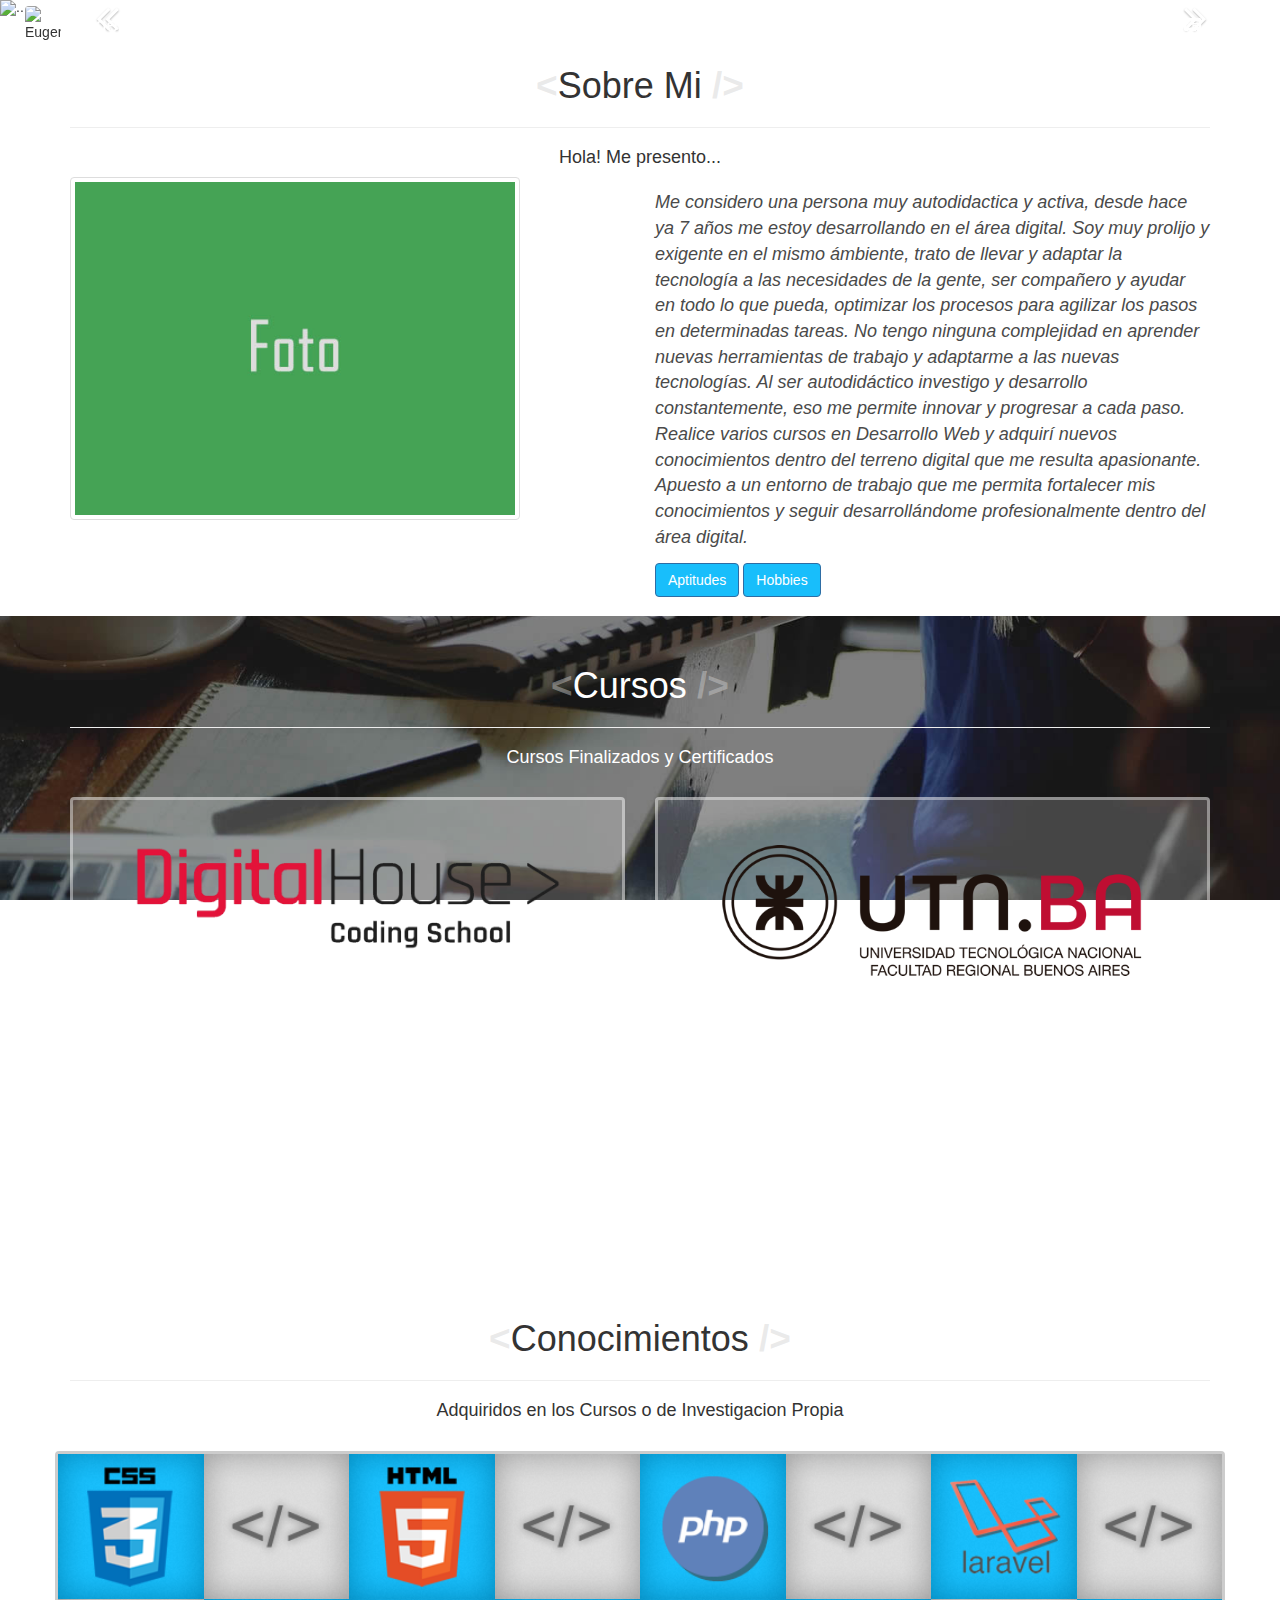
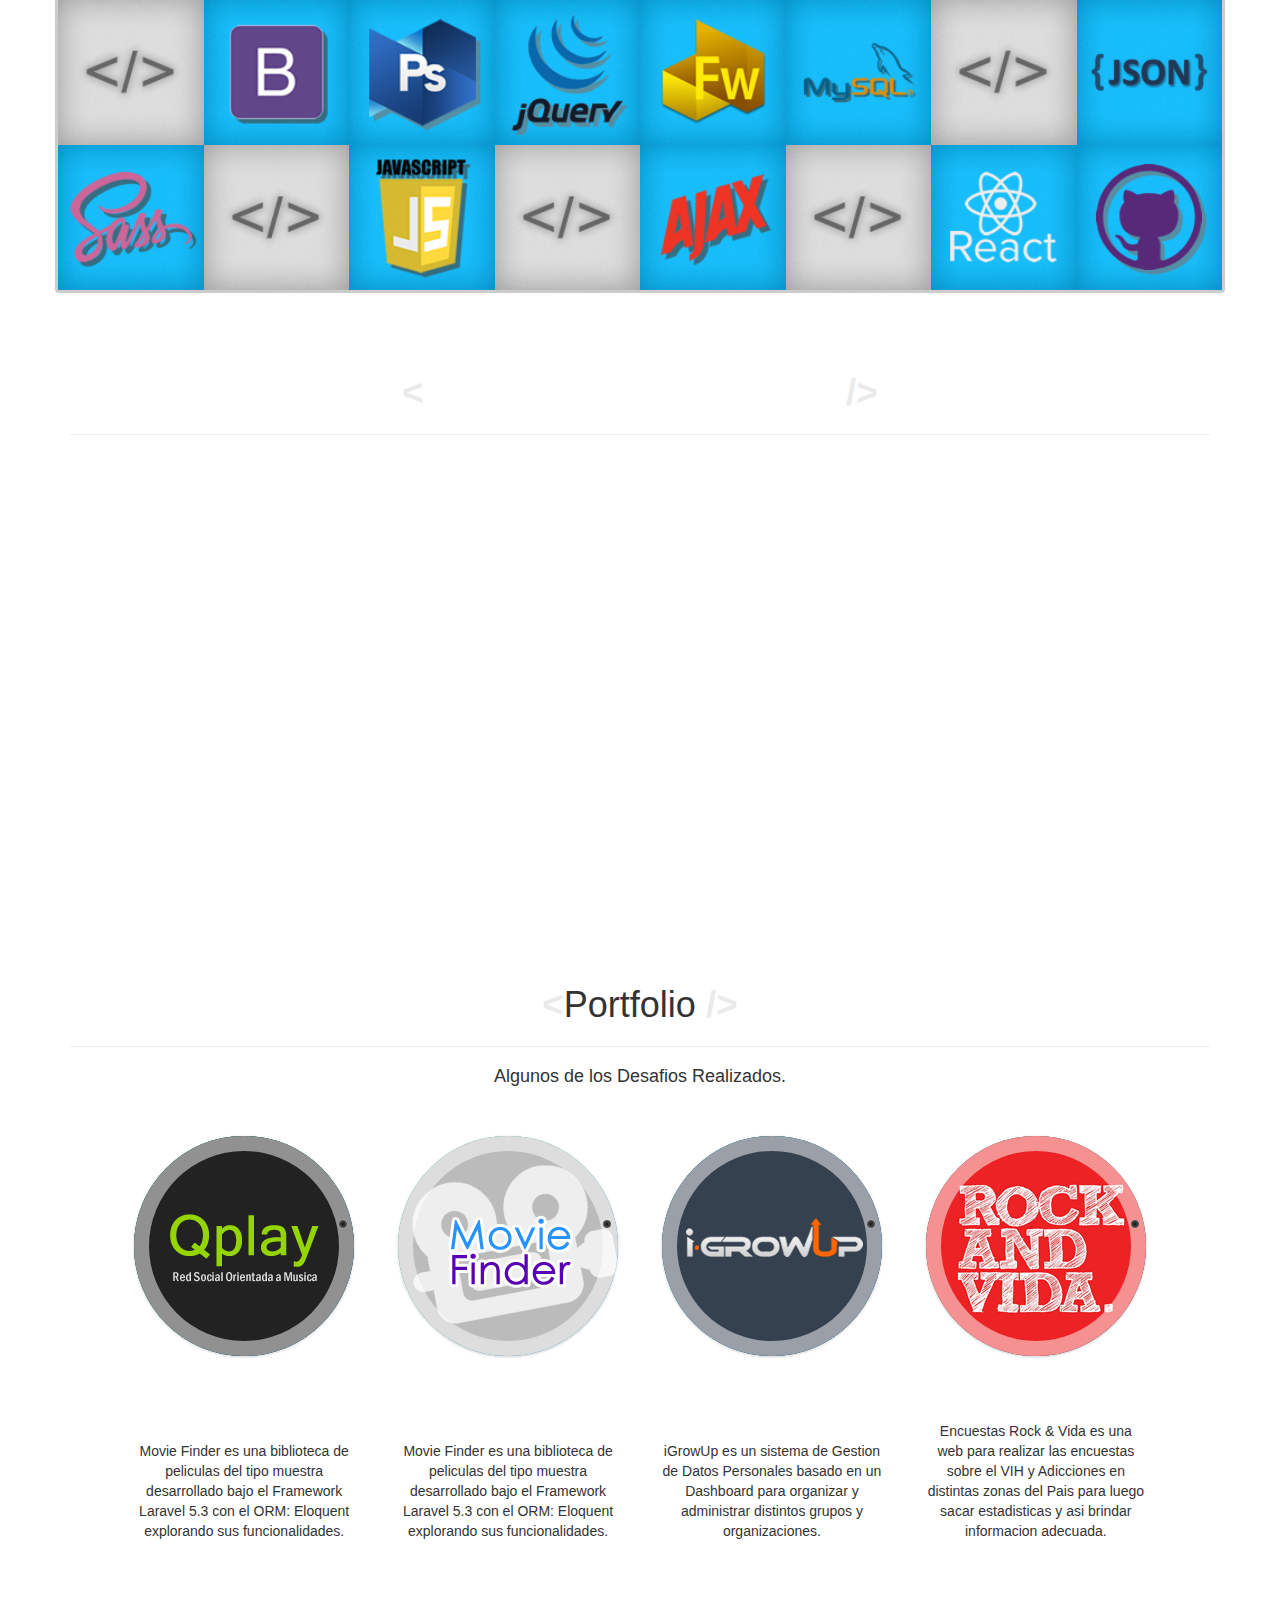
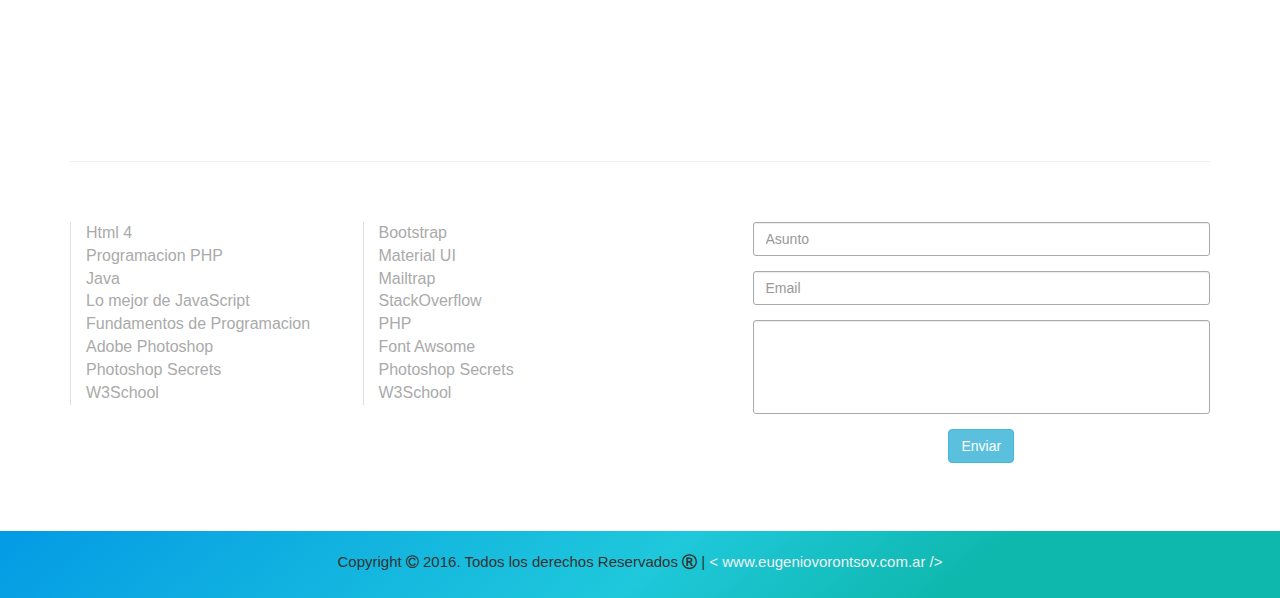
==== index.html @ afb96d90 "Maqueteado Web Parte3" ====
<!doctype html>
<html lang="en">
<head>
    <meta charset="UTF-8">
    <meta name="viewport"
          content="width=device-width, user-scalable=no, initial-scale=1.0, maximum-scale=1.0, minimum-scale=1.0">
    <meta http-equiv="X-UA-Compatible" content="ie=edge">
    <link rel="stylesheet" href="css/bootstrap.css">
    <link rel="stylesheet" href="css/font-awesome.min.css">
    <link rel="stylesheet" href="css/fonts.css">
    <link rel="stylesheet" href="css/home.css">
    <link rel="stylesheet" href="css/generic.css">
    <title>BlueMind</title>
</head>
<body>

<!--Comienzo de Navbar-->
<nav class="navbar navbar-default navbar-fixed-top">
    <div class="container-fluid">
        <!-- Brand and toggle get grouped for better mobile display -->
        <div class="navbar-header">
            <button type="button" class="navbar-toggle collapsed" data-toggle="collapse" data-target="#bs-example-navbar-collapse-1" aria-expanded="false">
                <span class="sr-only">Toggle navigation</span>
                <span class="icon-bar"></span>
                <span class="icon-bar"></span>
                <span class="icon-bar"></span>
            </button>
            <img src="img/avatar.png" class="img-rounded navavatar" alt="Eugenio Vorontsov" width="40" height="40">
            <a class="navbar-brand" href="index.html"> Eugenio Vorontsov</a>
            <!--<span class="recon"> < Web Full Stack Developer /> </span>-->
        </div>

        <!-- Collect the nav links, forms, and other content for toggling -->
        <div class="collapse navbar-collapse" id="bs-example-navbar-collapse-1">
            <ul class="nav navbar-nav navbar-right">
                <li><a href="#"><i class="fa fa-user-circle-o"></i> Sobre Mi</a></li>
                <li class="dropdown">
                    <a href="#" class="dropdown-toggle" data-toggle="dropdown" role="button" aria-haspopup="true" aria-expanded="false">
                        <i class="fa fa-flask"></i> Desarrollo <span class="caret"></span></a>
                    <ul class="dropdown-menu">
                        <li><a href="#">Estudios</a></li>
                        <li><a href="#">Conocimientos</a></li>
                        <li><a href="#">Investigacion y Desarrollo</a></li>
                        <li><a href="#">Aptitudes</a></li>
                        <li role="separator" class="divider"></li>
                        <li><a href="#">Noticias</a></li>
                    </ul>
                </li>
                <li><a href="#"><i class="fa fa-th-large"></i> Portfolio</a></li>
                <li><a href="#"><i class="fa fa-vcard"></i> Contacto</a></li>
            </ul>
        </div><!-- /.navbar-collapse -->
    </div><!-- /.container-fluid -->
</nav>
<!--Fin del Navbar-->

<!-- Comienzo del Carousell -->
<div id="carousel-example-generic" class="carousel slide" data-ride="carousel">
    <!-- Indicators -->
    <ol class="carousel-indicators">
        <li data-target="#carousel-example-generic" data-slide-to="0" class="active"></li>
        <li data-target="#carousel-example-generic" data-slide-to="1"></li>
        <li data-target="#carousel-example-generic" data-slide-to="2"></li>
    </ol>

    <!-- Wrapper for slides -->
    <div class="carousel-inner" role="listbox">
        <div class="item active">
            <img src="img/carousel/img1.jpg" alt="...">
            <div class="carousel-caption">
                <h1 class="carousel-h1">Vivimos en un Mundo Digital</h1>
                <hr class="carousel-hr">
                <h3 class="carousel-h3">
                    Hoy la tecnologia esta al alcance de nuestras manos
                    y nos facilita algunas de las tareas
                    que realizamos durante el dia, mejorando nuestro desempeño
                    en diversas actividades.
                </h3>
            </div>
        </div>
        <div class="item">
            <img src="img/carousel/img23.jpg" alt="...">
            <div class="carousel-caption">
                <h1 class="carousel-h1">Investigacion y Desarrollo Constante</h1>
                <hr class="carousel-hr">
                <h3 class="carousel-h3">
                   Estar a la vanguardia en ultimas tecnologias nos lleva a estar un
                   paso adelante en el desarrollo de diversas aplicaciones brindando
                   mejores soluciones en las tareas mas complejas.
                </h3>
            </div>
        </div>
        <div class="item">
            <img src="img/carousel/img3.jpg" alt="...">
            <div class="carousel-caption">
                <h1 class="carousel-h1">Enfrentado Desafios a Cada Paso</h1>
                <hr class="carousel-hr">
                <h3 class="carousel-h3">
                    El crecimiento personal crece con cada desafio, aprendiendo nuevas
                    herramientas y tecnologias que mejoran la performance de las aplicaciones.
                </h3>
            </div>
        </div>
    </div>

    <!-- Controls -->
    <a class="left carousel-control" href="#carousel-example-generic" role="button" data-slide="prev">
        <span class="fa fa-angle-double-left fa-2x" aria-hidden="true"></span>
        <span class="sr-only">Previous</span>
    </a>
    <a class="right carousel-control" href="#carousel-example-generic" role="button" data-slide="next">
        <span class="fa fa-angle-double-right fa-2x" aria-hidden="true"></span>
        <span class="sr-only">Next</span>
    </a>
</div>
<!--Fin del Carousell-->

<!--Sobre mi-->
<div class="container homepage">
    <div class="row">
        <div class="col-md-12">
            <h1 class="text-center"><span class="tag">&lt;</span>Sobre Mi<span class="tag"> /&gt;</span></h1>
            <hr>
            <h4 class="text-center">Hola! Me presento...</h4>
        </div>
    </div><!--/row1-->
    <div class="row">
        <div class="col-md-6 col-sm-12">
            <img src="img/fotoTest.jpg" class="img-thumbnail" alt="" width="450" height="400">
        </div>
        <div class="col-md-6 col-sm-12">
            <p class="present">
                <em>Me considero una persona muy autodidactica y activa, desde hace ya 7 años me estoy
                desarrollando en el área digital. Soy muy prolijo y exigente en el mismo ámbiente, trato
                de llevar y adaptar la tecnología a las necesidades de la gente, ser compañero y ayudar
                en todo lo que pueda, optimizar los procesos para agilizar los pasos en determinadas
                tareas. No tengo ninguna complejidad en aprender nuevas herramientas de trabajo y adaptarme
                a las nuevas tecnologías. Al ser autodidáctico investigo y desarrollo constantemente, eso
                me permite innovar y progresar a cada paso.
                Realice varios cursos en Desarrollo Web y adquirí nuevos conocimientos dentro del terreno
                digital que me resulta apasionante. Apuesto a un entorno de trabajo que me permita fortalecer
                mis conocimientos y seguir desarrollándome profesionalmente dentro del área digital.</em>
            </p>
            <a href="" class="btn btn-primary bluelight">Aptitudes</a>
            <a href="" class="btn btn-primary bluelight">Hobbies</a>
        </div>
    </div><!--/row2-->
</div><!--/container-->
<!--Fin de Sobre Mi-->

<!--parallax 1 Estudios -->
<section class="bg-1">
    <div class="container">
        <div class="row">
            <div class="col-md-12">
                <h1 class="text-center"><span class="tag">&lt;</span>Cursos<span class="tag"> /&gt;</span></h1>
                <hr>
                <h4 class="text-center">Cursos Finalizados y Certificados</h4>
            </div>
        </div><!--/row1-->
        <div class="row">
            <div class="col-md-6">
                <div class="study">
                    <img class="img-responsive" src="img/logo/logo_digitalhouse.fw.png" alt="" width="" height="180">
                </div>
                <div class="study">
                    <img class="img-responsive" src="img/logo/logo_uba.fw.png" alt="" width="" height="180">
                </div>
            </div>
            <div class="col-md-6">
                <div class="study">
                    <img class="img-responsive" src="img/logo/logo_utn.fw.png" alt="" width="" height="180">
                </div>
                <div class="study">
                    <img class="img-responsive" src="img/logo/logo_ipc.fw.png" alt="" width="" height="180">
                </div>
            </div>
        </div>
    </div>
</section>
<!--/parallax 1-->

<!--Conocimientos-->
<div class="container homepage">
    <div class="row">
        <div class="col-md-12">
            <h1 class="text-center"><span class="tag">&lt;</span>Conocimientos<span class="tag"> /&gt;</span></h1>
            <hr>
            <h4 class="text-center">Adquiridos en los Cursos o de Investigacion Propia</h4>
        </div>
    </div><!--/row1-->
    <div class="row know-box">
         <ul class="galeria">
             <!--fila 1-->
              <li><a href=""><img src="img/logoc/css3.fw.png" /></a></li>
              <li><a href=""><img src="img/grid_empty.fw.png" /></a></li>
              <li><a href=""><img src="img/logoc/html5.fw.png" /></a></li>
              <li><a href=""><img src="img/grid_empty.fw.png" /></a></li>
              <li><a href=""><img src="img/logoc/php.fw.png" /></a></li>
              <li><a href=""><img src="img/grid_empty.fw.png" /></a></li>
              <li><a href=""><img src="img/logoc/laravel.fw.png" /></a></li>
              <li><a href=""><img src="img/grid_empty.fw.png" /></a></li>
             <!--fila 2-->
              <li><a href=""><img src="img/grid_empty.fw.png" /></a></li>
              <li><a href=""><img src="img/logoc/bootstrap.fw.png" /></a></li>
              <li><a href=""><img src="img/logoc/photoshop.fw.png" /></a></li>
              <li><a href=""><img src="img/logoc/jquery.fw.png" /></a></li>
              <li><a href=""><img src="img/logoc/fireworks.fw.png" /></a></li>
              <li><a href=""><img src="img/logoc/mysql.fw.png" /></a></li>
              <li><a href=""><img src="img/grid_empty.fw.png" /></a></li>
              <li><a href=""><img src="img/logoc/json.fw.png" /></a></li>
             <!--fila 3-->
              <li><a href=""><img src="img/logoc/sass.fw.png" /></a></li>
              <li><a href=""><img src="img/grid_empty.fw.png" /></a></li>
              <li><a href=""><img src="img/logoc/js.fw.png" /></a></li>
              <li><a href=""><img src="img/grid_empty.fw.png" /></a></li>
              <li><a href=""><img src="img/logoc/ajax.fw.png" /></a></li>
              <li><a href=""><img src="img/grid_empty.fw.png" /></a></li>
              <li><a href=""><img src="img/logoc/react.fw.png" /></a></li>
              <li><a href=""><img src="img/logoc/github.fw.png" /></a></li>
         </ul>
    </div><!--/row2-->
</div><!--/container-->
<!--Fin de Conocimientos-->

<!--parallax 2 Desarrollo -->
<section class="bg-2">
    <div class="container">
        <div class="row">
            <div class="col-md-12">
                <h1 class="text-center"><span class="tag">&lt;</span>Investigacion y Desarrollo<span class="tag"> /&gt;</span></h1>
                <hr>
                <h4 class="text-center">Tecnologias que estoy investigando actualmente para aplicaciones varias.</h4>
            </div>
        </div><!--/row1-->
        <div class="row">
            <div class="col-md-6">
                <div class="invest">

                </div>
            </div>
            <div class="col-md-6">
                <div class="invest">

                </div>
            </div>
        </div><!--/row2-->
    </div>
</section>
<!--/parallax 2-->

<!--Portfolio-->
<div class="container homepage">
    <div class="row">
        <div class="col-md-12">
            <h1 class="text-center"><span class="tag">&lt;</span>Portfolio<span class="tag"> /&gt;</span></h1>
            <hr>
            <h4 class="text-center">Algunos de los Desafios Realizados.</h4>
        </div>
    </div><!--/row1-->
    <div class="row">
        <div class="col-md-12">
            <ul class="ch-grid">
                <li>
                    <div class="ch-item ch-img-1">
                        <div class="ch-info">
                            <h3>Qplay</h3>
                            <p>Eugenio Vorintsov<a href="https://github.com/maceuge/qplayLaravel" target="_blank">Ver Proyecto en GitHub</a></p>
                        </div>
                        <div class="ch-thumb ch-img-1"></div>
                    </div>
                </li>
                <li>
                    <div class="ch-item ch-img-2">
                        <div class="ch-info">
                            <h3>Movie Finder</h3>
                            <p>Eugenio Vorintsov <a href="https://github.com/maceuge/movieFinder" target="_blank">Ver Proyecto en GitHub</a></p>
                        </div>
                        <div class="ch-thumb ch-img-2"></div>
                    </div>
                </li>
                <li>
                    <div class="ch-item ch-img-3">
                        <div class="ch-info">
                            <h3>iGrowup</h3>
                            <p>Ivan Vitali y Eugenio Vorontrov <a href="http://www.igrowup.com.ar" target="_blank">Ver Pagina WEB</a></p>
                        </div>
                        <div class="ch-thumb ch-img-3"></div>
                    </div>
                </li>
                <li>
                    <div class="ch-item ch-img-4">
                        <div class="ch-info">
                            <h3>Encuestas R&V</h3>
                            <p>Russian Brothers <a href="" target="_blank">Bajo Desarrollo</a></p>
                        </div>
                        <div class="ch-thumb ch-img-4"></div>
                    </div>
                </li>
            </ul>

            <ul class="ch-grid">
                <li>
                    <div class="portfolio-coment">
                        <p class="text-center">
                            Movie Finder es una biblioteca de peliculas del tipo muestra desarrollado bajo el
                            Framework Laravel 5.3 con el ORM: Eloquent explorando sus funcionalidades.
                        </p>
                    </div>
                </li>
                <li>
                    <div class="portfolio-coment">
                        <p class="text-center">
                            Movie Finder es una biblioteca de peliculas del tipo muestra desarrollado bajo el
                            Framework Laravel 5.3 con el ORM: Eloquent explorando sus funcionalidades.
                        </p>
                    </div>
                </li>
                <li>
                    <div class="portfolio-coment">
                        <p class="text-center">
                            iGrowUp es un sistema de Gestion de Datos Personales basado en un Dashboard
                            para organizar y administrar distintos grupos y organizaciones.
                        </p>
                    </div>
                </li>
                <li>
                    <div class="portfolio-coment">
                        <p class="text-center">
                            Encuestas Rock & Vida es una web para realizar las encuestas sobre el VIH
                            y Adicciones en distintas zonas del Pais para luego sacar estadisticas y asi
                            brindar informacion adecuada.
                        </p>
                    </div>
                </li>
            </ul>
        </div>
    </div><!--/row2-->
</div><!--/container-->
<!--Fin de Portfolio-->

<!--parallax 3 Footer -->
<section class="bg-3 footer-section">
    <div class="container">
        <div class="row">
            <div class="col-md-12">
                <h4 class="text-center">Si te gusto el sitio aqui podes encontrar algunos links interesantes o podes contactarte conmigo.</h4>
                <hr>
            </div>
        </div><!--/row1-->
        <div class="row">
            <div class="col-md-3">
                <h4><i class="fa fa-book"></i> Libros Recomendados</h4>
                <div class="list-footer">
                    <ul>
                        <li><a href="" class="foot-link">Html 4</a></li>
                        <li><a href="" class="foot-link">Programacion PHP</a></li>
                        <li><a href="" class="foot-link">Java</a></li>
                        <li><a href="" class="foot-link">Lo mejor de JavaScript</a></li>
                        <li><a href="" class="foot-link">Fundamentos de Programacion</a></li>
                        <li><a href="" class="foot-link">Adobe Photoshop</a></li>
                        <li><a href="" class="foot-link">Photoshop Secrets</a></li>
                        <li><a href="" class="foot-link">W3School</a></li>
                    </ul>
                </div>
            </div>
            <div class="col-md-3">
                <h4><i class="fa fa-link"></i> Links Interesantes</h4>
                <div class="list-footer">
                    <ul>
                        <li><a href="" class="foot-link">Bootstrap</a></li>
                        <li><a href="" class="foot-link">Material UI</a></li>
                        <li><a href="" class="foot-link">Mailtrap</a></li>
                        <li><a href="" class="foot-link">StackOverflow</a></li>
                        <li><a href="" class="foot-link">PHP</a></li>
                        <li><a href="" class="foot-link">Font Awsome</a></li>
                        <li><a href="" class="foot-link">Photoshop Secrets</a></li>
                        <li><a href="" class="foot-link">W3School</a></li>
                    </ul>
                </div>
            </div>
            <div class="col-md-5 col-md-offset-1">
                <h4><i class="fa fa-envelope-o"></i> Contacto</h4>
                <form class="form">
                    <div class="form-group">
                        <input type="text" class="form-control" id="inputEmail1" placeholder="Asunto">
                    </div>
                    <div class="form-group">
                        <input type="email" class="form-control" id="inputEmail3" placeholder="Email">
                    </div>
                    <div class="form-group">
                        <textarea class="form-control" rows="4" value="Comentario..."></textarea>
                    </div>
                        <button type="submit" class="btn btn-info center-block">Enviar</button>
                </form>
            </div>
        </div><!--/row2-->
        <div class="row">
            <div class="col-md-6">
                <div class="favicons">
                    <i class="fa fa-apple fa-lg"></i>
                    <i class="fa fa-android fa-lg"></i>
                    <i class="fa fa-stack-overflow fa-lg"></i>
                    <i class="fa fa-github-alt fa-lg"></i>
                    <i class="fa fa-font-awesome fa-lg"></i>
                    <i class="fa fa-html5 fa-lg"></i>
                    <i class="fa fa-css3 fa-lg"></i>
                    <i class="fa fa-maxcdn fa-lg"></i>
                </div>
            </div>
        </div><!--/row2-->
    </div>
</section>
<!--/parallax 3-->

<div class="footerbar-color text-center" id="footer">
    <div class="container">
        <p class="footer-bar">Copyright <i class="fa fa-copyright"></i> 2016. Todos los derechos Reservados
            <i class="fa fa-registered"></i> |
            <a href="index.html"> < www.eugeniovorontsov.com.ar /> </a>
        </p>
    </div>
</div>



<!--Basic JavaScript Plugin-->
<script type="text/javascript" src="js/jquery-3.1.1.js"></script>
<script type="text/javascript" src="js/bootstrap.js"></script>
<script type="text/javascript" src="js/parallax.js"></script>
<script type="text/javascript" src="js/navanim.js"></script>

<!--Fin de JavaScript Plugins-->

</body>
</html>
---- css/home.css ----
/*Navbar*/
.navbar {
    margin-bottom: 0px;
    border-radius: 0px;
    border: 0px;
    padding: 0px;
    background: transparent;
    transition: all 1s ease-in-out;
}

.navavatar {
    float: left;
    margin: 4px 8px;
    border: 2px solid #ffffff;
}

.navbar-default .navbar-brand {
    font-size: 20px;
    color: #ffffff;
}

.navbar-default .navbar-brand:hover {
    color: #efefef;
}

.navbar-default .navbar-nav > li > a {
    font-size: 15px;
    color: #ffffff;
}

.navbar-default .navbar-nav > li > a:hover {
    color: #efefef;
}

.navbar-default .navbar-header .recon {
    top: 25px;
    font-size: 13px;
    color: #ffffff;
}

.dropdown-menu > li > a:hover {
    color: #ffffff;
    background-color: #039be5;
}

/*Fin Navbar*/




/*Carousel*/
.carousel-control .icon-prev, .carousel-control .icon-next, .carousel-control .fa-angle-double-left, .carousel-control .fa-angle-double-right {
    position: absolute;
    top: 50%;
    z-index: 5;
    display: inline-block;
    margin-top: -10px;
}

.carousel-control.right,  .carousel-control.left{
    background-image: linear-gradient(to right, rgba(0, 0, 0, 0) 100%, rgba(0, 0, 0, 0) 100%);
}

.carousel-h1 {
    font-size: 55px;
    text-shadow: 0px 0px 15px #000000;
}

.carousel-h3 {
    padding-bottom: 23%;
}

.carousel-hr {
    max-width: 550px;
}

/*Fin de Carousel*/





/*Parallax Seccion*/
section {
    min-height:600px;
    padding-top:30px;
    padding-bottom:10px;
    overflow:auto;
    margin-top: 0px;
    background-image: linear-gradient(to right, rgba(0, 0, 0, 1) 100%, rgba(0, 0, 0, 0) 0%);
}

.bg-1 {
    background: url('../img/parallax/estudiosdark.jpg') no-repeat center center fixed;
    color:#fff;
    background-size:cover;
    margin-top: 0px;
}

.bg-2 {
    background: url('../img/parallax/desarrollo.jpg') no-repeat top center fixed;
    color:#fff;
    background-size:cover;
}

.bg-3 {
    background: url('../img/parallax/footerbluedark.jpg') no-repeat bottom center fixed;
    color:#fff;
    background-size:cover;
}

.footer-section {
    min-height: 450px;
}

/*Fin de Parallax Seccion*/







/*Seccion SOBRE MI*/

.present {
    margin-top: 13px;
    margin-bottom: 13px;
    font-size: 18px;
    color: #4a4a4a;
}

.tag {
    font-size: 37px;
    font-weight: 600;
    color: rgba(208, 208, 208, 0.44);
}

/*Fin de Seccion SOBRE MI*/






/*Seccion ESTUDIOS y DESARROLLO*/

.study {
    min-height: 200px;
    margin-top: 20px;
    margin-bottom: 30px;
    border: 3px solid rgba(255, 255, 255, 0.4);
    border-radius: 4px;
    background-color: rgba(255, 255, 255, 0.2);
    padding: 45px 60px 20px 60px;
    transition: all 0.3s ease-in-out;
}

.study:hover {
    background-color: rgba(255, 255, 255, 0.9);
    border: 3px solid #039be5;
}

.invest {
    min-height: 390px;
    margin-top: 20px;
    margin-bottom: 30px;
    border: 3px solid rgba(255, 255, 255, 0.4);
    border-radius: 4px;
    background-color: rgba(255, 255, 255, 0.2);
    transition: all 0.3s ease-in-out;
}

.invest:hover {
    background-color: rgba(255, 255, 255, 0.9);
    border: 3px solid #039be5;
}

.know-box {
    /*min-height: 420px;*/
    margin-top: 20px;
    margin-bottom: 30px;
    border: 3px solid #cccccc;
    border-radius: 4px;
    background-color: transparent;
    transition: all 0.3s ease-in-out;
    /*padding: 15px;*/
}

.know-box:hover {
    border: 3px solid #039be5;
}

.testimg {
    border: 1px solid darkred;
    min-width: 138px;
    min-height: 130px;
    float: left;
}


/* Fin Seccion ESTUDIOS*/







/*Contenedores*/

.homepage {
    padding-top: 30px;
    min-height: 600px;
}

/*Fin de contenedores*/







/*Footer*/
#footer {
    min-height: 60px;
    background-color:#585858;
    padding-top:20px;
    padding-bottom:15px;
}

#footer a {
    color:#efefef;
}

.list-footer {
    border-left: 1px solid #dfdfdf ;
}

a {
    color: #aaaaaa;
}

a:hover {
    color: #ffffff;
    text-shadow: 0px 0px 3px #ffffff;
}

.footerbar-color {
    width: 100%;
    /*background: linear-gradient(141deg, #0fb8ad 0%, #1fc8db 51%, #2cb5e8 75%);*/
    background: linear-gradient(141deg, #039be5 0%, #1fc8db 51%, #0fb8ad 75%);
    opacity: 1;
}

.foot-link {
    font-size: 16px;
    text-align: right;
    margin-top: 3px;
    transition: all 0.2s ease-in-out;
}

.favicons i {
    padding-left: 21px;
}

.footer-bar {
    font-size: 15px;
}

/*Fin del Footer*/







/*Contacto*/

.form-control {
    border: 1px solid #aaaaaa;
    border-radius: 3px;
    background-color: rgba(255, 255, 255, 0.20);
    color: #ffffff;
    transition: all 0.4s ease-in-out;
}

.form-control:focus {
    background-color: rgba(255, 255, 255, 1);
    color: #5c5c5c;
}

/*Fin de contacto*/







/*Galeria de Conocimientos*/

ul.galeria, ul.galeria > li {
    list-style: none;
    margin: 0;
    padding: 0;
}

ul.galeria > li {
    /*outline: 1px #efefef solid;*/
    float: left;
}

ul.galeria > li img {
    transition: all 0.4s ease-in-out;
    width: 100%;
}

ul.galeria > li img:hover {
    opacity: 0.95;
    border-radius: 8px;
    box-shadow: 0px 0px 7px #3f383e;
    -webkit-transform:scale(1.25);
    -moz-transform:scale(1.25);
    -ms-transform:scale(1.25);
    -o-transform:scale(1.25);
    transform:scale(1.25);
}

@media(min-width:1200px){
    ul.galeria > li {
        width: 12.5%;
    }
}

@media(max-width:1200px){
    ul.galeria > li {
        width: 12.5%;
    }
}

@media(max-width:991px){
    ul.galeria > li {
        /*width: 14.28571428571429%;*/
        width: 16.66666666666667%;
    }
}
@media(max-width:760px){
    ul.galeria > li {
        width: 25%;
    }
}

/*Fin de la Galeria*/


/*Portfolio*/

.ch-grid {
    margin: 20px 0 0 0;
    padding: 0;
    list-style: none;
    display: block;
    text-align: center;
    width: 100%;
}

.ch-grid:after,
.ch-item:before {
    content: '';
    display: table;
}

.ch-grid:after {
    clear: both;
}

.ch-grid li {
    width: 220px;
    height: 220px;
    display: inline-block;
    margin: 20px;
}

/*Efecto tri*/

.ch-item {
    width: 100%;
    height: 100%;
    border-radius: 50%;
    position: relative;
    cursor: default;
    box-shadow: 0 1px 3px rgba(0,0,0,0.2);
}

.ch-thumb {
    width: 100%;
    height: 100%;
    border-radius: 50%;
    overflow: hidden;
    position: absolute;
    box-shadow: inset 0 0 0 15px rgba(255,255,255, 0.5);
    transform-origin: 95% 40%;
    transition: all 0.3s ease-in-out;
}

.ch-thumb:after {
    content: '';
    width: 8px;
    height: 8px;
    position: absolute;
    border-radius: 50%;
    top: 40%;
    left: 95%;
    margin: -4px 0 0 -4px;
    background: radial-gradient(ellipse at center, rgba(14,14,14,1) 0%,rgba(125,126,125,1) 100%);
    box-shadow: 0 0 1px rgba(255,255,255,0.9);
}

.ch-img-1 {
    background-image: url(../img/portfolio/qplay.fw.png);
    z-index: 12;
}

.ch-img-2 {
    background-image: url(../img/portfolio/movief.fw.png);
    z-index: 11;
}

.ch-img-3 {
    background-image: url(../img/portfolio/iGrowup.fw.png);
    z-index: 10;
}

.ch-img-4 {
    background-image: url(../img/portfolio/ryv.fw.png);
    z-index: 9;
}

.ch-info {
    position: absolute;
    width: inherit;
    height: inherit;
    border-radius: 50%;
    overflow: hidden;
    /*background: #039be5; !*url(../images/noise.png);*!*/
    background: linear-gradient(141deg, #0fb8ad 0%, #1fc8db 51%, #039be5 75%);
    box-shadow: inset 0 0 0 5px rgba(0,0,0,0.05);
}

.ch-info h3 {
    color: #fff;
    text-transform: uppercase;
    position: relative;
    letter-spacing: 2px;
    font-size: 18px;
    margin: 0 60px;
    padding: 42px 0 0 0;
    height: 85px;
    /*font-family: 'Open Sans', Arial, sans-serif;*/
    text-shadow:
            0 0 1px #fff,
            0 1px 2px rgba(0,0,0,0.3);
}

.ch-info p {
    color: #fff;
    padding: 10px 5px;
    font-style: italic;
    margin: 0 30px;
    font-size: 12px;
    border-top: 1px solid rgba(255,255,255,0.5);
}

.ch-info p a {
    display: block;
    color: #333;
    width: 80px;
    height: 80px;
    background: rgba(255,255,255,0.3);
    border-radius: 50%;
    color: #fff;
    font-style: normal;
    font-weight: 700;
    text-transform: uppercase;
    font-size: 9px;
    letter-spacing: 1px;
    padding-top: 24px;
    margin: 7px auto 0;
    font-family: 'Open Sans', Arial, sans-serif;
    opacity: 0;
    transition:
            transform 0.3s ease-in-out 0.2s,
            opacity 0.3s ease-in-out 0.2s,
            background 0.2s linear 0s;
    transform: translateX(60px) rotate(90deg);
}

.ch-info p a:hover {
    background: rgba(255,255,255,0.5);
}

.ch-item:hover .ch-thumb {
    box-shadow: inset 0 0 0 15px rgba(255,255,255, 0.5), 0 1px 3px rgba(0,0,0,0.2);
    transform: rotate(-110deg);
}
.ch-item:hover .ch-info p a{
    opacity: 1;
    transform: translateX(0px) rotate(0deg);
}
/*Fin de Efecto tri*/

.portfolio-coment {
    margin-top: 0px;
    margin-bottom: 0px;
    padding-bottom: 0px;
}

.ch-grid-coment {
    margin: 0px 0 0 0;
    padding: 0;
    list-style: none;
    display: block;
    text-align: center;
    width: 100%;
}

/*Fin de Portfolio*/
---- css/generic.css ----
.bluemiddle {
    background-color: #039be5;
}

.bluelight {
    background-color: #18befb;
}

.bluelight-grad {
    background: linear-gradient(141deg, #0fb8ad 0%, #1fc8db 51%, #039be5 75%);
}



ul {
    list-style-type: none;
    padding-left: 15px;
}

a:link {
    text-decoration: none;
}

textarea {
    resize: none;
}
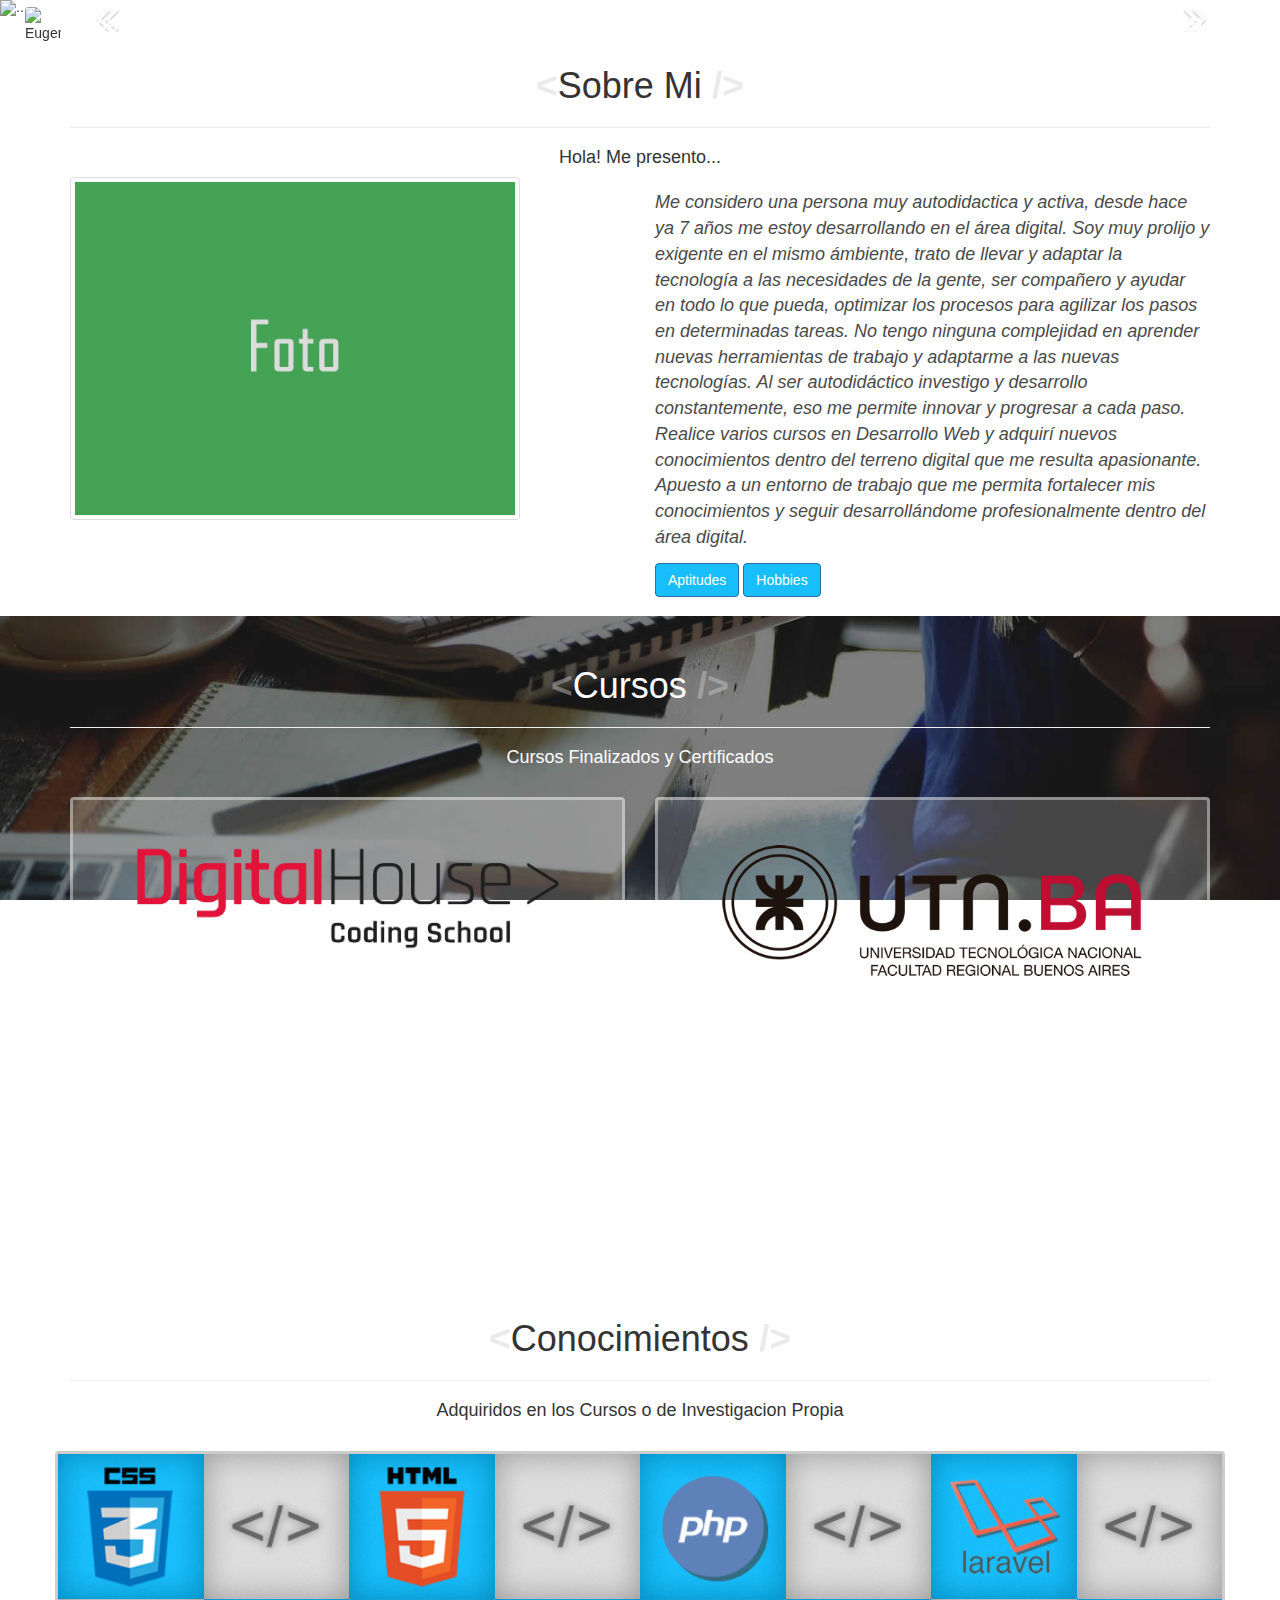
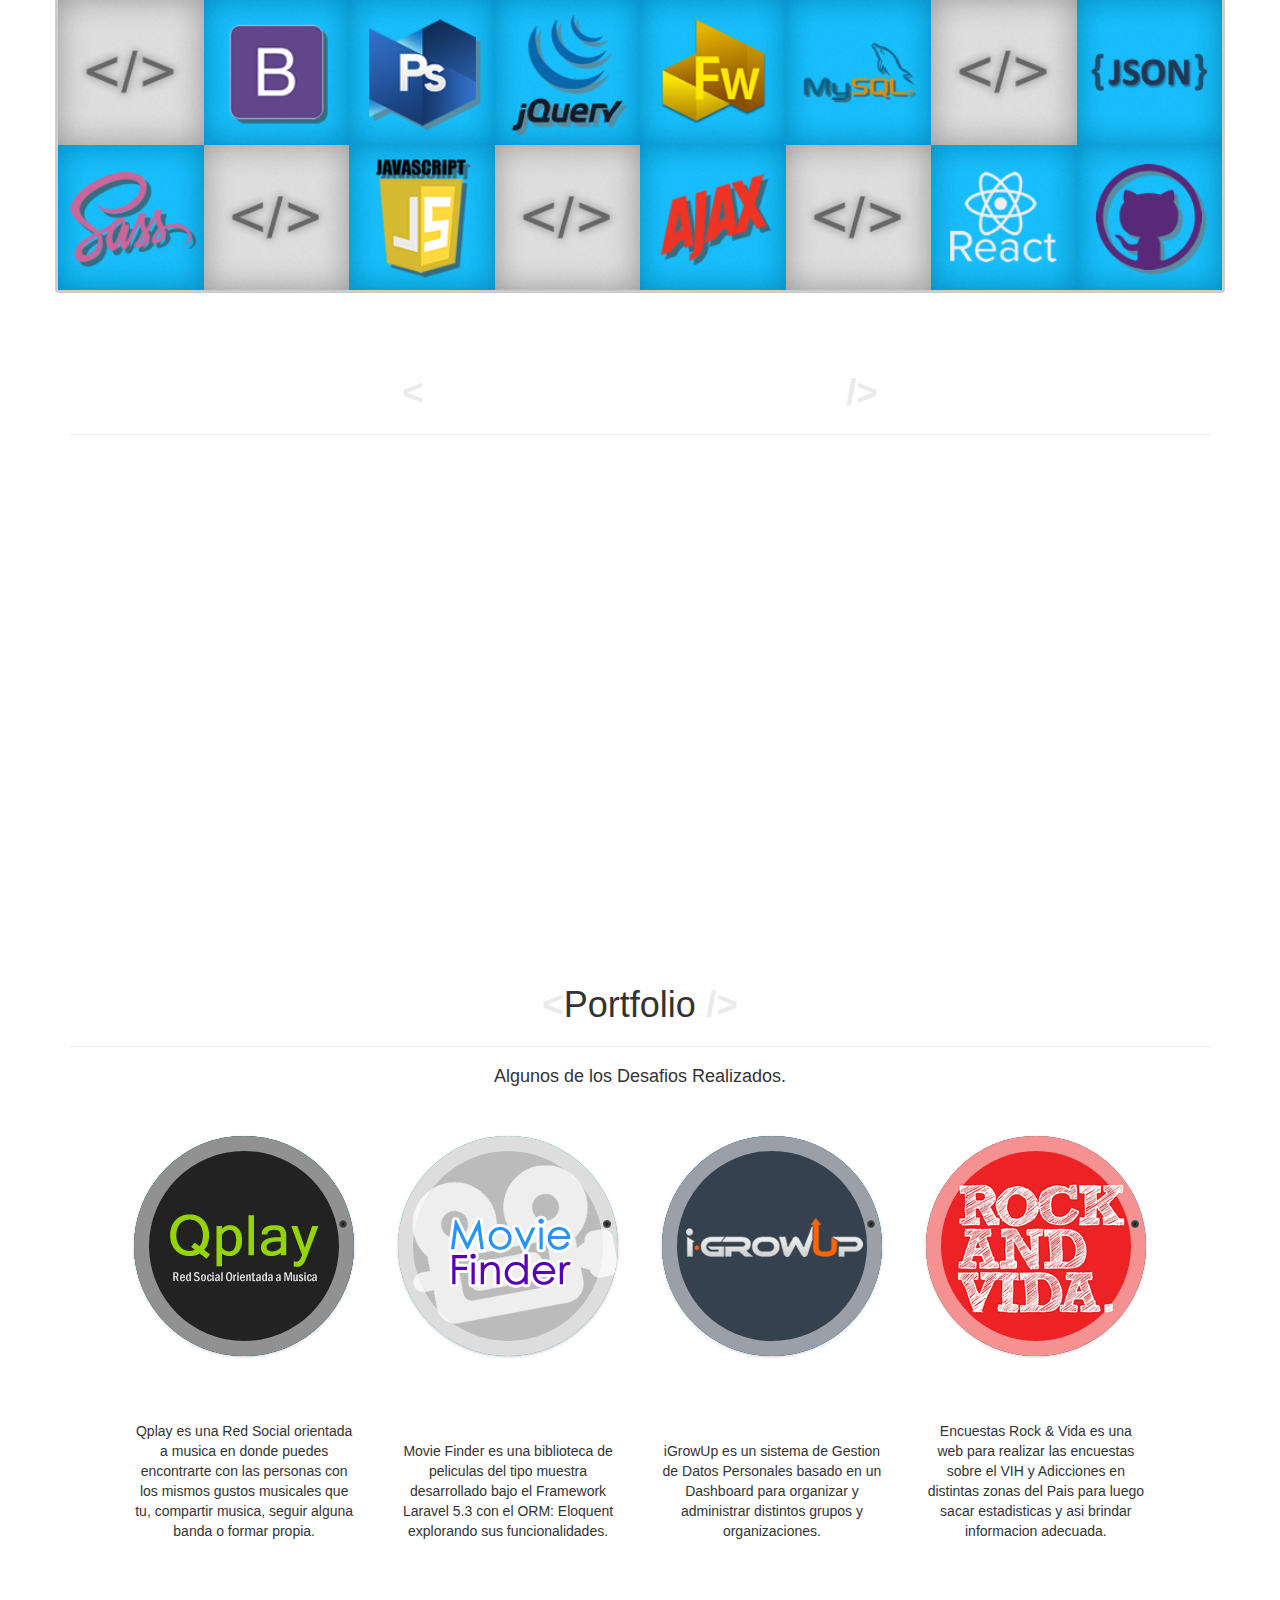
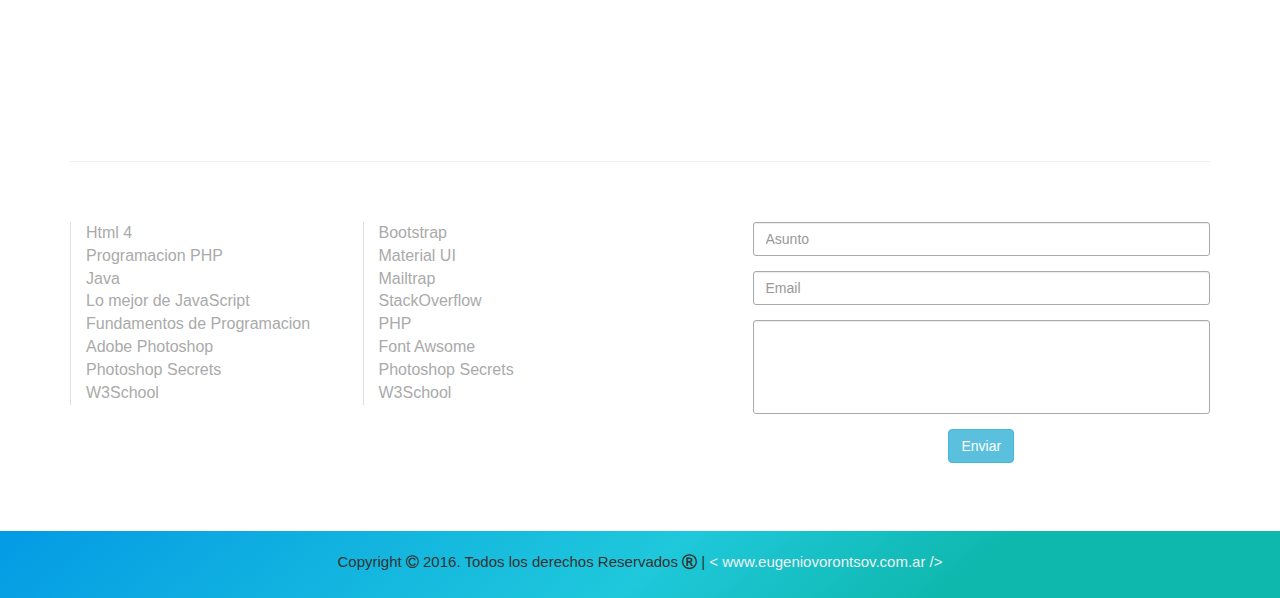
==== commit d613515a: "Ajustes Maqueteado Parte3" ====
--- a/index.html
+++ b/index.html
@@ -14,7 +14,9 @@
 </head>
 <body>
 
+
 <!--Comienzo de Navbar-->
+<div class="nav-background"></div> <!--Color de fondo de Navbar q aparece al scrolling-->
 <nav class="navbar navbar-default navbar-fixed-top">
     <div class="container-fluid">
         <!-- Brand and toggle get grouped for better mobile display -->
@@ -265,7 +267,7 @@
                     <div class="ch-item ch-img-1">
                         <div class="ch-info">
                             <h3>Qplay</h3>
-                            <p>Eugenio Vorintsov<a href="https://github.com/maceuge/qplayLaravel" target="_blank">Ver Proyecto en GitHub</a></p>
+                            <p>Eugenio Vorontsov<a href="https://github.com/maceuge/qplayLaravel" target="_blank">Ver Proyecto en GitHub</a></p>
                         </div>
                         <div class="ch-thumb ch-img-1"></div>
                     </div>
@@ -274,7 +276,7 @@
                     <div class="ch-item ch-img-2">
                         <div class="ch-info">
                             <h3>Movie Finder</h3>
-                            <p>Eugenio Vorintsov <a href="https://github.com/maceuge/movieFinder" target="_blank">Ver Proyecto en GitHub</a></p>
+                            <p>Eugenio Vorontsov <a href="https://github.com/maceuge/movieFinder" target="_blank">Ver Proyecto en GitHub</a></p>
                         </div>
                         <div class="ch-thumb ch-img-2"></div>
                     </div>
@@ -283,7 +285,7 @@
                     <div class="ch-item ch-img-3">
                         <div class="ch-info">
                             <h3>iGrowup</h3>
-                            <p>Ivan Vitali y Eugenio Vorontrov <a href="http://www.igrowup.com.ar" target="_blank">Ver Pagina WEB</a></p>
+                            <p>Ivan Vitali y Eugenio Vorontsov <a href="http://www.igrowup.com.ar" target="_blank">Ver Pagina WEB</a></p>
                         </div>
                         <div class="ch-thumb ch-img-3"></div>
                     </div>
@@ -292,7 +294,7 @@
                     <div class="ch-item ch-img-4">
                         <div class="ch-info">
                             <h3>Encuestas R&V</h3>
-                            <p>Russian Brothers <a href="" target="_blank">Bajo Desarrollo</a></p>
+                            <p>Ivan Vitali y Eugenio Vorontsov <a href="" target="_blank">Bajo Desarrollo</a></p>
                         </div>
                         <div class="ch-thumb ch-img-4"></div>
                     </div>
@@ -303,8 +305,9 @@
                 <li>
                     <div class="portfolio-coment">
                         <p class="text-center">
-                            Movie Finder es una biblioteca de peliculas del tipo muestra desarrollado bajo el
-                            Framework Laravel 5.3 con el ORM: Eloquent explorando sus funcionalidades.
+                            Qplay es una Red Social orientada a musica en donde puedes encontrarte con las
+                            personas con los mismos gustos musicales que tu, compartir musica, seguir alguna
+                            banda o formar propia.
                         </p>
                     </div>
                 </li>
--- a/css/home.css
+++ b/css/home.css
@@ -1,17 +1,29 @@
 
 /*Navbar*/
+
+.nav-background {
+    width: 100%;
+    height: 50px;
+    margin: 0px;
+    position: fixed;
+    z-index: 999;
+    border: 0px;
+    background: linear-gradient(141deg, #0fb8ad 0%, #1fc8db 51%, #039be5 75%);
+    display: none;
+}
+
 .navbar {
     margin-bottom: 0px;
     border-radius: 0px;
     border: 0px;
     padding: 0px;
     background: transparent;
-    transition: all 1s ease-in-out;
+    transition: all 0.2s ease-in-out;
 }
 
 .navavatar {
     float: left;
-    margin: 4px 8px;
+    margin: 5px 8px;
     border: 2px solid #ffffff;
 }
 
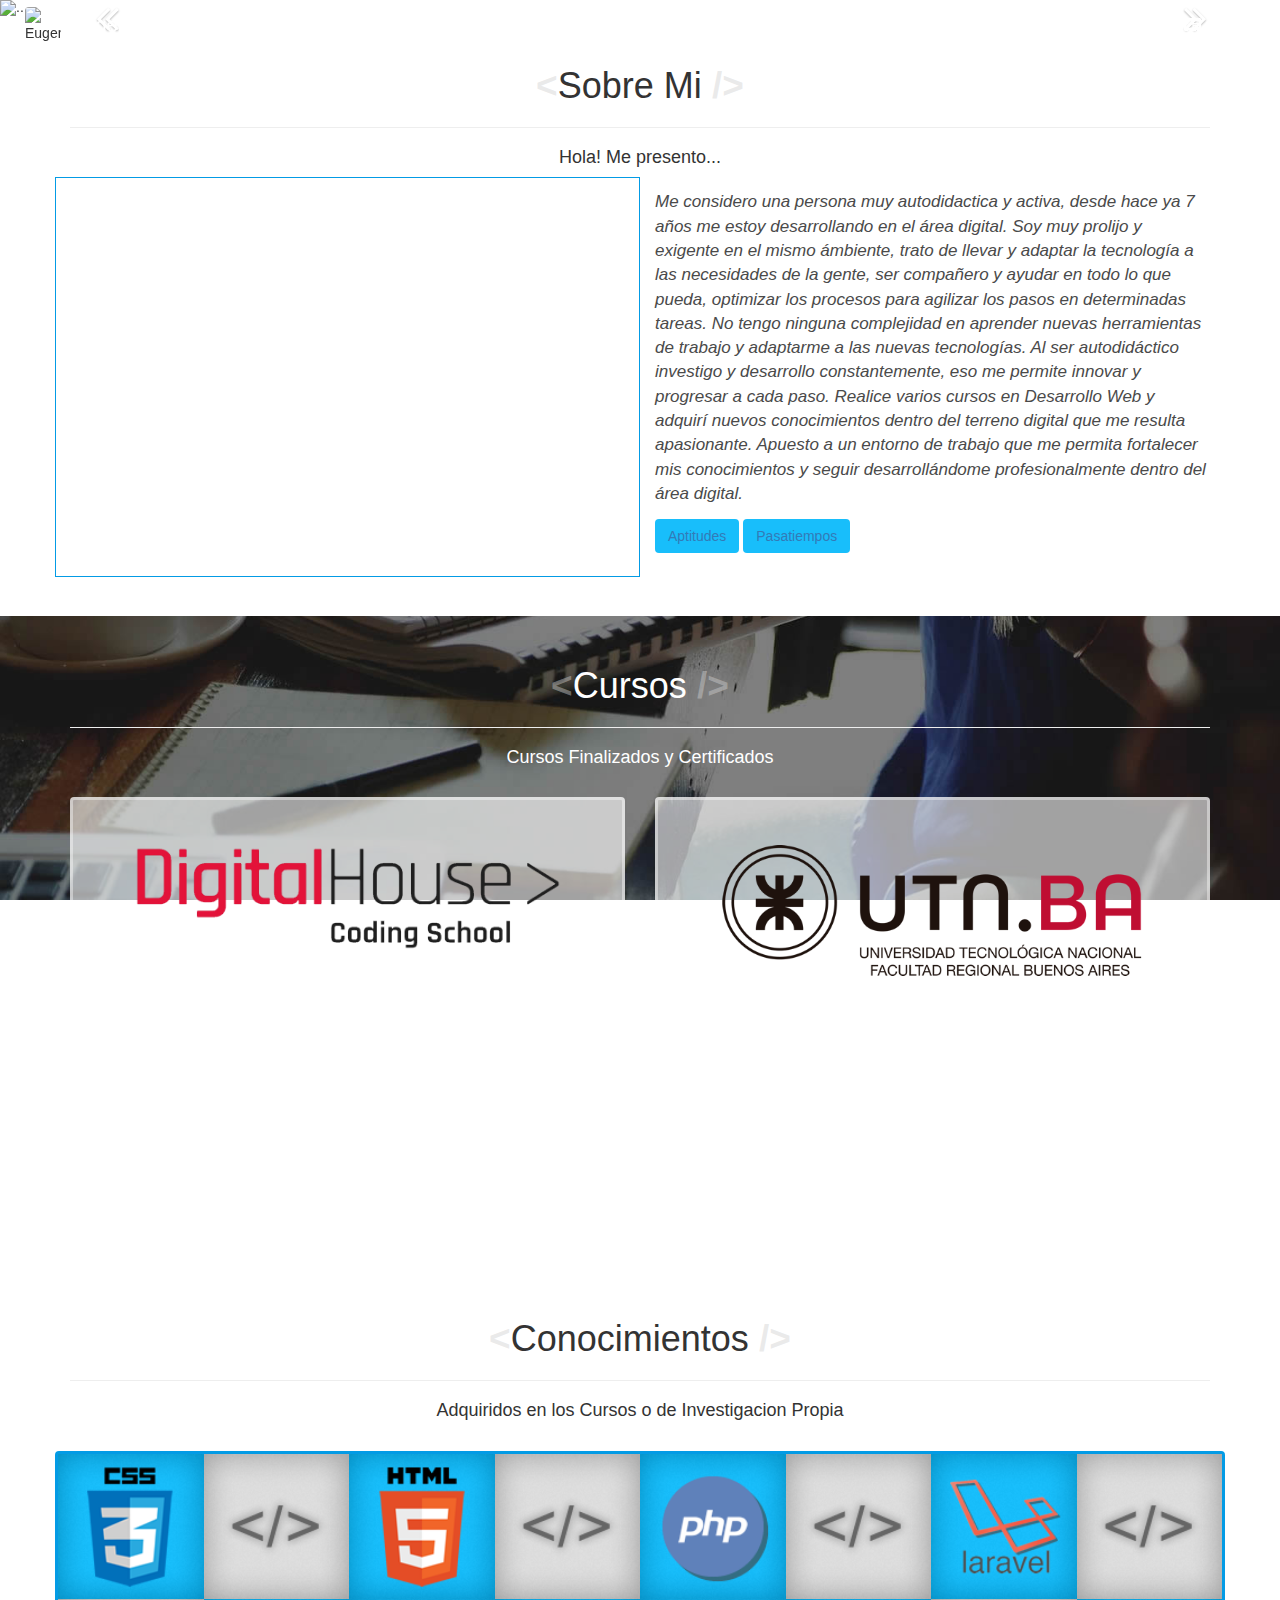
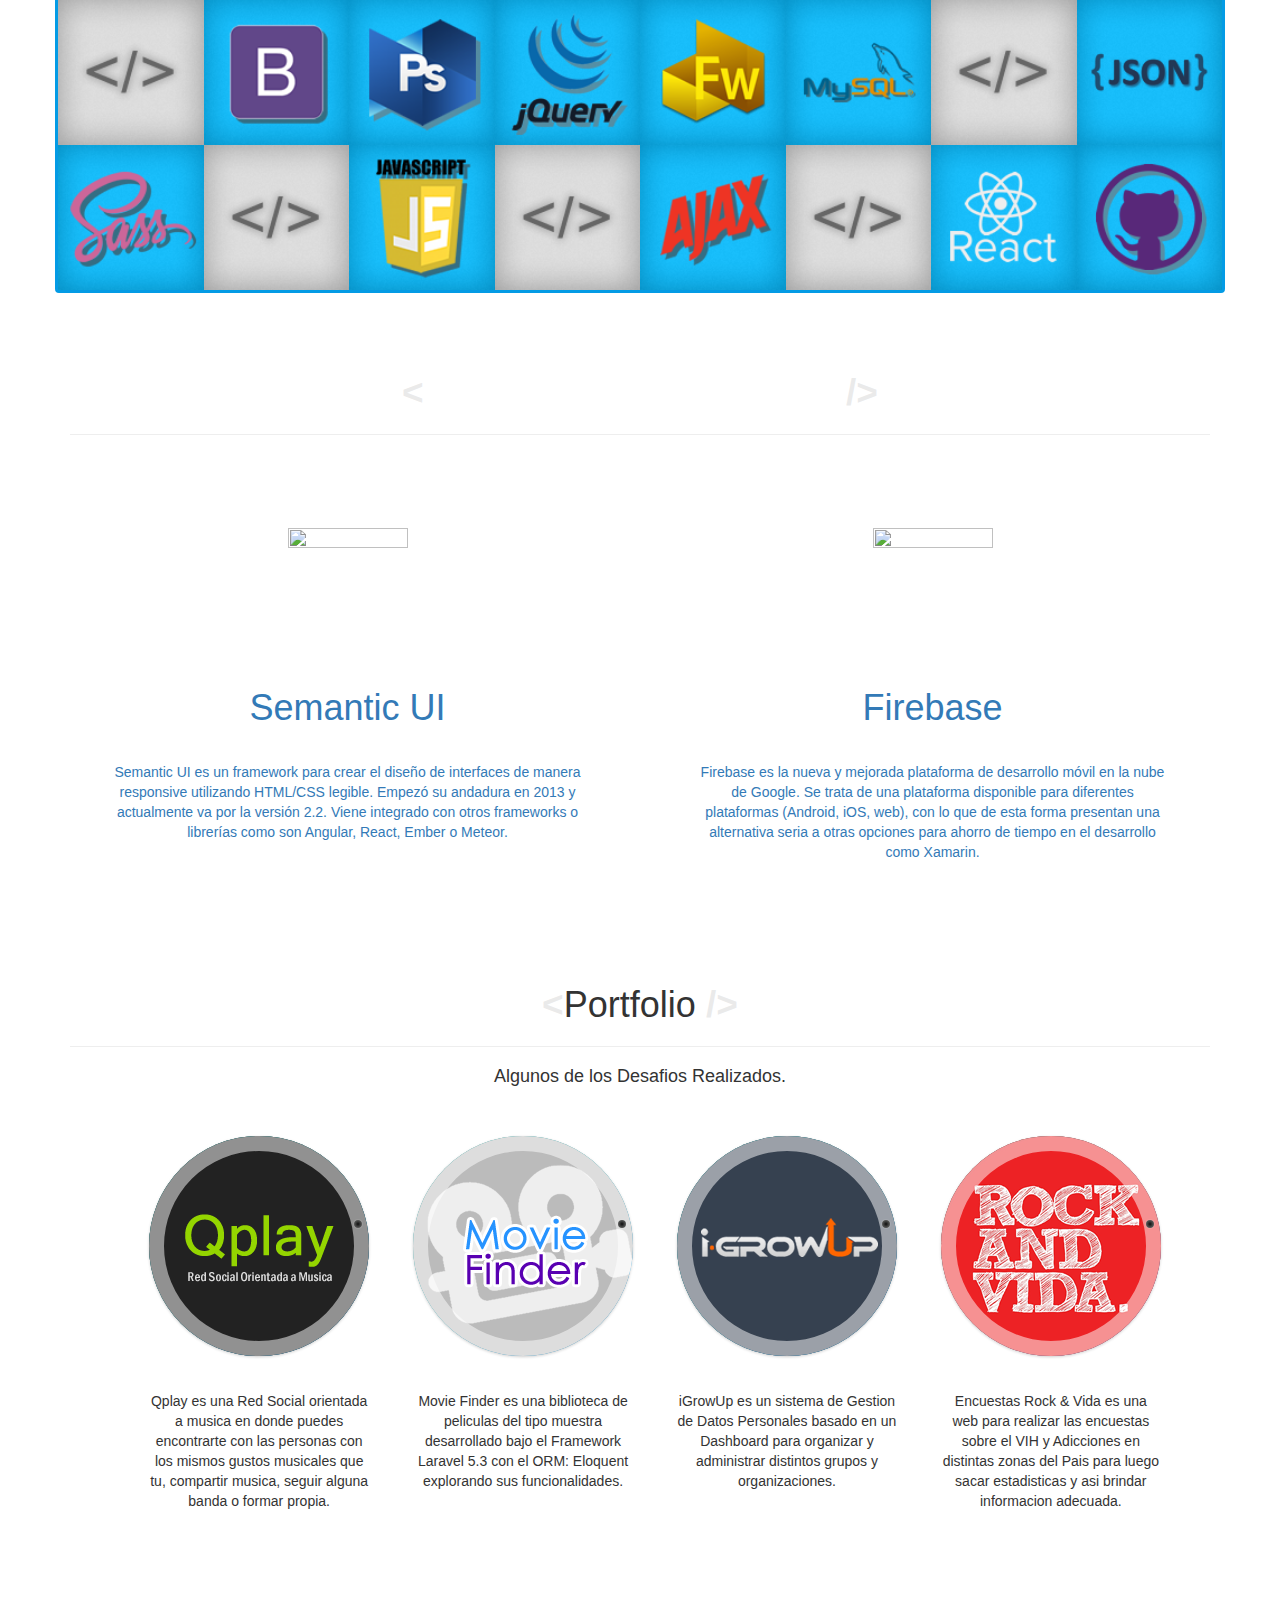
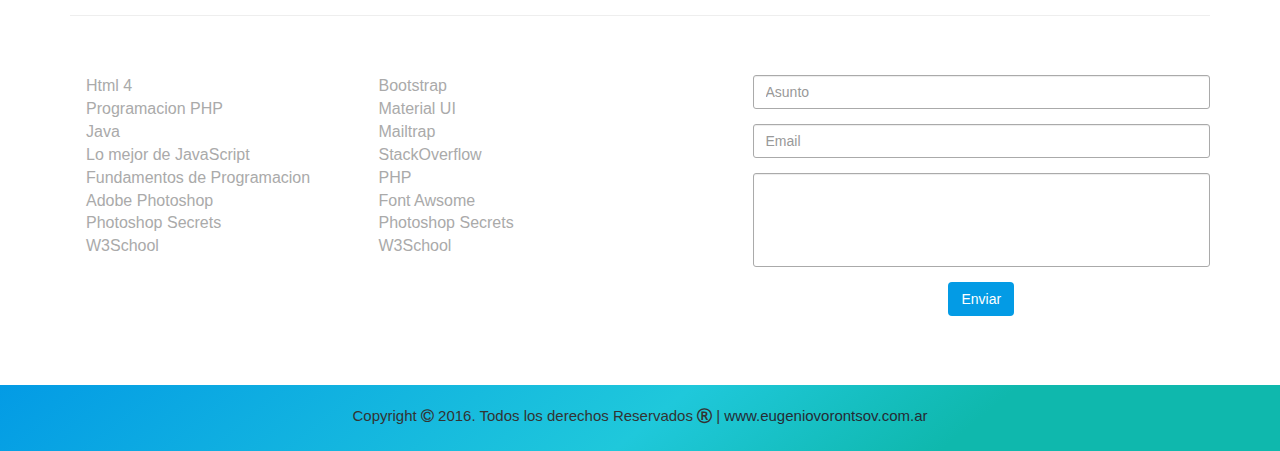
==== commit 956e457a: "Agregado funcionalidad al Nav link y se ajusto el paraffo en portfolio" ====
--- a/index.html
+++ b/index.html
@@ -35,21 +35,23 @@
         <!-- Collect the nav links, forms, and other content for toggling -->
         <div class="collapse navbar-collapse" id="bs-example-navbar-collapse-1">
             <ul class="nav navbar-nav navbar-right">
-                <li><a href="#"><i class="fa fa-user-circle-o"></i> Sobre Mi</a></li>
+                <li><a href="#" id="sobremi"><i class="fa fa-user-circle-o"></i> Sobre Mi</a></li>
                 <li class="dropdown">
                     <a href="#" class="dropdown-toggle" data-toggle="dropdown" role="button" aria-haspopup="true" aria-expanded="false">
                         <i class="fa fa-flask"></i> Desarrollo <span class="caret"></span></a>
                     <ul class="dropdown-menu">
-                        <li><a href="#">Estudios</a></li>
-                        <li><a href="#">Conocimientos</a></li>
-                        <li><a href="#">Investigacion y Desarrollo</a></li>
+                        <li><a href="#" id="cursos">Cursos</a></li>
+                        <li><a href="#" id="conocim">Conocimientos</a></li>
+                        <li><a href="#" id="desarrollo">Investigacion y Desarrollo</a></li>
+                        <li><a href="#" id="libros">Libros Recomendados</a></li>
+                        <li><a href="#" id="links">Links Interesantes</a></li>
+                        <li role="separator" class="divider"></li>
                         <li><a href="#">Aptitudes</a></li>
-                        <li role="separator" class="divider"></li>
-                        <li><a href="#">Noticias</a></li>
+                        <li><a href="#">Pasatiempos</a></li>
                     </ul>
                 </li>
-                <li><a href="#"><i class="fa fa-th-large"></i> Portfolio</a></li>
-                <li><a href="#"><i class="fa fa-vcard"></i> Contacto</a></li>
+                <li><a href="#" id="portfolio"><i class="fa fa-th-large"></i> Portfolio</a></li>
+                <li><a href="#" id="contacto"><i class="fa fa-vcard"></i> Contacto</a></li>
             </ul>
         </div><!-- /.navbar-collapse -->
     </div><!-- /.container-fluid -->
@@ -127,8 +129,8 @@
         </div>
     </div><!--/row1-->
     <div class="row">
-        <div class="col-md-6 col-sm-12">
-            <img src="img/fotoTest.jpg" class="img-thumbnail" alt="" width="450" height="400">
+        <div class="col-md-6 col-sm-12 foto-row">
+            <!--<img src="img/fotoTest.jpg" class="img-thumbnail" alt="" width="450" height="400">-->
         </div>
         <div class="col-md-6 col-sm-12">
             <p class="present">
@@ -143,8 +145,8 @@
                 digital que me resulta apasionante. Apuesto a un entorno de trabajo que me permita fortalecer
                 mis conocimientos y seguir desarrollándome profesionalmente dentro del área digital.</em>
             </p>
-            <a href="" class="btn btn-primary bluelight">Aptitudes</a>
-            <a href="" class="btn btn-primary bluelight">Hobbies</a>
+            <a href="" class="btn bluelight">Aptitudes</a>
+            <a href="" class="btn bluelight">Pasatiempos</a>
         </div>
     </div><!--/row2-->
 </div><!--/container-->
@@ -163,18 +165,26 @@
         <div class="row">
             <div class="col-md-6">
                 <div class="study">
-                    <img class="img-responsive" src="img/logo/logo_digitalhouse.fw.png" alt="" width="" height="180">
+                    <a class="conocim-link" href="" data-toggle="modal" data-target="#dhModal">
+                        <img class="img-responsive" src="img/logo/logo_digitalhouse.fw.png" alt="" height="180">
+                    </a>
                 </div>
                 <div class="study">
-                    <img class="img-responsive" src="img/logo/logo_uba.fw.png" alt="" width="" height="180">
+                    <a class="conocim-link" href="" data-toggle="modal" data-target="#ubaModal">
+                        <img class="img-responsive" src="img/logo/logo_uba.fw.png" alt="" height="180">
+                    </a>
                 </div>
             </div>
             <div class="col-md-6">
                 <div class="study">
-                    <img class="img-responsive" src="img/logo/logo_utn.fw.png" alt="" width="" height="180">
+                    <a class="conocim-link" href="" data-toggle="modal" data-target="#utnModal">
+                        <img class="img-responsive" src="img/logo/logo_utn.fw.png" alt="" height="180">
+                    </a>
                 </div>
                 <div class="study">
-                    <img class="img-responsive" src="img/logo/logo_ipc.fw.png" alt="" width="" height="180">
+                    <a class="conocim-link" href="" data-toggle="modal" data-target="#cpiModal">
+                        <img class="img-responsive" src="img/logo/logo_ipc.fw.png" alt="" height="180">
+                    </a>
                 </div>
             </div>
         </div>
@@ -195,7 +205,7 @@
          <ul class="galeria">
              <!--fila 1-->
               <li><a href=""><img src="img/logoc/css3.fw.png" /></a></li>
-              <li><a href=""><img src="img/grid_empty.fw.png" /></a></li>
+              <li><img src="img/grid_empty.fw.png" /></li>
               <li><a href=""><img src="img/logoc/html5.fw.png" /></a></li>
               <li><a href=""><img src="img/grid_empty.fw.png" /></a></li>
               <li><a href=""><img src="img/logoc/php.fw.png" /></a></li>
@@ -237,14 +247,44 @@
         </div><!--/row1-->
         <div class="row">
             <div class="col-md-6">
-                <div class="invest">
-
-                </div>
+                <a href="http://semantic-ui.com/" target="_blank">
+                <div class="invest invest-semantic">
+                    <div class="invest-logo">
+                        <img class="img-responsive center-block" src="img/desarrollo/semantic.png" alt="" width="120" height="120">
+                    </div>
+                    <div class="invest-title">
+                        <h1 class="text-center">Semantic UI</h1>
+                    </div>
+                    <div class="invest-coment">
+                        <p class="text-center">
+                            Semantic UI es un framework para crear el diseño de interfaces de manera
+                            responsive utilizando HTML/CSS legible. Empezó su andadura en 2013 y actualmente
+                            va por la versión 2.2.  Viene integrado con otros frameworks o librerías como
+                            son Angular, React, Ember o Meteor.
+                        </p>
+                    </div>
+                </div>
+                </a>
             </div>
             <div class="col-md-6">
-                <div class="invest">
-
-                </div>
+                <a href="https://firebase.google.com/?hl=es-419" target="_blank">
+                <div class="invest invest-firebase">
+                    <div class="invest-logo">
+                        <img class="img-responsive center-block" src="img/desarrollo/firebase.fw.png" alt="" width="120" height="120">
+                    </div>
+                    <div class="invest-title">
+                        <h1 class="text-center">Firebase</h1>
+                    </div>
+                    <div class="invest-coment">
+                        <p class="text-center">
+                            Firebase es la nueva y mejorada plataforma de desarrollo móvil en la nube
+                            de Google. Se trata de una plataforma disponible para diferentes plataformas
+                            (Android, iOS, web), con lo que de esta forma presentan una alternativa
+                            seria a otras opciones para ahorro de tiempo en el desarrollo como Xamarin.
+                        </p>
+                    </div>
+                </div>
+                </a>
             </div>
         </div><!--/row2-->
     </div>
@@ -270,6 +310,28 @@
                             <p>Eugenio Vorontsov<a href="https://github.com/maceuge/qplayLaravel" target="_blank">Ver Proyecto en GitHub</a></p>
                         </div>
                         <div class="ch-thumb ch-img-1"></div>
+                        <!--<div class="portfolio-coment">-->
+                            <!--&lt;!&ndash;<p><b>Proyecto</b></p>&ndash;&gt;-->
+                            <!--<p class="text-center">-->
+                                <!--Qplay es una Red Social orientada a musica en donde puedes encontrarte con las-->
+                                <!--personas con los mismos gustos musicales que tu, compartir musica, seguir alguna-->
+                                <!--banda o formar propia.-->
+                            <!--</p>-->
+                        <!--</div>-->
+                    </div>
+                    <div class="portfolio-coment">
+                        <!--<p><b>Proyecto</b></p>-->
+                        <p class="text-center">
+                            Qplay es una Red Social orientada a musica en donde puedes encontrarte con las
+                            personas con los mismos gustos musicales que tu, compartir musica, seguir alguna
+                            banda o formar propia.
+                        </p>
+                        <!--<p><b>Tecnologia Aplicada</b></p>-->
+                        <!--<p class="text-center">-->
+                            <!--El proyecto fue desarollado bajo el Framework Laravel 5.3 ORM:Eloquent, agregando-->
+                            <!--animaciones y funcionalidades con JQuery y para interaccion mas fluida se aplico Ajax.-->
+                            <!--La Web se Maquetio con Bootstrap y el Diseño General con CSS3.-->
+                        <!--</p>-->
                     </div>
                 </li>
                 <li>
@@ -280,6 +342,12 @@
                         </div>
                         <div class="ch-thumb ch-img-2"></div>
                     </div>
+                    <div class="portfolio-coment">
+                        <p class="text-center">
+                            Movie Finder es una biblioteca de peliculas del tipo muestra desarrollado bajo el
+                            Framework Laravel 5.3 con el ORM: Eloquent explorando sus funcionalidades.
+                        </p>
+                    </div>
                 </li>
                 <li>
                     <div class="ch-item ch-img-3">
@@ -289,6 +357,12 @@
                         </div>
                         <div class="ch-thumb ch-img-3"></div>
                     </div>
+                    <div class="portfolio-coment">
+                        <p class="text-center">
+                            iGrowUp es un sistema de Gestion de Datos Personales basado en un Dashboard
+                            para organizar y administrar distintos grupos y organizaciones.
+                        </p>
+                    </div>
                 </li>
                 <li>
                     <div class="ch-item ch-img-4">
@@ -298,36 +372,6 @@
                         </div>
                         <div class="ch-thumb ch-img-4"></div>
                     </div>
-                </li>
-            </ul>
-
-            <ul class="ch-grid">
-                <li>
-                    <div class="portfolio-coment">
-                        <p class="text-center">
-                            Qplay es una Red Social orientada a musica en donde puedes encontrarte con las
-                            personas con los mismos gustos musicales que tu, compartir musica, seguir alguna
-                            banda o formar propia.
-                        </p>
-                    </div>
-                </li>
-                <li>
-                    <div class="portfolio-coment">
-                        <p class="text-center">
-                            Movie Finder es una biblioteca de peliculas del tipo muestra desarrollado bajo el
-                            Framework Laravel 5.3 con el ORM: Eloquent explorando sus funcionalidades.
-                        </p>
-                    </div>
-                </li>
-                <li>
-                    <div class="portfolio-coment">
-                        <p class="text-center">
-                            iGrowUp es un sistema de Gestion de Datos Personales basado en un Dashboard
-                            para organizar y administrar distintos grupos y organizaciones.
-                        </p>
-                    </div>
-                </li>
-                <li>
                     <div class="portfolio-coment">
                         <p class="text-center">
                             Encuestas Rock & Vida es una web para realizar las encuestas sobre el VIH
@@ -394,7 +438,7 @@
                     <div class="form-group">
                         <textarea class="form-control" rows="4" value="Comentario..."></textarea>
                     </div>
-                        <button type="submit" class="btn btn-info center-block">Enviar</button>
+                        <button type="submit" class="btn bluemiddle center-block">Enviar</button>
                 </form>
             </div>
         </div><!--/row2-->
@@ -420,18 +464,81 @@
     <div class="container">
         <p class="footer-bar">Copyright <i class="fa fa-copyright"></i> 2016. Todos los derechos Reservados
             <i class="fa fa-registered"></i> |
-            <a href="index.html"> < www.eugeniovorontsov.com.ar /> </a>
+            <a href="index.html"> www.eugeniovorontsov.com.ar</a>
         </p>
     </div>
 </div>
 
-
+<!--Boton Scroll Top-->
+<div class="top-button">
+    <a class="btn-rolltop" href=""><i class="fa fa-chevron-up fa-lg"></i></a>
+</div>
+<!--/Boton Scroll Top-->
+
+
+
+<!--Modal Section-->
+<div class="modal fade" tabindex="-1" role="dialog" id="dhModal">
+    <div class="slider" id="slider">
+        <ul>
+            <li><img class="img-responsive" src="img/titulos/DigitalHouse.jpg" alt=""></li>
+        </ul>
+    </div>
+</div><!-- /.modal -->
+
+<div class="modal fade" tabindex="-1" role="dialog" id="ubaModal">
+    <div class="slider" id="slider1">
+        <a href="#" class="control_next1">
+        <i class="fa fa-arrow-circle-o-right fa-2x"></i>
+        </a>
+        <a href="#" class="control_prev1">
+        <i class="fa fa-arrow-circle-o-left fa-2x"></i>
+        </a>
+        <ul>
+            <li><img class="img-responsive" src="img/titulos/UBA_i.jpg" alt=""></li>
+            <li><img class="img-responsive" src="img/titulos/UBA_1.jpg" alt=""></li>
+            <li><img class="img-responsive" src="img/titulos/UBA_2.jpg" alt=""></li>
+            <li><img class="img-responsive" src="img/titulos/UBA_3.jpg" alt=""></li>
+            <li><img class="img-responsive" src="img/titulos/UBA_4.jpg" alt=""></li>
+        </ul>
+    </div>
+</div><!-- /.modal -->
+
+<div class="modal fade" tabindex="-1" role="dialog" id="utnModal">
+    <div class="slider" id="slider2">
+        <a href="#" class="control_next2">
+        <i class="fa fa-arrow-circle-o-right fa-2x"></i>
+        </a>
+        <a href="#" class="control_prev2">
+        <i class="fa fa-arrow-circle-o-left fa-2x"></i>
+        </a>
+        <ul>
+            <li><img class="img-responsive" src="img/titulos/UtnBControlF.jpg" alt=""></li>
+            <li><img class="img-responsive" src="img/titulos/BControlF_1.jpg" alt=""></li>
+            <li><img class="img-responsive" src="img/titulos/BControlF_2.jpg" alt=""></li>
+            <li><img class="img-responsive" src="img/titulos/BControlF_3.jpg" alt=""></li>
+        </ul>
+    </div>
+</div><!-- /.modal -->
+
+<div class="modal fade" tabindex="-1" role="dialog" id="cpiModal">
+    <div class="slider" id="slider3">
+        <ul>
+            <li><img class="img-responsive" src="img/titulos/CPI.jpg" alt=""></li>
+        </ul>
+    </div>
+</div><!-- /.modal -->
+
+<!-- /Modal Section-->
 
 <!--Basic JavaScript Plugin-->
 <script type="text/javascript" src="js/jquery-3.1.1.js"></script>
 <script type="text/javascript" src="js/bootstrap.js"></script>
 <script type="text/javascript" src="js/parallax.js"></script>
 <script type="text/javascript" src="js/navanim.js"></script>
+<script type="text/javascript" src="js/rolltop.js"></script>
+<script type="text/javascript" src="js/certifslider2.js"></script>
+<script type="text/javascript" src="js/pagenav.js"></script>
 
 <!--Fin de JavaScript Plugins-->
 
--- a/css/home.css
+++ b/css/home.css
@@ -6,7 +6,7 @@
     height: 50px;
     margin: 0px;
     position: fixed;
-    z-index: 999;
+    z-index: 200;
     border: 0px;
     background: linear-gradient(141deg, #0fb8ad 0%, #1fc8db 51%, #039be5 75%);
     display: none;
@@ -42,6 +42,10 @@
 }
 
 .navbar-default .navbar-nav > li > a:hover {
+     color: #efefef;
+ }
+
+.navbar-default .navbar-nav > li > a:focus {
     color: #efefef;
 }
 
@@ -139,7 +143,7 @@
 .present {
     margin-top: 13px;
     margin-bottom: 13px;
-    font-size: 18px;
+    font-size: 17px;
     color: #4a4a4a;
 }
 
@@ -149,6 +153,11 @@
     color: rgba(208, 208, 208, 0.44);
 }
 
+.foto-row {
+    border: 1px solid #039be5;
+    height: 400px;
+}
+
 /*Fin de Seccion SOBRE MI*/
 
 
@@ -156,7 +165,7 @@
 
 
 
-/*Seccion ESTUDIOS y DESARROLLO*/
+/*Seccion ESTUDIOS y DESARROLLO y CONOCIMIENTOS*/
 
 .study {
     min-height: 200px;
@@ -164,7 +173,7 @@
     margin-bottom: 30px;
     border: 3px solid rgba(255, 255, 255, 0.4);
     border-radius: 4px;
-    background-color: rgba(255, 255, 255, 0.2);
+    background-color: rgba(255, 255, 255, 0.6);
     padding: 45px 60px 20px 60px;
     transition: all 0.3s ease-in-out;
 }
@@ -184,35 +193,49 @@
     transition: all 0.3s ease-in-out;
 }
 
-.invest:hover {
-    background-color: rgba(255, 255, 255, 0.9);
-    border: 3px solid #039be5;
-}
+.invest-semantic:hover {
+    background-color: rgba(0, 126, 119, 1);
+    border: 3px solid #ffffff;
+}
+
+.invest-firebase:hover {
+    background-color: rgba(0, 97, 172, 1);
+    /*background-color: rgba(3, 155, 229, 0.93);*/
+    border: 3px solid #ffffff;
+}
+
+.invest-logo {
+    padding: 20px;
+}
+
+.invest-title {
+    padding-bottom: 10px;
+}
+
+.invest-coment {
+    padding: 15px 35px;
+}
+
+
+
 
 .know-box {
-    /*min-height: 420px;*/
     margin-top: 20px;
     margin-bottom: 30px;
-    border: 3px solid #cccccc;
+    border: 3px solid #039be5;
+    /*border: 3px solid #cccccc;*/
     border-radius: 4px;
     background-color: transparent;
-    transition: all 0.3s ease-in-out;
-    /*padding: 15px;*/
-}
-
-.know-box:hover {
-    border: 3px solid #039be5;
-}
-
-.testimg {
-    border: 1px solid darkred;
-    min-width: 138px;
-    min-height: 130px;
-    float: left;
-}
-
-
-/* Fin Seccion ESTUDIOS*/
+    transition: all 0.4s ease-in-out;
+}
+
+/*.know-box:hover {*/
+    /*border: 3px solid #039be5;*/
+/*}*/
+
+
+
+/* Fin Seccion VARIOS*/
 
 
 
@@ -244,18 +267,19 @@
 }
 
 #footer a {
-    color:#efefef;
+    color: #252b34;
 }
 
 .list-footer {
-    border-left: 1px solid #dfdfdf ;
-}
-
-a {
+    border-left: 1px solid rgba(255, 255, 255, 0.37);
+}
+
+.list-footer a {
+    text-decoration: none;
     color: #aaaaaa;
 }
 
-a:hover {
+.list-footer a:hover {
     color: #ffffff;
     text-shadow: 0px 0px 3px #ffffff;
 }
@@ -286,7 +310,39 @@
 
 
 
-
+/*Boton subir arriba*/
+
+.top-button {
+    display: none;
+}
+
+.btn-rolltop {
+    position: fixed;
+    bottom: 20px;
+    right: 20px;
+    z-index: 200;
+
+    border: 2px solid #636163;
+    color: #636163;
+    display: inline-block;
+    padding: 9px 10px;
+    margin-bottom: 0;
+    cursor: pointer;
+    border-radius: 4px;
+    transition: all 0.5s ease-in-out;
+    /*display: none;*/
+}
+
+.btn-rolltop:hover {
+    color: #636163;
+    /*background-color: #03b1ff;*/
+}
+
+.btn-rolltop:focus {
+    color: #636163;
+}
+
+/*Fin del boton*/
 
 
 
@@ -327,19 +383,21 @@
 }
 
 ul.galeria > li img {
-    transition: all 0.4s ease-in-out;
+    transition: all 0.7s ease-in-out;
+    height: 100%;
     width: 100%;
 }
 
 ul.galeria > li img:hover {
-    opacity: 0.95;
-    border-radius: 8px;
-    box-shadow: 0px 0px 7px #3f383e;
-    -webkit-transform:scale(1.25);
-    -moz-transform:scale(1.25);
-    -ms-transform:scale(1.25);
-    -o-transform:scale(1.25);
-    transform:scale(1.25);
+    border: 1px solid #18befb;
+    /*opacity: 0.95;*/
+    /*border-radius: 8px;*/
+    /*box-shadow: 0px 0px 7px #3f383e;*/
+    /*-webkit-transform:scale(1.25);*/
+    /*-moz-transform:scale(1.25);*/
+    /*-ms-transform:scale(1.25);*/
+    /*-o-transform:scale(1.25);*/
+    /*transform:scale(1.25);*/
 }
 
 @media(min-width:1200px){
@@ -369,15 +427,21 @@
 /*Fin de la Galeria*/
 
 
+
+
+
+
+
 /*Portfolio*/
 
 .ch-grid {
-    margin: 20px 0 0 0;
+    margin: 20px 15px;
     padding: 0;
     list-style: none;
     display: block;
     text-align: center;
     width: 100%;
+
 }
 
 .ch-grid:after,
@@ -395,6 +459,7 @@
     height: 220px;
     display: inline-block;
     margin: 20px;
+    vertical-align: top;
 }
 
 /*Efecto tri*/
@@ -526,18 +591,110 @@
 /*Fin de Efecto tri*/
 
 .portfolio-coment {
-    margin-top: 0px;
-    margin-bottom: 0px;
-    padding-bottom: 0px;
-}
-
-.ch-grid-coment {
-    margin: 0px 0 0 0;
+    margin-top: 35px;
+    margin-bottom: 5px;
+    padding-bottom: 20px;
+    vertical-align: bottom;
+}
+
+/*Fin de Portfolio*/
+
+
+/*Slider de Certificaciones*/
+
+.slider {
+    position: relative;
+    overflow: hidden;
+    margin: 5px auto 0 auto;
+    border: 5px solid #18befb;
+    border-radius: 8px;
+    z-index: 500;
+}
+
+.slider ul {
+    position: relative;
+    margin: 0;
     padding: 0;
+    height: 200px;
     list-style: none;
+}
+
+.slider ul li {
+    position: relative;
     display: block;
+    float: left;
+    margin: 0px;
+    padding: 0;
+    width: 900px;
+    height: 637px;
+    background: #ccc;
     text-align: center;
-    width: 100%;
-}
-
-/*Fin de Portfolio*/+    line-height: 300px;
+}
+
+a.control_prev1, a.control_next1 {
+    position: absolute;
+    top: 45%;
+    z-index: 999;
+    display: block;
+    padding: 12px;
+    width: auto;
+    height: auto;
+    background-color: rgb(24, 190, 251);
+    color: #fff;
+    text-decoration: none;
+    opacity: 0.85;
+    cursor: pointer;
+}
+
+a.control_prev1:hover, a.control_next1:hover,
+a.control_prev1:focus, a.control_next1:focus {
+    opacity: 1;
+    -webkit-transition: all 0.2s ease;
+}
+
+a.control_prev1 {
+    border-radius: 0 50% 50% 0;
+}
+
+a.control_next1 {
+    right: 0;
+    border-radius: 50% 0 0 50%;
+}
+
+
+a.control_prev2, a.control_next2 {
+    position: absolute;
+    top: 45%;
+    z-index: 999;
+    display: block;
+    padding: 12px;
+    width: auto;
+    height: auto;
+    background-color: rgb(24, 190, 251);
+    color: #fff;
+    text-decoration: none;
+    opacity: 0.8;
+    cursor: pointer;
+}
+
+a.control_prev2:hover, a.control_next2:hover,
+a.control_prev2:focus, a.control_next2:focus {
+    opacity: 1;
+    -webkit-transition: all 0.2s ease;
+}
+
+a.control_prev2 {
+    border-radius: 0 50% 50% 0;
+}
+
+a.control_next2 {
+    right: 0;
+    border-radius: 50% 0 0 50%;
+}
+
+.modal {
+    margin-top: 50px;
+}
+
+/*Fin de Slider de Certificaiones*/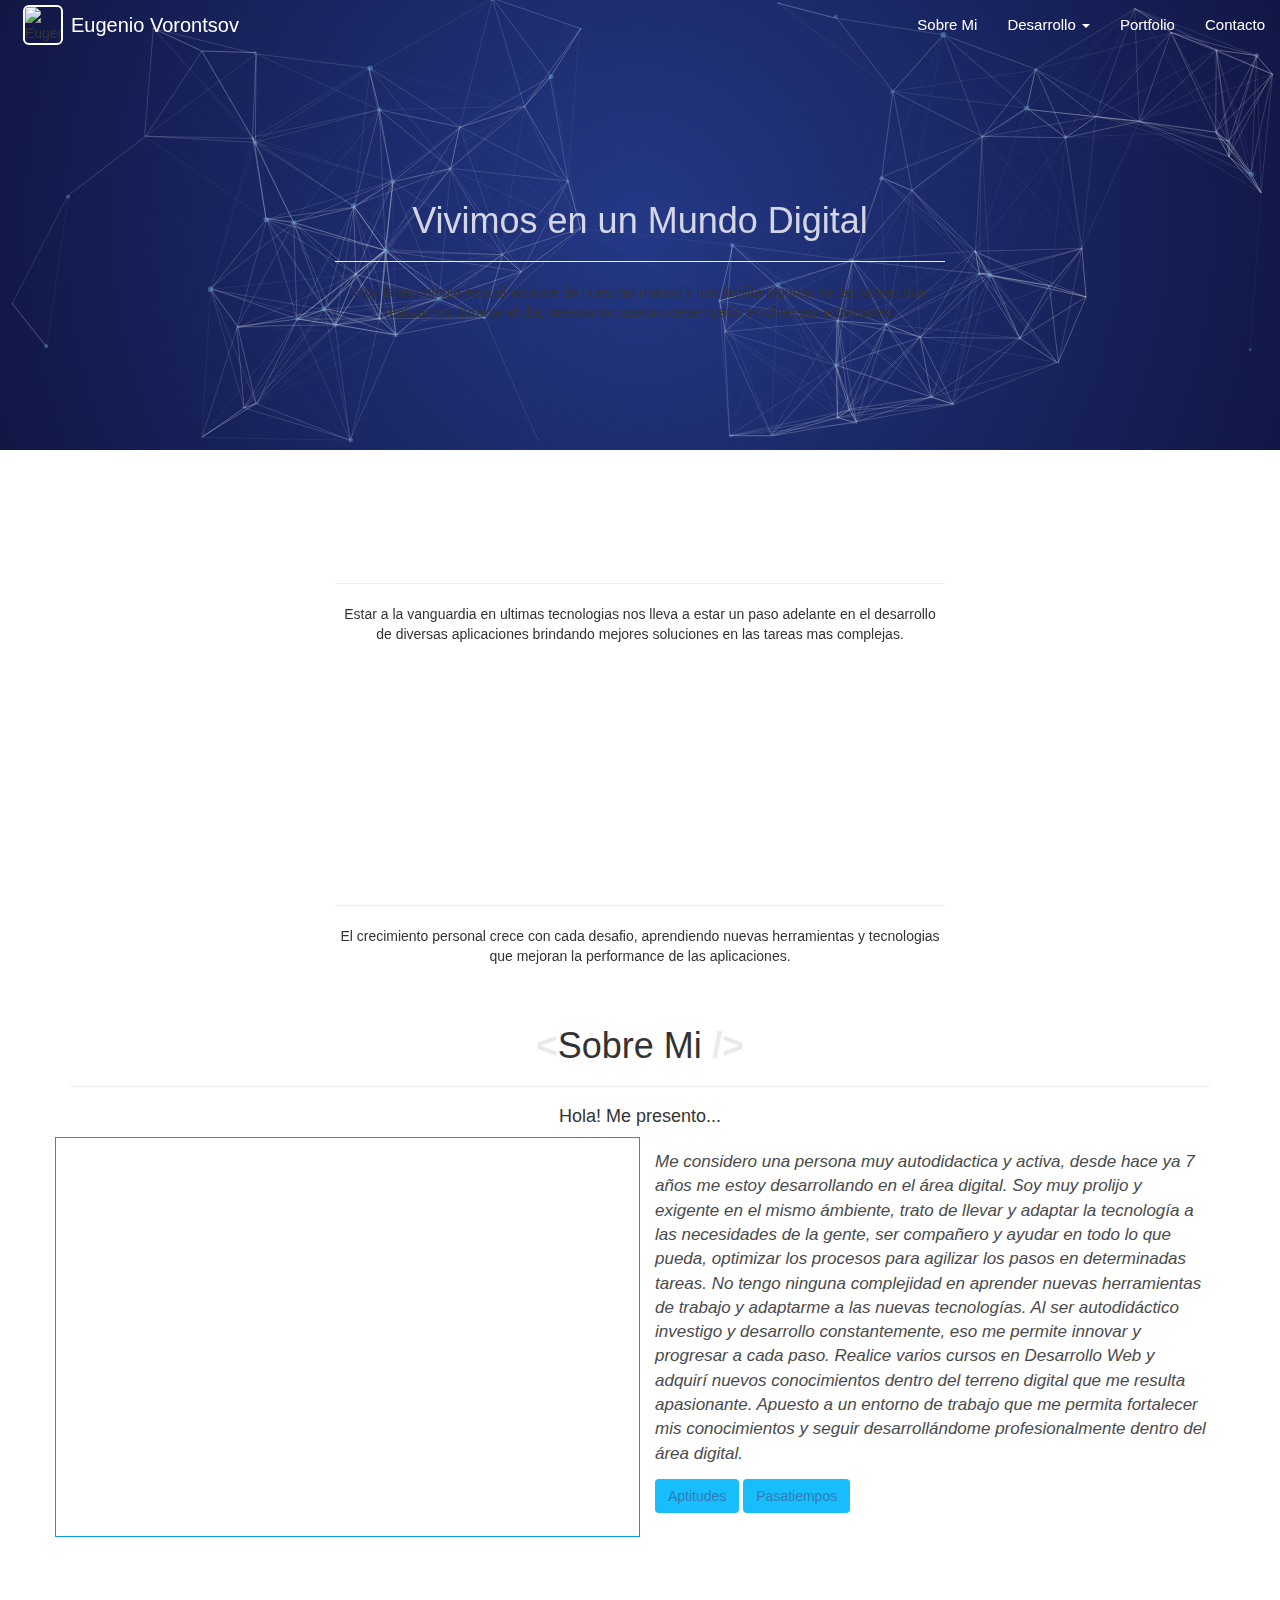
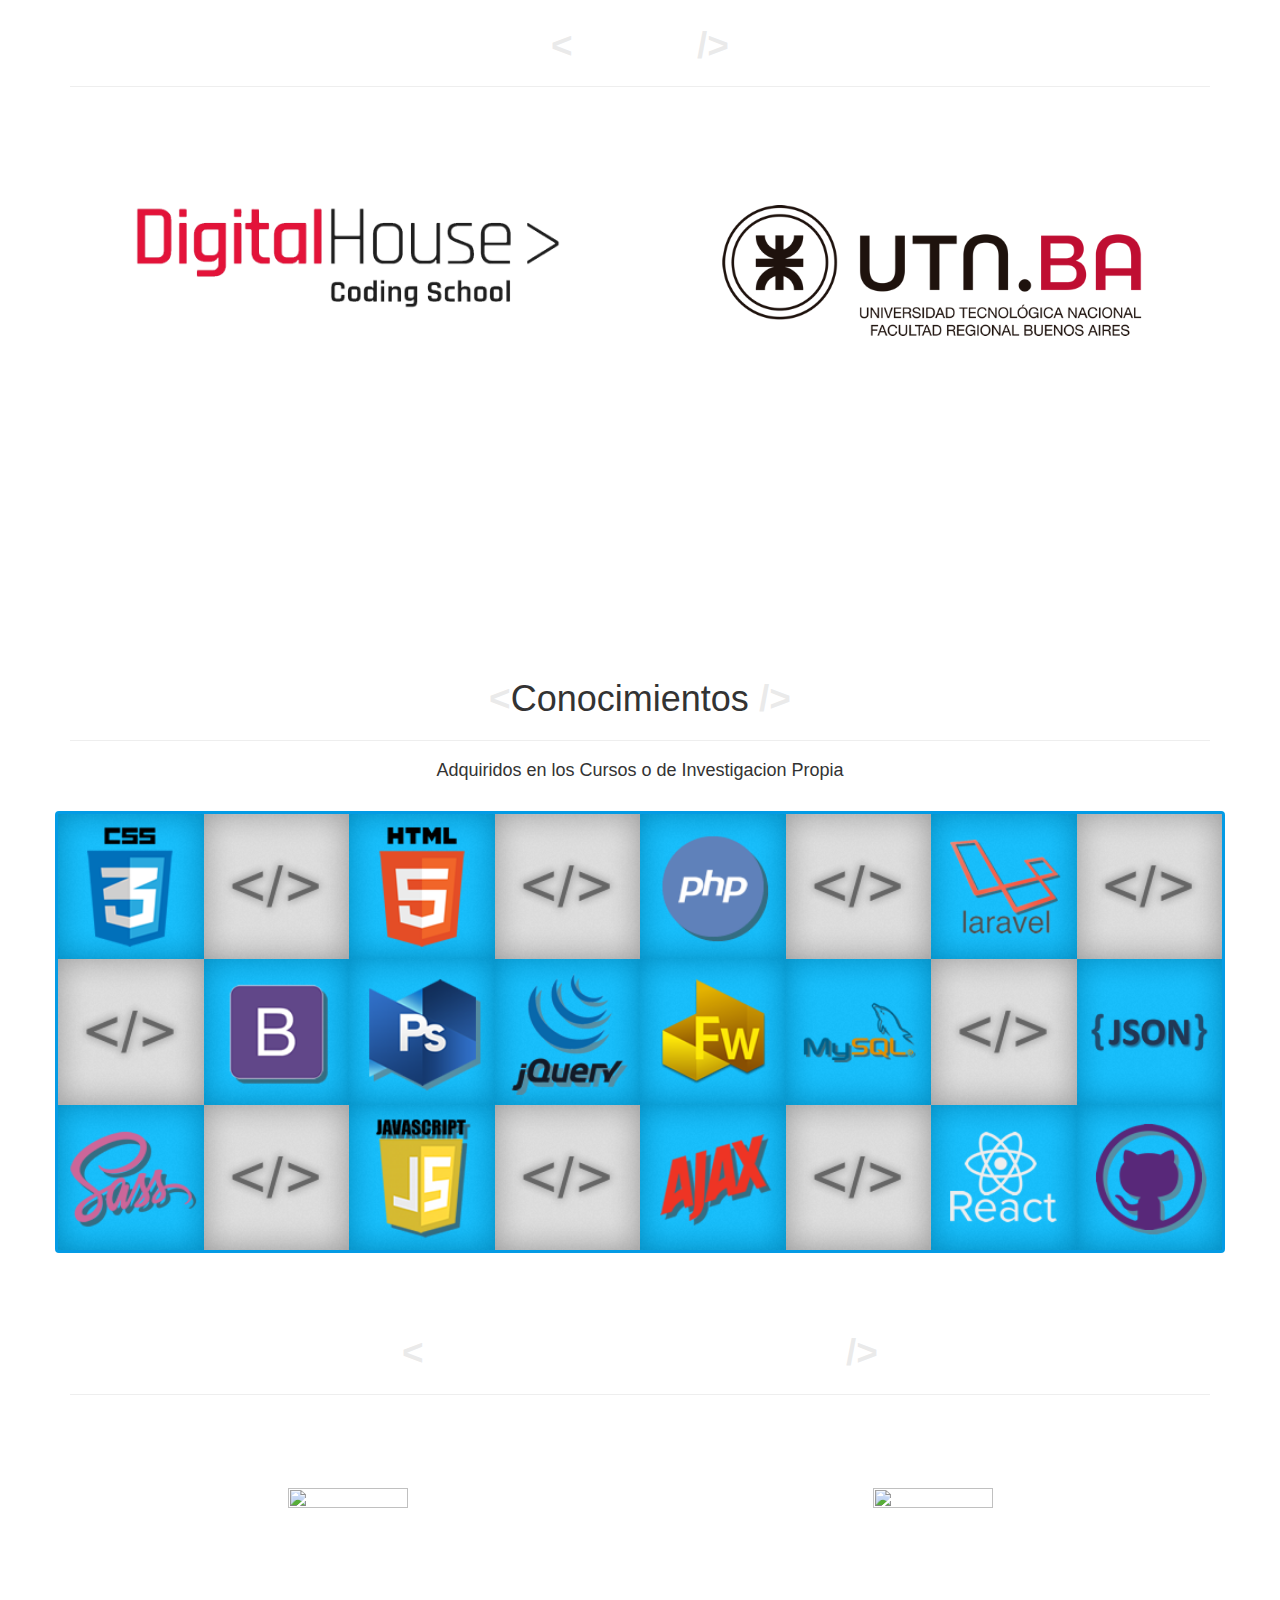
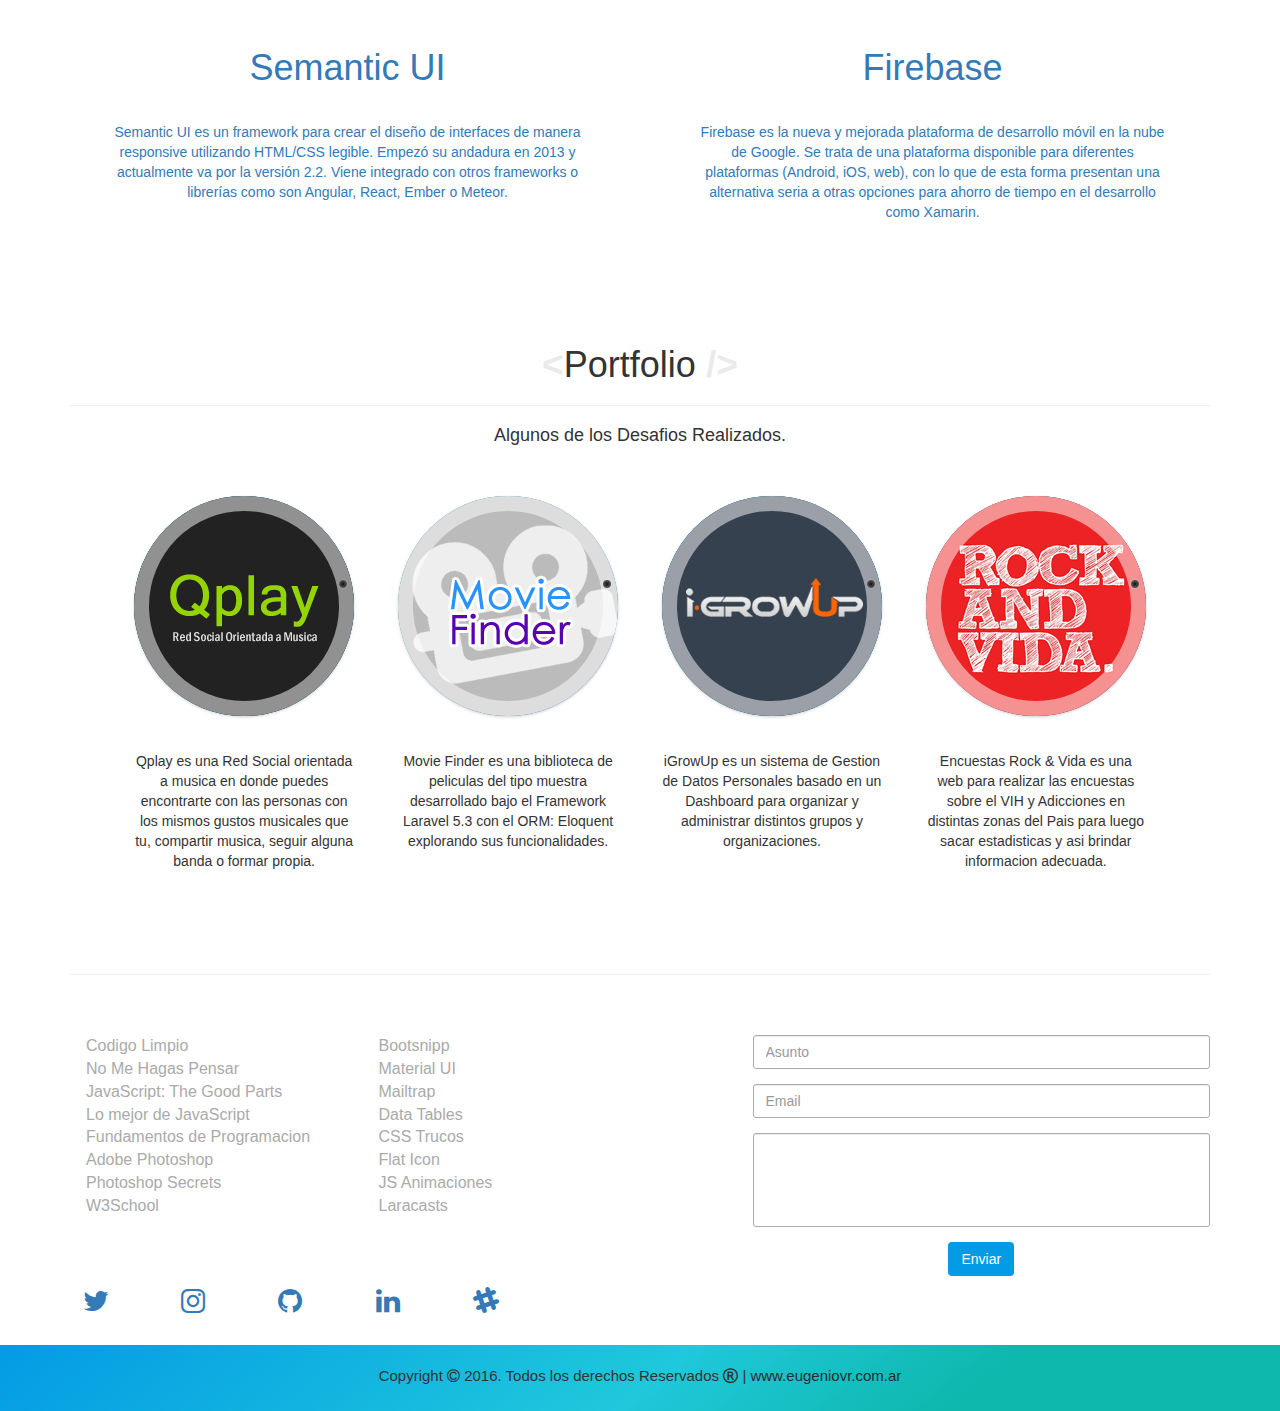
==== commit 66451426: "Ajustes en el footer social icon" ====
--- a/index.html
+++ b/index.html
@@ -10,7 +10,9 @@
     <link rel="stylesheet" href="css/fonts.css">
     <link rel="stylesheet" href="css/home.css">
     <link rel="stylesheet" href="css/generic.css">
-    <title>BlueMind</title>
+    <link rel="stylesheet" href="css/particles.css">
+    <link rel="stylesheet" href="css/responsive.css">
+    <title>Eugenio VR</title>
 </head>
 <body>
 
@@ -35,10 +37,10 @@
         <!-- Collect the nav links, forms, and other content for toggling -->
         <div class="collapse navbar-collapse" id="bs-example-navbar-collapse-1">
             <ul class="nav navbar-nav navbar-right">
-                <li><a href="#" id="sobremi"><i class="fa fa-user-circle-o"></i> Sobre Mi</a></li>
+                <li><a href="#" id="sobremi"><!--i class="fa fa-user-circle-o"></i--> Sobre Mi</a></li>
                 <li class="dropdown">
                     <a href="#" class="dropdown-toggle" data-toggle="dropdown" role="button" aria-haspopup="true" aria-expanded="false">
-                        <i class="fa fa-flask"></i> Desarrollo <span class="caret"></span></a>
+                        <!--i class="fa fa-flask"></i--> Desarrollo <span class="caret"></span></a>
                     <ul class="dropdown-menu">
                         <li><a href="#" id="cursos">Cursos</a></li>
                         <li><a href="#" id="conocim">Conocimientos</a></li>
@@ -50,77 +52,53 @@
                         <li><a href="#">Pasatiempos</a></li>
                     </ul>
                 </li>
-                <li><a href="#" id="portfolio"><i class="fa fa-th-large"></i> Portfolio</a></li>
-                <li><a href="#" id="contacto"><i class="fa fa-vcard"></i> Contacto</a></li>
+                <li><a href="#" id="portfolio"><!--i class="fa fa-th-large"></i--> Portfolio</a></li>
+                <li><a href="#" id="contacto"><!--i class="fa fa-vcard"></i--> Contacto</a></li>
             </ul>
         </div><!-- /.navbar-collapse -->
     </div><!-- /.container-fluid -->
 </nav>
 <!--Fin del Navbar-->
 
-<!-- Comienzo del Carousell -->
-<div id="carousel-example-generic" class="carousel slide" data-ride="carousel">
-    <!-- Indicators -->
-    <ol class="carousel-indicators">
-        <li data-target="#carousel-example-generic" data-slide-to="0" class="active"></li>
-        <li data-target="#carousel-example-generic" data-slide-to="1"></li>
-        <li data-target="#carousel-example-generic" data-slide-to="2"></li>
-    </ol>
-
-    <!-- Wrapper for slides -->
-    <div class="carousel-inner" role="listbox">
-        <div class="item active">
-            <img src="img/carousel/img1.jpg" alt="...">
-            <div class="carousel-caption">
-                <h1 class="carousel-h1">Vivimos en un Mundo Digital</h1>
-                <hr class="carousel-hr">
-                <h3 class="carousel-h3">
+<!--Particle-->
+<div class="container-fluid partcontainer">
+    <div class="row">
+        <div id="particles-js"></div>
+        <div class="col-md-6 col-md-offset-3">
+            <div class="carucel-tit" id="slideone">
+                <h1 class="particle-h1 text-center white-txt">Vivimos en un Mundo Digital</h1>
+                <hr class="particle-hr">
+                <p class="particle-p text-center white-txt">
                     Hoy la tecnologia esta al alcance de nuestras manos
                     y nos facilita algunas de las tareas
                     que realizamos durante el dia, mejorando nuestro desempeño
                     en diversas actividades.
-                </h3>
-            </div>
-        </div>
-        <div class="item">
-            <img src="img/carousel/img23.jpg" alt="...">
-            <div class="carousel-caption">
-                <h1 class="carousel-h1">Investigacion y Desarrollo Constante</h1>
-                <hr class="carousel-hr">
-                <h3 class="carousel-h3">
-                   Estar a la vanguardia en ultimas tecnologias nos lleva a estar un
-                   paso adelante en el desarrollo de diversas aplicaciones brindando
-                   mejores soluciones en las tareas mas complejas.
-                </h3>
-            </div>
-        </div>
-        <div class="item">
-            <img src="img/carousel/img3.jpg" alt="...">
-            <div class="carousel-caption">
-                <h1 class="carousel-h1">Enfrentado Desafios a Cada Paso</h1>
-                <hr class="carousel-hr">
-                <h3 class="carousel-h3">
+                </p>
+            </div>
+            <div class="carucel-tit hidedown" id="slidetwo">
+                <h1 class="particle-h1 text-center white-txt">Investigacion y Desarrollo Constante</h1>
+                <hr class="particle-hr">
+                <p class="particle-p text-center white-txt">
+                    Estar a la vanguardia en ultimas tecnologias nos lleva a estar un
+                    paso adelante en el desarrollo de diversas aplicaciones brindando
+                    mejores soluciones en las tareas mas complejas.
+                </p>
+            </div>
+            <div class="carucel-tit hidedown" id="slidethree">
+                <h1 class="particle-h1 text-center white-txt">Enfrentado Desafios a Cada Paso</h1>
+                <hr class="particle-hr">
+                <p class="particle-p text-center white-txt">
                     El crecimiento personal crece con cada desafio, aprendiendo nuevas
                     herramientas y tecnologias que mejoran la performance de las aplicaciones.
-                </h3>
-            </div>
-        </div>
-    </div>
-
-    <!-- Controls -->
-    <a class="left carousel-control" href="#carousel-example-generic" role="button" data-slide="prev">
-        <span class="fa fa-angle-double-left fa-2x" aria-hidden="true"></span>
-        <span class="sr-only">Previous</span>
-    </a>
-    <a class="right carousel-control" href="#carousel-example-generic" role="button" data-slide="next">
-        <span class="fa fa-angle-double-right fa-2x" aria-hidden="true"></span>
-        <span class="sr-only">Next</span>
-    </a>
-</div>
-<!--Fin del Carousell-->
+                </p>
+            </div>
+        </div>
+    </div>
+</div><!--/container-->
+<!--Fin de particle-->
 
 <!--Sobre mi-->
-<div class="container homepage">
+<div class="container homepage" id="bymi">
     <div class="row">
         <div class="col-md-12">
             <h1 class="text-center"><span class="tag">&lt;</span>Sobre Mi<span class="tag"> /&gt;</span></h1>
@@ -132,7 +110,7 @@
         <div class="col-md-6 col-sm-12 foto-row">
             <!--<img src="img/fotoTest.jpg" class="img-thumbnail" alt="" width="450" height="400">-->
         </div>
-        <div class="col-md-6 col-sm-12">
+        <div class="col-md-6 col-sm-12 presentacion">
             <p class="present">
                 <em>Me considero una persona muy autodidactica y activa, desde hace ya 7 años me estoy
                 desarrollando en el área digital. Soy muy prolijo y exigente en el mismo ámbiente, trato
@@ -153,7 +131,7 @@
 <!--Fin de Sobre Mi-->
 
 <!--parallax 1 Estudios -->
-<section class="bg-1">
+<section class="bg-1" id="estudios">
     <div class="container">
         <div class="row">
             <div class="col-md-12">
@@ -193,7 +171,7 @@
 <!--/parallax 1-->
 
 <!--Conocimientos-->
-<div class="container homepage">
+<div class="container homepage" id="conocimientos">
     <div class="row">
         <div class="col-md-12">
             <h1 class="text-center"><span class="tag">&lt;</span>Conocimientos<span class="tag"> /&gt;</span></h1>
@@ -211,7 +189,12 @@
               <li><a href=""><img src="img/logoc/php.fw.png" /></a></li>
               <li><a href=""><img src="img/grid_empty.fw.png" /></a></li>
               <li><a href=""><img src="img/logoc/laravel.fw.png" /></a></li>
-              <li><a href=""><img src="img/grid_empty.fw.png" /></a></li>
+
+              <li>
+                  <a href="">
+                      <img src="img/grid_empty.fw.png" />
+                  </a>
+              </li>
              <!--fila 2-->
               <li><a href=""><img src="img/grid_empty.fw.png" /></a></li>
               <li><a href=""><img src="img/logoc/bootstrap.fw.png" /></a></li>
@@ -236,7 +219,7 @@
 <!--Fin de Conocimientos-->
 
 <!--parallax 2 Desarrollo -->
-<section class="bg-2">
+<section class="bg-2" id="desarollo">
     <div class="container">
         <div class="row">
             <div class="col-md-12">
@@ -292,7 +275,7 @@
 <!--/parallax 2-->
 
 <!--Portfolio-->
-<div class="container homepage">
+<div class="container homepage" id="pfolio">
     <div class="row">
         <div class="col-md-12">
             <h1 class="text-center"><span class="tag">&lt;</span>Portfolio<span class="tag"> /&gt;</span></h1>
@@ -310,28 +293,13 @@
                             <p>Eugenio Vorontsov<a href="https://github.com/maceuge/qplayLaravel" target="_blank">Ver Proyecto en GitHub</a></p>
                         </div>
                         <div class="ch-thumb ch-img-1"></div>
-                        <!--<div class="portfolio-coment">-->
-                            <!--&lt;!&ndash;<p><b>Proyecto</b></p>&ndash;&gt;-->
-                            <!--<p class="text-center">-->
-                                <!--Qplay es una Red Social orientada a musica en donde puedes encontrarte con las-->
-                                <!--personas con los mismos gustos musicales que tu, compartir musica, seguir alguna-->
-                                <!--banda o formar propia.-->
-                            <!--</p>-->
-                        <!--</div>-->
                     </div>
                     <div class="portfolio-coment">
-                        <!--<p><b>Proyecto</b></p>-->
                         <p class="text-center">
                             Qplay es una Red Social orientada a musica en donde puedes encontrarte con las
                             personas con los mismos gustos musicales que tu, compartir musica, seguir alguna
                             banda o formar propia.
                         </p>
-                        <!--<p><b>Tecnologia Aplicada</b></p>-->
-                        <!--<p class="text-center">-->
-                            <!--El proyecto fue desarollado bajo el Framework Laravel 5.3 ORM:Eloquent, agregando-->
-                            <!--animaciones y funcionalidades con JQuery y para interaccion mas fluida se aplico Ajax.-->
-                            <!--La Web se Maquetio con Bootstrap y el Diseño General con CSS3.-->
-                        <!--</p>-->
                     </div>
                 </li>
                 <li>
@@ -390,19 +358,32 @@
 <section class="bg-3 footer-section">
     <div class="container">
         <div class="row">
-            <div class="col-md-12">
+            <div class="col-md-12 col-xs-12">
                 <h4 class="text-center">Si te gusto el sitio aqui podes encontrar algunos links interesantes o podes contactarte conmigo.</h4>
                 <hr>
             </div>
         </div><!--/row1-->
         <div class="row">
-            <div class="col-md-3">
-                <h4><i class="fa fa-book"></i> Libros Recomendados</h4>
+            <div class="col-md-3 col-xs-12">
+                <h4><!--i class="fa fa-book"></i--> Libros Recomendados</h4>
                 <div class="list-footer">
                     <ul>
-                        <li><a href="" class="foot-link">Html 4</a></li>
-                        <li><a href="" class="foot-link">Programacion PHP</a></li>
-                        <li><a href="" class="foot-link">Java</a></li>
+                        <li>
+                            <a href="http://www.freelibros.org/programacion/codigo-limpio-robert-c-martin.html" class="foot-link" target="_blank">
+                                Codigo Limpio
+                            </a>
+                        </li>
+                        <li>
+                            <a href="http://www.disenomovil.mobi/multimedia_un/01_intro_ux/no_me_hagas_pensar_steve%20_krug_2da%20ed.pdf" class="foot-link" target="_blank">
+                                No Me Hagas Pensar
+                            </a>
+                        </li>
+                        <li>
+                            <a href="http://shop.oreilly.com/product/9780596517748.do" class="foot-link">
+                                JavaScript: The Good Parts
+                            </a>
+                        </li>
+
                         <li><a href="" class="foot-link">Lo mejor de JavaScript</a></li>
                         <li><a href="" class="foot-link">Fundamentos de Programacion</a></li>
                         <li><a href="" class="foot-link">Adobe Photoshop</a></li>
@@ -411,24 +392,24 @@
                     </ul>
                 </div>
             </div>
-            <div class="col-md-3">
-                <h4><i class="fa fa-link"></i> Links Interesantes</h4>
+            <div class="col-md-3 col-xs-12">
+                <h4><!--i class="fa fa-link"></i--> Links Interesantes</h4>
                 <div class="list-footer">
                     <ul>
-                        <li><a href="" class="foot-link">Bootstrap</a></li>
-                        <li><a href="" class="foot-link">Material UI</a></li>
-                        <li><a href="" class="foot-link">Mailtrap</a></li>
-                        <li><a href="" class="foot-link">StackOverflow</a></li>
-                        <li><a href="" class="foot-link">PHP</a></li>
-                        <li><a href="" class="foot-link">Font Awsome</a></li>
-                        <li><a href="" class="foot-link">Photoshop Secrets</a></li>
-                        <li><a href="" class="foot-link">W3School</a></li>
+                        <li><a href="http://bootsnipp.com/" class="foot-link" target="_blank">Bootsnipp</a></li>
+                        <li><a href="http://www.material-ui.com/#/" class="foot-link" target="_blank">Material UI</a></li>
+                        <li><a href="https://mailtrap.io/" class="foot-link" target="_blank">Mailtrap</a></li>
+                        <li><a href="https://datatables.net/" class="foot-link" target="_blank">Data Tables</a></li>
+                        <li><a href="http://javimarcos.com/front-end/25-trucos-css/" class="foot-link" target="_blank">CSS Trucos</a></li>
+                        <li><a href="http://www.flaticon.com/" class="foot-link" target="_blank">Flat Icon</a></li>
+                        <li><a href="http://www.ajaxshake.com/es/JS.html" class="foot-link" target="_blank">JS Animaciones</a></li>
+                        <li><a href="https://laracasts.com/" class="foot-link" target="_blank">Laracasts</a></li>
                     </ul>
                 </div>
             </div>
-            <div class="col-md-5 col-md-offset-1">
-                <h4><i class="fa fa-envelope-o"></i> Contacto</h4>
-                <form class="form">
+            <div class="col-md-5 col-md-offset-1 col-xs-12 contact">
+                <h4><!--i class="fa fa-envelope-o"--></i> Contacto</h4>
+                <form class="" id="form">
                     <div class="form-group">
                         <input type="text" class="form-control" id="inputEmail1" placeholder="Asunto">
                     </div>
@@ -442,20 +423,32 @@
                 </form>
             </div>
         </div><!--/row2-->
-        <div class="row">
-            <div class="col-md-6">
-                <div class="favicons">
-                    <i class="fa fa-apple fa-lg"></i>
-                    <i class="fa fa-android fa-lg"></i>
-                    <i class="fa fa-stack-overflow fa-lg"></i>
-                    <i class="fa fa-github-alt fa-lg"></i>
-                    <i class="fa fa-font-awesome fa-lg"></i>
-                    <i class="fa fa-html5 fa-lg"></i>
-                    <i class="fa fa-css3 fa-lg"></i>
-                    <i class="fa fa-maxcdn fa-lg"></i>
-                </div>
-            </div>
-        </div><!--/row2-->
+
+        <div class="row">
+            <div class="col-xs-12 col-md-5  col-lg-6">
+                <div class="row">
+                    <div class="col-xs-2 col-md-2 col-lg-2">
+                        <a class="circle twitter" href="https://twitter.com/eugenio_vr" target="_blank"><i class="fa fa-twitter fa-2x"></i></a>
+                    </div>
+                    <div class="col-xs-2 col-md-2 col-lg-2">
+                        <a class="circle instagram" href="https://www.instagram.com/evgenivr/" target="_blank"><i class="fa fa-instagram fa-2x"></i></a>
+                    </div>
+                    <div class="col-xs-2 col-md-2 col-lg-2">
+                        <a class="circle github" href=""><i class="fa fa-github fa-2x"></i></a>
+                    </div>
+                    <div class="col-xs-2 col-md-2 col-lg-2">
+                        <a class="circle linkedin" href=""><i class="fa fa-linkedin fa-2x"></i></a>
+                    </div>
+                    <div class="col-xs-2 col-md-2 col-lg-2">
+                        <a class="circle slack" href=""><i class="fa fa-slack fa-2x"></i></a>
+                    </div>
+                    <!--<div class="col-xs-2 col-md-2 col-lg-2">-->
+                        <!--<a class="circle face" href=""><i class="fa fa-facebook fa-2x"></i></a>-->
+                    <!--</div>-->
+
+                </div>
+            </div>
+        </div><!--/row3-->
     </div>
 </section>
 <!--/parallax 3-->
@@ -464,7 +457,7 @@
     <div class="container">
         <p class="footer-bar">Copyright <i class="fa fa-copyright"></i> 2016. Todos los derechos Reservados
             <i class="fa fa-registered"></i> |
-            <a href="index.html"> www.eugeniovorontsov.com.ar</a>
+            <a href="index.html"> www.eugeniovr.com.ar</a>
         </p>
     </div>
 </div>
@@ -528,17 +521,30 @@
         </ul>
     </div>
 </div><!-- /.modal -->
-
 <!-- /Modal Section-->
 
 <!--Basic JavaScript Plugin-->
 <script type="text/javascript" src="js/jquery-3.1.1.js"></script>
+<!--<script type="text/javascript" src="js/parsley.js"></script>-->
 <script type="text/javascript" src="js/bootstrap.js"></script>
 <script type="text/javascript" src="js/parallax.js"></script>
 <script type="text/javascript" src="js/navanim.js"></script>
 <script type="text/javascript" src="js/rolltop.js"></script>
 <script type="text/javascript" src="js/certifslider2.js"></script>
 <script type="text/javascript" src="js/pagenav.js"></script>
+<script type="text/javascript" src="js/particles.min.js"></script>
+<script type="text/javascript" src="js/partic-start.js"></script>
+<script type="text/javascript" src="js/carucel-particle.js"></script>
+
+
+<!--<script type="text/javascript">-->
+    <!--$('#form').parsley();-->
+<!--//</script>-->
+
+<!--<script type="text/javascript" src="js/animate-scroll.js"></script>-->
+<!--<script>-->
+    <!--$(document).animateScroll();-->
+<!--//</script>-->
 
 <!--Fin de JavaScript Plugins-->
 
--- a/css/home.css
+++ b/css/home.css
@@ -60,6 +60,14 @@
     background-color: #039be5;
 }
 
+.navbar-default .navbar-toggle:hover, .navbar-default .navbar-toggle:focus {
+    background-color: #fff;
+}
+
+.navbar-default .navbar-toggle {
+    background-color: #fff;
+}
+
 /*Fin Navbar*/
 
 
@@ -110,20 +118,20 @@
 .bg-1 {
     background: url('../img/parallax/estudiosdark.jpg') no-repeat center center fixed;
     color:#fff;
-    background-size:cover;
+    background-size:auto;
     margin-top: 0px;
 }
 
 .bg-2 {
     background: url('../img/parallax/desarrollo.jpg') no-repeat top center fixed;
     color:#fff;
-    background-size:cover;
+    background-size:auto;
 }
 
 .bg-3 {
-    background: url('../img/parallax/footerbluedark.jpg') no-repeat bottom center fixed;
+    background: url('../img/parallax/footerbluedark.jpg') no-repeat top center fixed;
     color:#fff;
-    background-size:cover;
+    background-size:auto;
 }
 
 .footer-section {
@@ -233,8 +241,6 @@
     /*border: 3px solid #039be5;*/
 /*}*/
 
-
-
 /* Fin Seccion VARIOS*/
 
 
@@ -298,9 +304,45 @@
     transition: all 0.2s ease-in-out;
 }
 
-.favicons i {
-    padding-left: 21px;
-}
+.circle {
+    display: inline;
+}
+
+.circle i{
+    padding: 10px 12px;
+    border-radius: 7px;
+    border: 1px solid #fff;
+    transition: all 0.3s ease-in-out;
+}
+
+.face i {
+    padding: 10px 16px;
+}
+
+.twitter i:hover {
+    background-color: #00aced;
+}
+
+.instagram i:hover {
+    background-color: #bc2a8d;
+}
+
+.github i:hover {
+    background-color: #333333;
+}
+
+.linkedin i:hover {
+    background-color: #007bb6;
+}
+
+.slack i:hover {
+    background-color: #78D4B6;
+}
+
+.face i:hover {
+    background-color: #0061ac;
+}
+
 
 .footer-bar {
     font-size: 15px;
@@ -318,10 +360,9 @@
 
 .btn-rolltop {
     position: fixed;
-    bottom: 20px;
-    right: 20px;
+    bottom: 10px;
+    right: 10px;
     z-index: 200;
-
     border: 2px solid #636163;
     color: #636163;
     display: inline-block;
@@ -330,7 +371,6 @@
     cursor: pointer;
     border-radius: 4px;
     transition: all 0.5s ease-in-out;
-    /*display: none;*/
 }
 
 .btn-rolltop:hover {
@@ -435,7 +475,7 @@
 /*Portfolio*/
 
 .ch-grid {
-    margin: 20px 15px;
+    margin: 20px 0px;
     padding: 0;
     list-style: none;
     display: block;
@@ -458,7 +498,7 @@
     width: 220px;
     height: 220px;
     display: inline-block;
-    margin: 20px;
+    margin: 20px 20px 20px 20px;
     vertical-align: top;
 }
 
--- a/css/particles.css
+++ b/css/particles.css
@@ -0,0 +1,70 @@
+/* ---- reset ---- */
+/*body{ */
+    /*margin:0; */
+    /*font:normal 75% Arial, */
+    /*Helvetica, sans-serif; */
+/*} */
+
+canvas {
+    display: block;
+    vertical-align: bottom;
+}
+
+/* ---- particles.js container ---- */
+#particles-js{
+    position:absolute;
+    width: 100%;
+    height: 450px;
+    background: radial-gradient(circle, rgba(36, 56, 134, 1) 0%, rgba(17, 23, 69, 1) 100%);
+    /*background: linear-gradient(141deg, #0fb8ad 0%, #1fc8db 51%, #039be5 75%);*/
+    /*background-color: #0fb8ad;*/
+    /*background-image: url("../img/carousel/img1.jpg");*/
+    background-repeat: no-repeat;
+    background-size: cover;
+    background-position: 50% 50%; }
+
+/* ---- stats.js ---- */
+.count-particles{
+    background: #000022;
+    position: absolute;
+    top: 48px;
+    left: 0;
+    width: 80px;
+    color: #13E8E9;
+    font-size: .8em;
+    text-align: left;
+    text-indent: 4px;
+    line-height: 14px;
+    padding-bottom: 2px;
+    font-family: Helvetica, Arial, sans-serif;
+    font-weight: bold;
+}
+
+.js-count-particles{
+    font-size: 1.1em;
+}
+
+#stats, .count-particles{
+    -webkit-user-select: none;
+    margin-top: 5px;
+    margin-left: 5px;
+}
+
+#stats{
+    border-radius: 3px 3px 0 0;
+    overflow: hidden;
+}
+
+.count-particles{
+    border-radius: 0 0 3px 3px;
+}
+
+.partcontainer {
+    min-height: 450px;
+}
+
+.particle-h1 {
+    margin-top: 33%;
+    color: #fff;
+    opacity: 0.8;
+}--- a/css/responsive.css
+++ b/css/responsive.css
@@ -0,0 +1,288 @@
+/*==========  Non-Mobile First Method  ==========*/
+
+/* Large Devices, Wide Screens */
+@media only screen and (max-width : 1200px) {
+
+    .ch-grid li {
+        margin: 20px 20px 180px 20px;
+    }
+
+}
+
+/* Medium Devices, Desktops */
+@media only screen and (max-width : 992px) {
+
+    .ch-grid li {
+        margin: 20px 20px 180px 20px;
+    }
+
+}
+
+/* Small Devices, Tablets */
+@media only screen and (max-width : 768px) {
+
+    .navbar {
+        background: linear-gradient(141deg, #0fb8ad 0%, #1fc8db 51%, #039be5 75%);
+    }
+
+    .particle-h1 {
+        font-size: 20px;
+    }
+    .particle-p {
+        font-size: 15px;
+    }
+    .particle-hr {
+        max-width: 140px;
+    }
+    .partcontainer {
+        min-height: 470px;
+    }
+    #particles-js {
+        height: 470px;
+    }
+    .carucel-tit {
+        margin-top: 150px;
+        padding-right: 20px;
+    }
+
+    .presentacion {
+        margin-bottom: 30px;
+    }
+
+    .homepage {
+        padding-top: 10px;
+    }
+    section {
+        padding-top: 10px;
+    }
+
+    .tag {
+        font-size: 28px;
+    }
+
+    h1 {
+        font-size: 28px;
+    }
+
+    .study {
+        min-height: 140px;
+    }
+
+    .footer-section {
+        min-height: 950px;
+    }
+
+    .contact {
+        margin-bottom: 40px;
+    }
+
+    .bg-1 {
+        background-image: none;
+        background: radial-gradient(circle, rgba(36, 56, 134, 1) 0%, rgba(17, 23, 69, 1) 100%);
+    }
+
+    .bg-2 {
+        background-image: none;
+        background: radial-gradient(circle, rgba(36, 56, 134, 1) 0%, rgba(17, 23, 69, 1) 100%);
+    }
+
+    .bg-3 {
+        background-image: none;
+        /*background-color: rgba(17, 23, 69, 1) 100%;*/
+        background: radial-gradient(circle, rgba(36, 56, 134, 1) 0%, rgba(17, 23, 69, 1) 100%);
+    }
+
+    .ch-grid li {
+        margin: 20px 20px 180px 20px;
+    }
+
+}
+
+/* Extra Small Devices, Phones */
+@media only screen and (max-width : 480px) {
+
+    .navbar {
+        background: linear-gradient(141deg, #0fb8ad 0%, #1fc8db 51%, #039be5 75%);
+    }
+
+    .particle-h1 {
+        font-size: 20px;
+    }
+    .particle-p {
+        font-size: 15px;
+    }
+    .particle-hr {
+        max-width: 140px;
+    }
+    .partcontainer {
+        min-height: 470px;
+    }
+    #particles-js {
+        height: 470px;
+    }
+    .carucel-tit {
+        margin-top: 150px;
+        padding-right: 20px;
+    }
+
+    .presentacion {
+        margin-bottom: 30px;
+    }
+
+    .homepage {
+        padding-top: 10px;
+    }
+    section {
+        padding-top: 10px;
+    }
+
+    .tag {
+        font-size: 28px;
+    }
+
+    h1 {
+        font-size: 28px;
+    }
+
+    .study {
+        min-height: 140px;
+    }
+
+    .footer-section {
+        min-height: 950px;
+    }
+
+    .contact {
+        margin-bottom: 40px;
+    }
+
+    .bg-1 {
+        background-image: none;
+        /*background-color: #039be5;*/
+        background: radial-gradient(circle, rgba(36, 56, 134, 1) 0%, rgba(17, 23, 69, 1) 100%);
+    }
+
+    .bg-2 {
+        background-image: none;
+        background: radial-gradient(circle, rgba(36, 56, 134, 1) 0%, rgba(17, 23, 69, 1) 100%);
+    }
+
+    .bg-3 {
+        background-image: none;
+        background: radial-gradient(circle, rgba(36, 56, 134, 1) 0%, rgba(17, 23, 69, 1) 100%);
+    }
+
+    .ch-grid li {
+        margin: 20px 20px 180px 20px;
+    }
+
+}
+
+/* Custom, iPhone Retina */
+@media only screen and (max-width : 320px) {
+
+    .navbar {
+        background: linear-gradient(141deg, #0fb8ad 0%, #1fc8db 51%, #039be5 75%);
+    }
+    .particle-h1 {
+        font-size: 20px;
+    }
+    .particle-p {
+        font-size: 15px;
+    }
+    .particle-hr {
+        max-width: 140px;
+    }
+    .partcontainer {
+        min-height: 470px;
+    }
+    #particles-js {
+        height: 470px;
+    }
+    .carucel-tit {
+        margin-top: 150px;
+        padding-right: 20px;
+    }
+
+    .presentacion {
+        margin-bottom: 30px;
+    }
+
+    .homepage {
+        padding-top: 10px;
+    }
+    section {
+        padding-top: 10px;
+    }
+
+    .tag {
+        font-size: 28px;
+    }
+
+    h1 {
+        font-size: 28px;
+    }
+
+    .study {
+        min-height: 140px;
+    }
+
+    .footer-section {
+        min-height: 950px;
+    }
+
+    .contact {
+        margin-bottom: 40px;
+    }
+
+    .bg-1 {
+        background-image: none;
+        background: radial-gradient(circle, rgba(36, 56, 134, 1) 0%, rgba(17, 23, 69, 1) 100%);
+    }
+
+    .bg-2 {
+        background-image: none;
+        background: radial-gradient(circle, rgba(36, 56, 134, 1) 0%, rgba(17, 23, 69, 1) 100%);
+    }
+
+    .bg-3 {
+        background-image: none;
+        background: radial-gradient(circle, rgba(36, 56, 134, 1) 0%, rgba(17, 23, 69, 1) 100%);
+    }
+
+    .ch-grid li {
+        margin: 20px 20px 180px 20px;
+    }
+
+
+}
+
+
+
+
+/*==========  Mobile First Method  ==========*/
+
+/* Custom, iPhone Retina */
+/*@media only screen and (min-width : 320px) {*/
+
+/*}*/
+
+/* Extra Small Devices, Phones */
+/*@media only screen and (min-width : 480px) {*/
+
+/*}*/
+
+/* Small Devices, Tablets */
+/*@media only screen and (min-width : 768px) {*/
+
+/*}*/
+
+/* Medium Devices, Desktops */
+/*@media only screen and (min-width : 992px) {*/
+
+/*}*/
+
+/* Large Devices, Wide Screens */
+/*@media only screen and (min-width : 1200px) {*/
+
+/*}*/
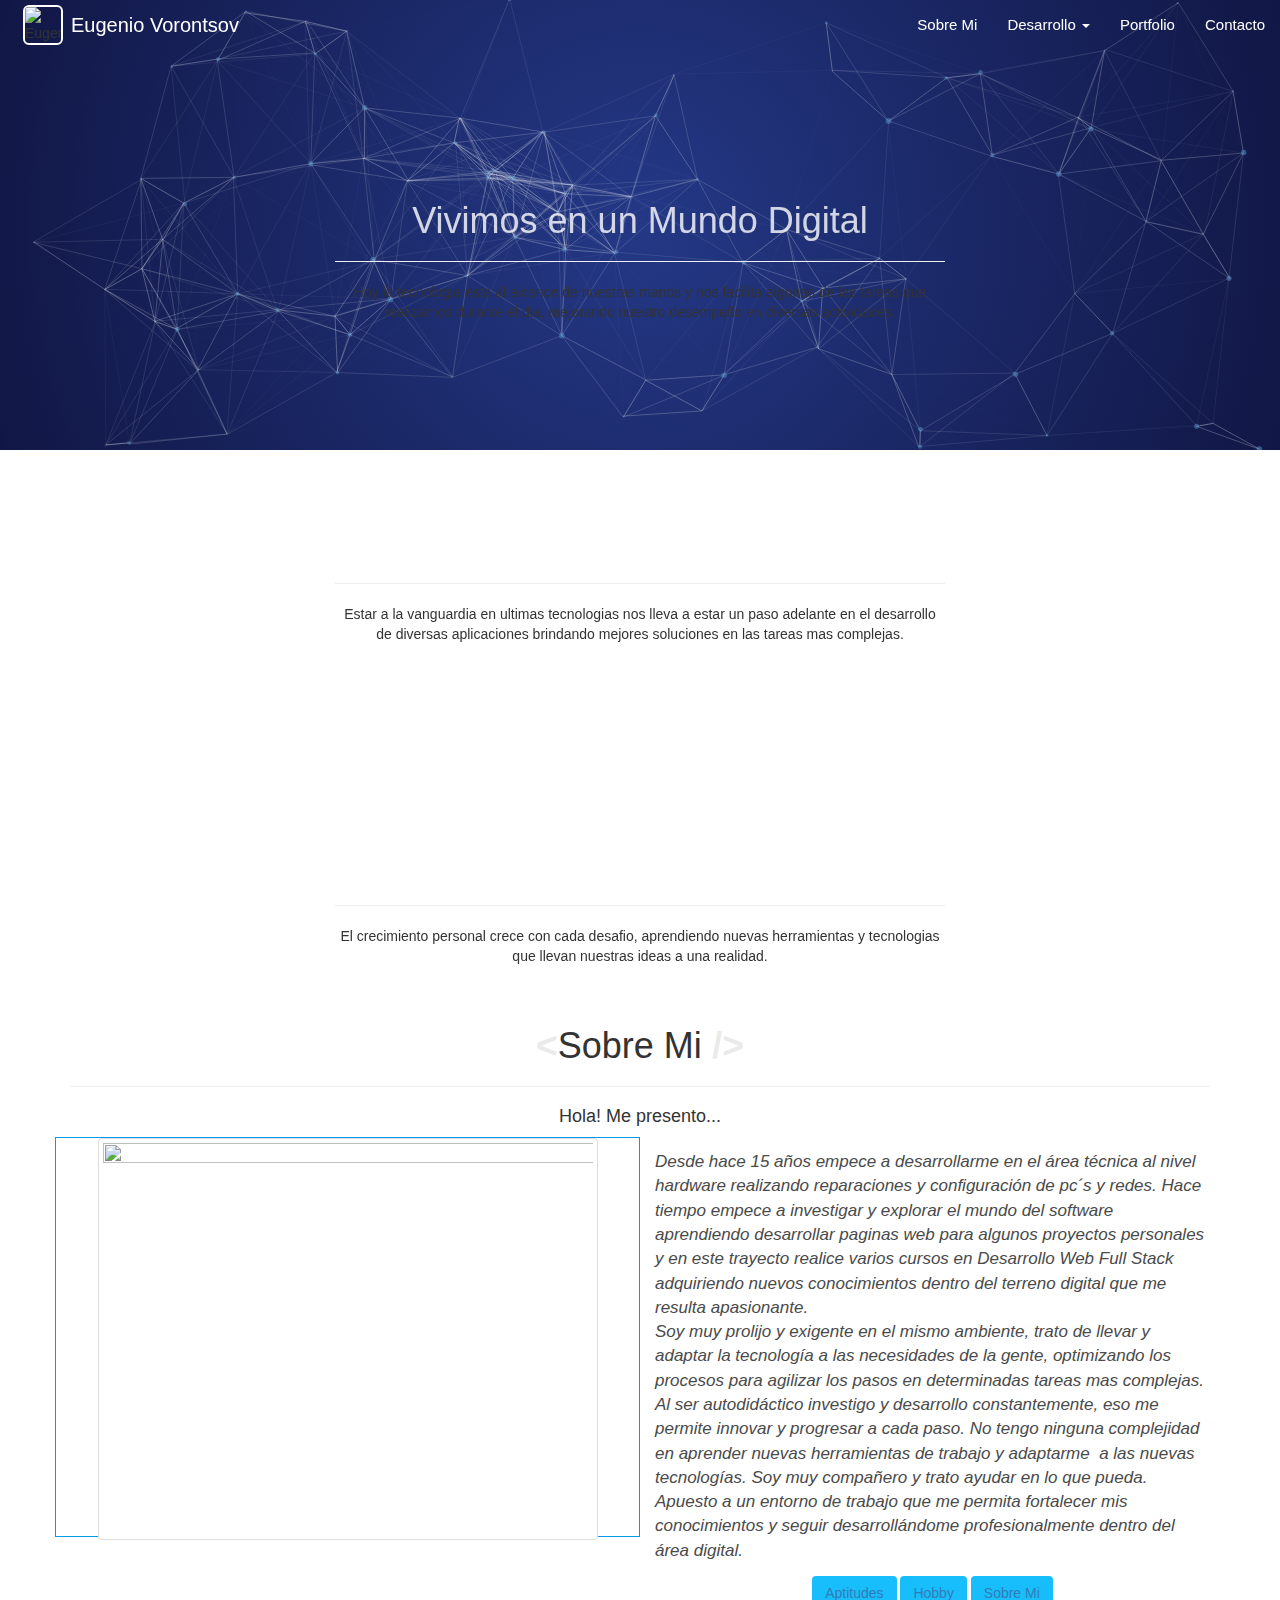
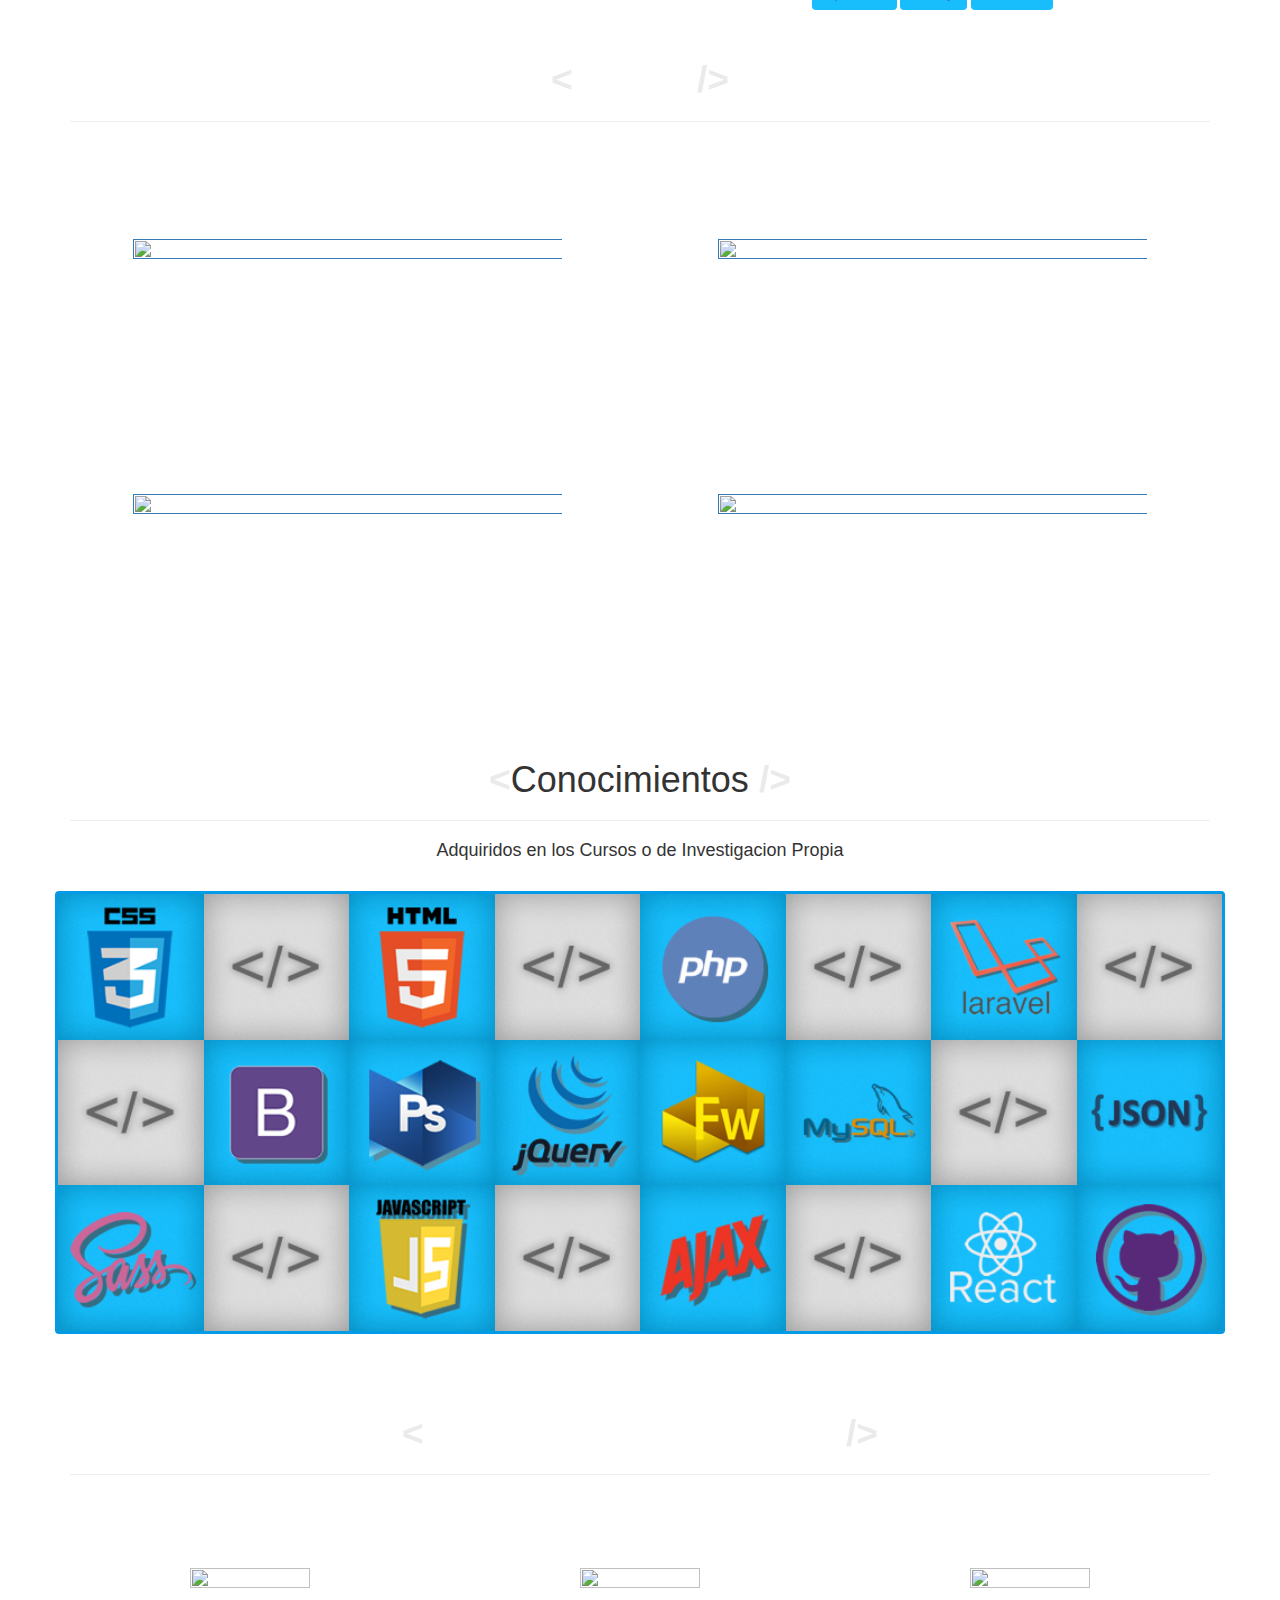
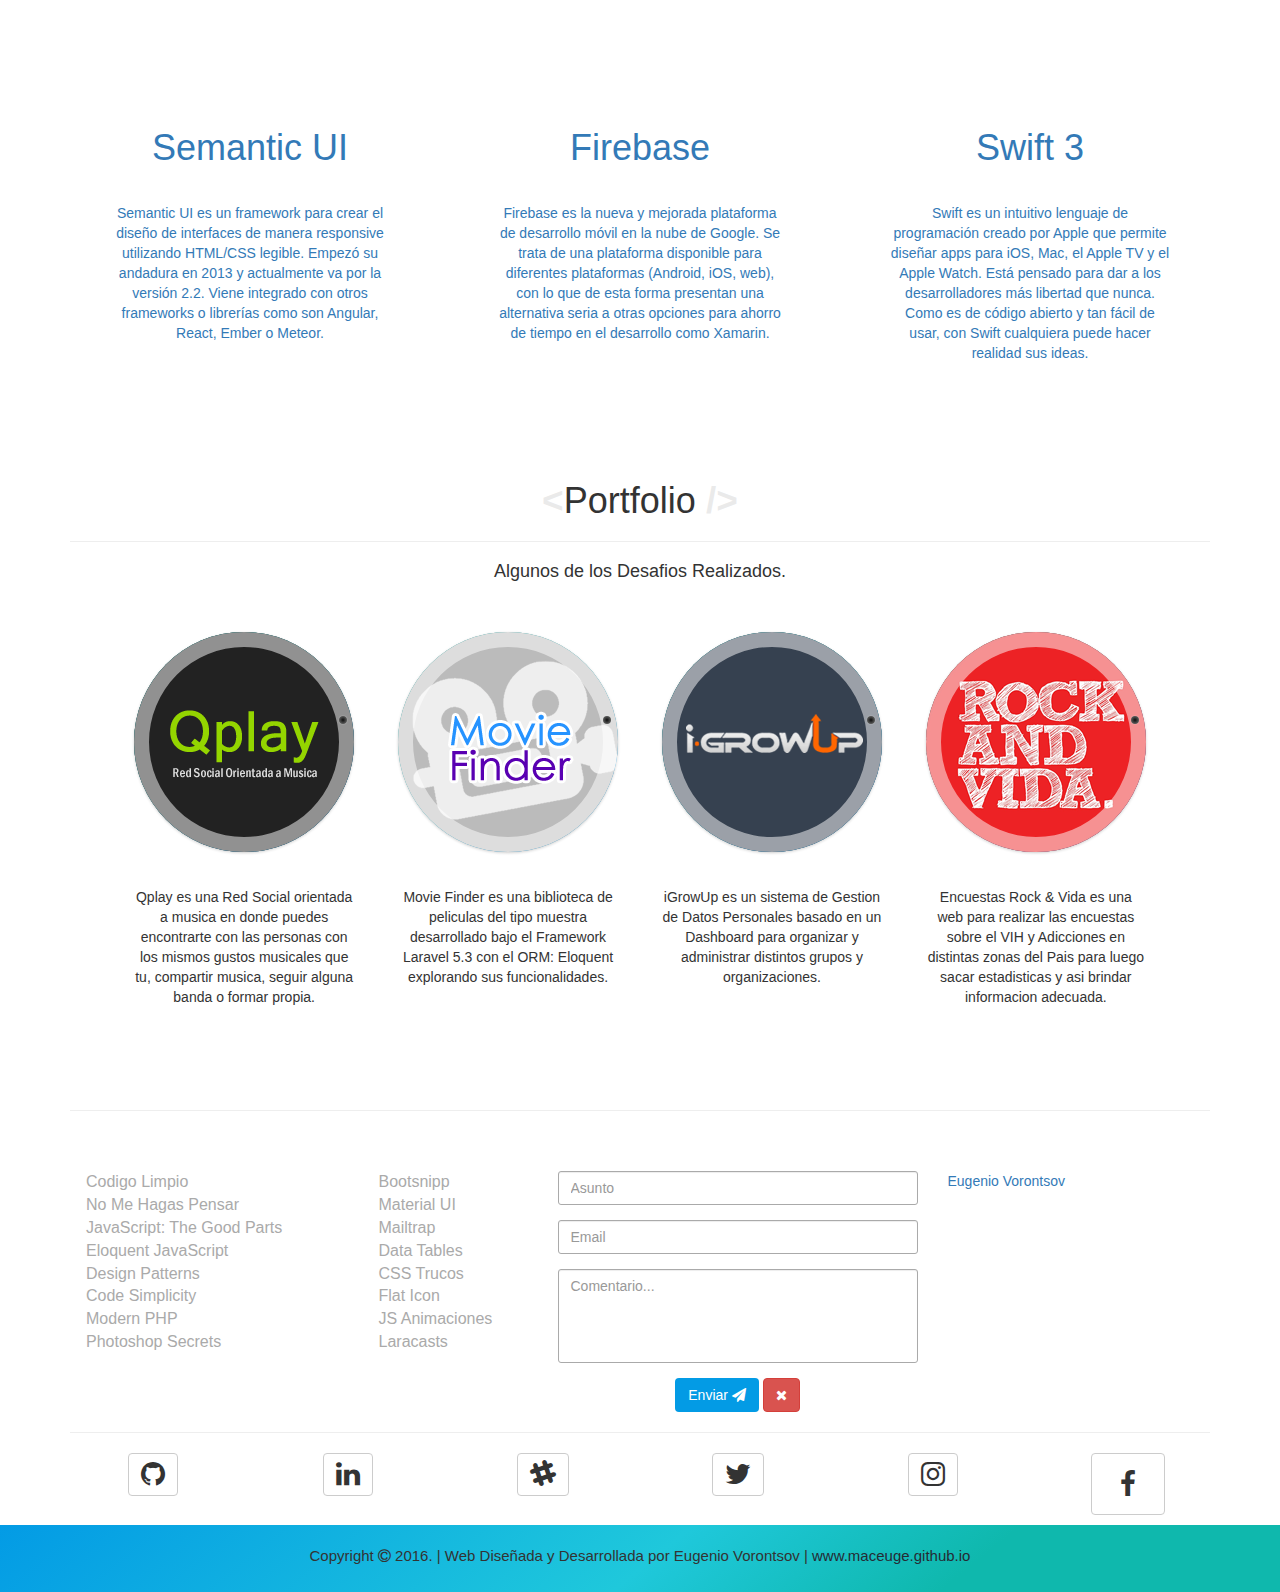
==== commit 8f8dcbfa: "Agregado del link R&V, ajustes sobre mi. Close #1" ====
--- a/index.html
+++ b/index.html
@@ -5,9 +5,11 @@
     <meta name="viewport"
           content="width=device-width, user-scalable=no, initial-scale=1.0, maximum-scale=1.0, minimum-scale=1.0">
     <meta http-equiv="X-UA-Compatible" content="ie=edge">
+    <link href="https://fonts.googleapis.com/css?family=Lato|Raleway|Actor|Exo|Hind+Vadodara|Khand|Maven+Pro|Overpass|Questrial|Rajdhani|Raleway|Teko|Titillium+Web" rel="stylesheet">
     <link rel="stylesheet" href="css/bootstrap.css">
     <link rel="stylesheet" href="css/font-awesome.min.css">
     <link rel="stylesheet" href="css/fonts.css">
+    <link rel="stylesheet" href="css/notifIt.css">
     <link rel="stylesheet" href="css/home.css">
     <link rel="stylesheet" href="css/generic.css">
     <link rel="stylesheet" href="css/particles.css">
@@ -30,7 +32,7 @@
                 <span class="icon-bar"></span>
             </button>
             <img src="img/avatar.png" class="img-rounded navavatar" alt="Eugenio Vorontsov" width="40" height="40">
-            <a class="navbar-brand" href="index.html"> Eugenio Vorontsov</a>
+            <a class="navbar-brand" id="nav-titpage"> Eugenio Vorontsov</a>
             <!--<span class="recon"> < Web Full Stack Developer /> </span>-->
         </div>
 
@@ -48,8 +50,8 @@
                         <li><a href="#" id="libros">Libros Recomendados</a></li>
                         <li><a href="#" id="links">Links Interesantes</a></li>
                         <li role="separator" class="divider"></li>
-                        <li><a href="#">Aptitudes</a></li>
-                        <li><a href="#">Pasatiempos</a></li>
+                        <li><a href="https://github.com/maceuge/BlueMind" target="_blank">Ver Proyecto en GitHub <i class="fa fa-github-alt"></i></a></li>
+                        <!--<li><a href="#">Pasatiempos</a></li>-->
                     </ul>
                 </li>
                 <li><a href="#" id="portfolio"><!--i class="fa fa-th-large"></i--> Portfolio</a></li>
@@ -69,10 +71,9 @@
                 <h1 class="particle-h1 text-center white-txt">Vivimos en un Mundo Digital</h1>
                 <hr class="particle-hr">
                 <p class="particle-p text-center white-txt">
-                    Hoy la tecnologia esta al alcance de nuestras manos
-                    y nos facilita algunas de las tareas
-                    que realizamos durante el dia, mejorando nuestro desempeño
-                    en diversas actividades.
+                    Hoy la tecnologia esta al alcance de nuestras manos y nos facilita
+                    algunas de las tareas que realizamos durante el dia, mejorando nuestro
+                    desempeño en diversas actividades.
                 </p>
             </div>
             <div class="carucel-tit hidedown" id="slidetwo">
@@ -89,7 +90,7 @@
                 <hr class="particle-hr">
                 <p class="particle-p text-center white-txt">
                     El crecimiento personal crece con cada desafio, aprendiendo nuevas
-                    herramientas y tecnologias que mejoran la performance de las aplicaciones.
+                    herramientas y tecnologias que llevan nuestras ideas a una realidad.
                 </p>
             </div>
         </div>
@@ -108,23 +109,110 @@
     </div><!--/row1-->
     <div class="row">
         <div class="col-md-6 col-sm-12 foto-row">
-            <!--<img src="img/fotoTest.jpg" class="img-thumbnail" alt="" width="450" height="400">-->
+            <img src="img/sobremi/Working2.fw.png" class="img-thumbnail center-block img-border" alt="" width="500" height="400">
         </div>
         <div class="col-md-6 col-sm-12 presentacion">
-            <p class="present">
-                <em>Me considero una persona muy autodidactica y activa, desde hace ya 7 años me estoy
-                desarrollando en el área digital. Soy muy prolijo y exigente en el mismo ámbiente, trato
-                de llevar y adaptar la tecnología a las necesidades de la gente, ser compañero y ayudar
-                en todo lo que pueda, optimizar los procesos para agilizar los pasos en determinadas
-                tareas. No tengo ninguna complejidad en aprender nuevas herramientas de trabajo y adaptarme
-                a las nuevas tecnologías. Al ser autodidáctico investigo y desarrollo constantemente, eso
-                me permite innovar y progresar a cada paso.
-                Realice varios cursos en Desarrollo Web y adquirí nuevos conocimientos dentro del terreno
-                digital que me resulta apasionante. Apuesto a un entorno de trabajo que me permita fortalecer
-                mis conocimientos y seguir desarrollándome profesionalmente dentro del área digital.</em>
+
+            <p class="present" id="allbymi">
+                <em>
+                    Desde hace 15 años empece a desarrollarme en el área técnica al nivel hardware
+                    realizando reparaciones y configuración de pc´s y redes. Hace tiempo empece a
+                    investigar y explorar el mundo del software aprendiendo desarrollar paginas web
+                    para algunos proyectos personales y en este trayecto realice varios cursos en
+                    Desarrollo Web Full Stack adquiriendo nuevos conocimientos dentro del terreno
+                    digital que me resulta apasionante. <br>
+                    Soy muy prolijo y exigente en el mismo ambiente, trato de llevar y adaptar la
+                    tecnología a las necesidades de la gente, optimizando los procesos para agilizar
+                    los pasos en determinadas tareas mas complejas. Al ser autodidáctico investigo
+                    y desarrollo constantemente, eso me permite innovar y progresar a cada paso.
+                    No tengo ninguna complejidad en aprender nuevas herramientas de trabajo y
+                    adaptarme + a las nuevas tecnologías. Soy muy compañero y trato ayudar en lo que pueda.
+                    Apuesto a un entorno de trabajo que me permita fortalecer mis conocimientos y
+                    seguir desarrollándome profesionalmente dentro del área digital.
+                </em>
             </p>
-            <a href="" class="btn bluelight">Aptitudes</a>
-            <a href="" class="btn bluelight">Pasatiempos</a>
+
+            <p class="present hide text-justify" id="aptitud">
+                    <span class="tit-hobby bluelight-txt">Aptitudes</span>
+                <br><br>
+                    <span class="badge">Reparacion de PC</span>
+                <span class="badge">Redes Inalámbricas</span>
+                    <span class="badge">Microsoft Word</span>
+                    <span class="badge">Microsoft Excel</span>
+                    <span class="badge">Microsoft Power Point</span>
+                    <span class="badge">Windows 7/8/10</span>
+                    <span class="badge">Mac OS</span>
+                    <span class="badge">Configuracion S.O.</span>
+                    <span class="badge">Linux</span>
+                    <span class="badge">Adobe Photoshop</span>
+                    <span class="badge">Adobe Fireworks</span>
+                    <span class="badge">Adobe Ilustrator</span>
+                    <span class="badge">Php Storm</span>
+                    <span class="badge">Atom</span>
+                    <span class="badge">XCode</span>
+                    <span class="badge">HTML5</span>
+                    <span class="badge">CSS3</span>
+                    <span class="badge">JavaScript</span>
+                    <span class="badge">PHP</span>
+                <span class="badge">Planificacion Estrategica</span>
+                    <span class="badge">Laravel</span>
+                    <span class="badge">Swift 3</span>
+                    <span class="badge">Test de Hardware</span>
+                    <span class="badge">Ajax</span>
+                    <span class="badge">Bootstrap</span>
+                    <span class="badge">Semantic UI</span>
+                    <span class="badge">React.js</span>
+                    <span class="badge">JQuery</span>
+                    <span class="badge">MySQL</span>
+                    <span class="badge">Git</span>
+                    <span class="badge">GitHub</span>
+                    <span class="badge">Web Full Stack</span>
+                    <span class="badge">Logic Pro X</span>
+                    <span class="badge">Traktor</span>
+                <span class="badge">Soporte Técnico</span>
+                <span class="badge">Lenguaje SASS</span>
+                <span class="badge">Redes</span>
+                <span class="badge">Diseño Web</span>
+
+                <span class="badge">Metodologias Agiles SCRUM</span>
+                <span class="badge">Orientacion a Objetos POO</span>
+                <!--<span class="badge"></span>-->
+                <!--<span class="badge"></span>-->
+                <!--<span class="badge"></span>-->
+                <!--<span class="badge"></span>-->
+                <!--<span class="badge"></span>-->
+                <br>
+            </p>
+
+            <p class="present hide" id="hobby">
+                <em>
+                    <span class="tit-hobby bluelight-txt">Iluminacion Escenica</span><br>
+                    Desde hace 5 años formo parte del movimiento Rock & Vida en el area de iluminacion
+                    en donde me desempeño en diseño, programacion y operacion tanto por consola como
+                    computadora todo el sistema de luces para distintos eventos que se desarrollan
+                    durante del año.
+                    <br><br><br>
+                    <span class="tit-hobby bluelight-txt">Mezcla de Musica Electronica</span><br>
+                    La musica nos apasiona a todos, algunos mas que otros por lo que preferi ir un poco mas alla
+                    involucrandome en el mundo de la Musica Electronica realizando varios cursos para
+                    conocer las tecnicas de mezcla con distintos dispositivos electronicos como Vinilo, Bandejas y
+                    Consola DJ grabando varios Sets propios que les comparto
+                    <a href="https://soundcloud.com/ruber-valtinjam/dj-qplay-set-dance-130-latidos" class="soundcloud" target="_blank">aqui</a>
+                    <i class="fa fa-soundcloud fa-lg soundcloud"></i>.
+                </em>
+            </p>
+
+            <div class="row">
+                <div class="col-xs-12 col-md-12 col-lg-12">
+                    <div class="col-md-6 col-md-offset-3 text-center">
+                        <a href="" class="btn bluelight" id="btn-aptitud">Aptitudes</a>
+                        <a href="" class="btn bluelight" id="btn-hobby">Hobby</a>
+                        <a href="" class="btn bluelight" id="btn-allbymi">Sobre Mi</a>
+                    </div>
+                </div>
+            </div>
+
         </div>
     </div><!--/row2-->
 </div><!--/container-->
@@ -144,24 +232,24 @@
             <div class="col-md-6">
                 <div class="study">
                     <a class="conocim-link" href="" data-toggle="modal" data-target="#dhModal">
-                        <img class="img-responsive" src="img/logo/logo_digitalhouse.fw.png" alt="" height="180">
+                        <img class="img-responsive center-block" src="img/cursos/dh_log.fw.png" alt="" width="552" height="197">
                     </a>
                 </div>
                 <div class="study">
                     <a class="conocim-link" href="" data-toggle="modal" data-target="#ubaModal">
-                        <img class="img-responsive" src="img/logo/logo_uba.fw.png" alt="" height="180">
+                        <img class="img-responsive center-block" src="img/cursos/uba_log.fw.png" alt="" width="552" height="197">
                     </a>
                 </div>
             </div>
             <div class="col-md-6">
                 <div class="study">
                     <a class="conocim-link" href="" data-toggle="modal" data-target="#utnModal">
-                        <img class="img-responsive" src="img/logo/logo_utn.fw.png" alt="" height="180">
+                        <img class="img-responsive center-block" src="img/cursos/utn_log.fw.png" alt="" width="552" height="197">
                     </a>
                 </div>
                 <div class="study">
                     <a class="conocim-link" href="" data-toggle="modal" data-target="#cpiModal">
-                        <img class="img-responsive" src="img/logo/logo_ipc.fw.png" alt="" height="180">
+                        <img class="img-responsive center-block" src="img/cursos/ipc_log.fw.png" alt="" width="552" height="197">
                     </a>
                 </div>
             </div>
@@ -229,11 +317,11 @@
             </div>
         </div><!--/row1-->
         <div class="row">
-            <div class="col-md-6">
+            <div class="col-md-4">
                 <a href="http://semantic-ui.com/" target="_blank">
                 <div class="invest invest-semantic">
                     <div class="invest-logo">
-                        <img class="img-responsive center-block" src="img/desarrollo/semantic.png" alt="" width="120" height="120">
+                        <img class="img-responsive center-block img-border" src="img/desarrollo/semantic.png" alt="" width="120" height="120">
                     </div>
                     <div class="invest-title">
                         <h1 class="text-center">Semantic UI</h1>
@@ -249,11 +337,11 @@
                 </div>
                 </a>
             </div>
-            <div class="col-md-6">
+            <div class="col-md-4">
                 <a href="https://firebase.google.com/?hl=es-419" target="_blank">
                 <div class="invest invest-firebase">
                     <div class="invest-logo">
-                        <img class="img-responsive center-block" src="img/desarrollo/firebase.fw.png" alt="" width="120" height="120">
+                        <img class="img-responsive center-block img-border" src="img/desarrollo/firebase.fw.png" alt="" width="120" height="120">
                     </div>
                     <div class="invest-title">
                         <h1 class="text-center">Firebase</h1>
@@ -267,6 +355,26 @@
                         </p>
                     </div>
                 </div>
+                </a>
+            </div>
+            <div class="col-md-4">
+                <a href="http://www.apple.com/es/swift/" target="_blank">
+                    <div class="invest invest-swift">
+                        <div class="invest-logo">
+                            <img class="img-responsive center-block img-border" src="img/desarrollo/swift3.fw.png" alt="" width="120" height="120">
+                        </div>
+                        <div class="invest-title">
+                            <h1 class="text-center">Swift 3</h1>
+                        </div>
+                        <div class="invest-coment">
+                            <p class="text-center">
+                                Swift es un intuitivo lenguaje de programación creado por Apple que permite
+                                diseñar apps para iOS, Mac, el Apple TV y el Apple Watch. Está pensado para
+                                dar a los desarrolladores más libertad que nunca. Como es de código abierto
+                                y tan fácil de usar, con Swift cualquiera puede hacer realidad sus ideas.
+                            </p>
+                        </div>
+                    </div>
                 </a>
             </div>
         </div><!--/row2-->
@@ -292,7 +400,7 @@
                             <h3>Qplay</h3>
                             <p>Eugenio Vorontsov<a href="https://github.com/maceuge/qplayLaravel" target="_blank">Ver Proyecto en GitHub</a></p>
                         </div>
-                        <div class="ch-thumb ch-img-1"></div>
+                        <div class="ch-thumb ch-img-1" id="portf-moveblk"></div>
                     </div>
                     <div class="portfolio-coment">
                         <p class="text-center">
@@ -336,7 +444,7 @@
                     <div class="ch-item ch-img-4">
                         <div class="ch-info">
                             <h3>Encuestas R&V</h3>
-                            <p>Ivan Vitali y Eugenio Vorontsov <a href="" target="_blank">Bajo Desarrollo</a></p>
+                            <p>Ivan Vitali y Eugenio Vorontsov <a href="https://encuesta-ryv.firebaseapp.com/index.html" target="_blank">Ver Pagina Web</a></p>
                         </div>
                         <div class="ch-thumb ch-img-4"></div>
                     </div>
@@ -364,12 +472,12 @@
             </div>
         </div><!--/row1-->
         <div class="row">
-            <div class="col-md-3 col-xs-12">
+            <div class="col-xs-12 col-md-3 col-lg-3">
                 <h4><!--i class="fa fa-book"></i--> Libros Recomendados</h4>
                 <div class="list-footer">
                     <ul>
                         <li>
-                            <a href="http://www.freelibros.org/programacion/codigo-limpio-robert-c-martin.html" class="foot-link" target="_blank">
+                            <a href="https://www.casadellibro.com/libro-codigo-limpio/9788441532106/2007424" class="foot-link" target="_blank">
                                 Codigo Limpio
                             </a>
                         </li>
@@ -379,20 +487,34 @@
                             </a>
                         </li>
                         <li>
-                            <a href="http://shop.oreilly.com/product/9780596517748.do" class="foot-link">
+                            <a href="http://shop.oreilly.com/product/9780596517748.do" class="foot-link" target="_blank">
                                 JavaScript: The Good Parts
                             </a>
                         </li>
 
-                        <li><a href="" class="foot-link">Lo mejor de JavaScript</a></li>
-                        <li><a href="" class="foot-link">Fundamentos de Programacion</a></li>
-                        <li><a href="" class="foot-link">Adobe Photoshop</a></li>
-                        <li><a href="" class="foot-link">Photoshop Secrets</a></li>
-                        <li><a href="" class="foot-link">W3School</a></li>
+                        <li>
+                            <a href="http://eloquentjavascript.net/" class="foot-link" target="_blank">Eloquent JavaScript</a>
+                        </li>
+
+                        <li>
+                            <a href="https://www.amazon.com/exec/obidos/ISBN=0201633612/portlandpatternrA/" class="foot-link" target="_blank">Design Patterns</a>
+                        </li>
+
+                        <li>
+                            <a href="http://shop.oreilly.com/product/0636920022251.do" class="foot-link" target="_blank">Code Simplicity</a>
+                        </li>
+
+                        <li>
+                            <a href="http://shop.oreilly.com/product/0636920033868.do" class="foot-link" target="_blank">Modern PHP</a>
+                        </li>
+
+                        <li>
+                            <a href="Photoshop Secrets of the Pros" class="foot-link" target="_blank">Photoshop Secrets</a>
+                        </li>
                     </ul>
                 </div>
             </div>
-            <div class="col-md-3 col-xs-12">
+            <div class="col-xs-12 col-md-2 col-lg-2">
                 <h4><!--i class="fa fa-link"></i--> Links Interesantes</h4>
                 <div class="list-footer">
                     <ul>
@@ -407,67 +529,109 @@
                     </ul>
                 </div>
             </div>
-            <div class="col-md-5 col-md-offset-1 col-xs-12 contact">
+
+            <div class="col-xs-12 col-md-4 col-lg-4 contact">
                 <h4><!--i class="fa fa-envelope-o"--></i> Contacto</h4>
-                <form class="" id="form">
+                <form class="form" action="" method="post" id="sendmail">
                     <div class="form-group">
-                        <input type="text" class="form-control" id="inputEmail1" placeholder="Asunto">
+                        <span class="help-block"></span>
+                        <input type="text" class="form-control cont-form" name="asunto" id="about" placeholder="Asunto" maxlength="30">
                     </div>
                     <div class="form-group">
-                        <input type="email" class="form-control" id="inputEmail3" placeholder="Email">
+                        <span class="help-block"></span>
+                        <input type="text" class="form-control cont-form" name="email" id="emailsender" placeholder="Email">
                     </div>
                     <div class="form-group">
-                        <textarea class="form-control" rows="4" value="Comentario..."></textarea>
-                    </div>
-                        <button type="submit" class="btn bluemiddle center-block">Enviar</button>
+                        <span class="help-block"></span>
+                        <textarea class="form-control cont-form" name="comentario" id="comment" placeholder="Comentario..." rows="4" maxlength="250"></textarea>
+                    </div>
+
+                    <div class="row">
+                        <div class="col-xs-12 col-md-6 col-md-offset-3 text-center">
+                            <button type="submit" class="btn bluemiddle" id="enviar">Enviar <i class="fa fa-paper-plane"></i></button>
+                            <button class="btn btn-danger erease" id="borrar"><i class="fa fa-times"></i></button>
+                        </div>
+                    </div>
+
                 </form>
             </div>
+
+            <div class="col-xs-12 col-md-3 col-lg-3">
+                <h4><!--i class="fa fa-envelope-o"--></i> Perfil LinkedIn</h4>
+                <!--<div class="LI-profile-badge"  data-version="v1" data-size="medium" data-locale="es_ES" data-type="horizontal" data-theme="light" data-vanity="eugenio-vorontsov-8319a248"><a class="LI-simple-link" href='https://ar.linkedin.com/in/eugenio-vorontsov-8319a248?trk=profile-badge'>Eugenio Vorontsov</a></div>-->
+                <!--<div class="text-center">-->
+                    <div class="LI-profile-badge"  data-version="v1" data-size="medium" data-locale="es_ES" data-type="horizontal" data-theme="dark" data-vanity="eugenio-vorontsov-8319a248"><a class="LI-simple-link" href='https://ar.linkedin.com/in/eugenio-vorontsov-8319a248?trk=profile-badge'>Eugenio Vorontsov</a></div>
+                <!--</div>-->
+                <!--<div class="LI-profile-badge"  data-version="v1" data-size="medium" data-locale="es_ES" data-type="vertical" data-theme="dark" data-vanity="eugenio-vorontsov-8319a248"><a class="LI-simple-link" href='https://ar.linkedin.com/in/eugenio-vorontsov-8319a248?trk=profile-badge'>Eugenio Vorontsov</a></div>-->
+            </div>
+
         </div><!--/row2-->
-
         <div class="row">
-            <div class="col-xs-12 col-md-5  col-lg-6">
+            <div class="col-xs-12 col-md-12 col-lg-12">
+                <hr>
                 <div class="row">
-                    <div class="col-xs-2 col-md-2 col-lg-2">
-                        <a class="circle twitter" href="https://twitter.com/eugenio_vr" target="_blank"><i class="fa fa-twitter fa-2x"></i></a>
-                    </div>
-                    <div class="col-xs-2 col-md-2 col-lg-2">
-                        <a class="circle instagram" href="https://www.instagram.com/evgenivr/" target="_blank"><i class="fa fa-instagram fa-2x"></i></a>
-                    </div>
-                    <div class="col-xs-2 col-md-2 col-lg-2">
-                        <a class="circle github" href=""><i class="fa fa-github fa-2x"></i></a>
-                    </div>
-                    <div class="col-xs-2 col-md-2 col-lg-2">
-                        <a class="circle linkedin" href=""><i class="fa fa-linkedin fa-2x"></i></a>
-                    </div>
-                    <div class="col-xs-2 col-md-2 col-lg-2">
-                        <a class="circle slack" href=""><i class="fa fa-slack fa-2x"></i></a>
-                    </div>
-                    <!--<div class="col-xs-2 col-md-2 col-lg-2">-->
-                        <!--<a class="circle face" href=""><i class="fa fa-facebook fa-2x"></i></a>-->
-                    <!--</div>-->
+                    <div class="col-md-6">
+                        <div class="row separe">
+                            <div class="col-xs-4 col-md-4 col-lg-4 text-center">
+                                <a class="btn btn-default github" href="https://github.com/search?utf8=%E2%9C%93&q=maceuge%2F&type=Repositories&ref=searchresults" target="_blank"><i class="fa fa-github fa-2x"></i></a>
+                            </div>
+
+                            <div class="col-xs-4 col-md-4 col-lg-4 text-center">
+                                <a class="btn btn-default linkedin" href="https://www.linkedin.com/in/eugenio-vorontsov-8319a248/" target="_blank"><i class="fa fa-linkedin fa-2x"></i></a>
+                            </div>
+
+                            <div class="col-xs-4 col-md-4 col-lg-4 text-center">
+                                <button type="button" class="btn btn-default slack" data-toggle="modal" data-target="#slackModal">
+                                    <i class="fa fa-slack fa-2x"></i>
+                                </button>
+                            </div>
+
+                        </div>
+                    </div>
+
+                    <div class="col-md-6">
+                        <div class="row separe">
+                            <div class="col-xs-4 col-md-4 col-lg-4 text-center">
+                                <a class="btn btn-default twitter" href="https://twitter.com/eugenio_vr" target="_blank"><i class="fa fa-twitter fa-2x"></i></a>
+                            </div>
+                            <div class="col-xs-4 col-md-4 col-lg-4 text-center">
+                                <a class="btn btn-default instagram" href="https://www.instagram.com/evgenivr/" target="_blank"><i class="fa fa-instagram fa-2x"></i></a>
+                            </div>
+                            <div class="col-xs-4 col-md-4 col-lg-4 text-center">
+
+                                <button type="button" class="btn btn-default face" data-container="body" data-toggle="popover"
+                                data-placement="top" data-content="Proximamente...">
+                                    <i class="fa fa-facebook fa-2x"></i>
+                                </button>
+
+                            </div>
+                        </div>
+                    </div>
 
                 </div>
             </div>
         </div><!--/row3-->
+
     </div>
 </section>
 <!--/parallax 3-->
 
+<!--Footer Bar-->
 <div class="footerbar-color text-center" id="footer">
     <div class="container">
-        <p class="footer-bar">Copyright <i class="fa fa-copyright"></i> 2016. Todos los derechos Reservados
-            <i class="fa fa-registered"></i> |
-            <a href="index.html"> www.eugeniovr.com.ar</a>
+        <p class="footer-bar">Copyright <i class="fa fa-copyright"></i>
+            2016. | Web Diseñada y Desarrollada por Eugenio Vorontsov |
+            <a href="https://maceuge.github.io/"> www.maceuge.github.io</a>
         </p>
     </div>
 </div>
+<!--/footer bar-->
 
 <!--Boton Scroll Top-->
 <div class="top-button">
-    <a class="btn-rolltop" href=""><i class="fa fa-chevron-up fa-lg"></i></a>
+    <a class="btn-rolltop" href=""><i class="fa fa-arrow-up fa-lg"></i></a>
 </div>
 <!--/Boton Scroll Top-->
-
 
 
 <!--Modal Section-->
@@ -521,12 +685,42 @@
         </ul>
     </div>
 </div><!-- /.modal -->
+
+<!--Formulario Slack-->
+<div class="modal fade" id="slackModal" tabindex="-1" role="dialog" aria-labelledby="myModalLabel">
+    <div class="modal-dialog" role="document">
+        <div class="modal-content">
+            <div class="modal-header">
+                <button type="button" class="close" data-dismiss="modal" aria-label="Close"><span aria-hidden="true">&times;</span></button>
+                <h4 class="modal-title bluelight-txt text-center" id="myModalLabel">Slackeame!</h4>
+            </div>
+            <form class="form" method="post" id="slackform">
+            <div class="modal-body">
+                <div class="form-group">
+                    <input type="text" class="form-control form-slack" id="asunto" placeholder="Asunto" maxlength="30">
+                </div>
+                <div class="form-group">
+                    <textarea class="form-control form-slack" id="comentario" placeholder="Comentario..." rows="4" maxlength="250"></textarea>
+                </div>
+            </div>
+            <div class="modal-footer">
+                <button type="submit" class="btn bluemiddle center-block" id="sendslack">Slackear <i class="fa fa-slack"></i> </button>
+            </div>
+            </form>
+        </div>
+    </div>
+</div>
+<!--/Formulario Slack-->
+
 <!-- /Modal Section-->
 
-<!--Basic JavaScript Plugin-->
+<!--JavaScript Plugin-->
 <script type="text/javascript" src="js/jquery-3.1.1.js"></script>
-<!--<script type="text/javascript" src="js/parsley.js"></script>-->
 <script type="text/javascript" src="js/bootstrap.js"></script>
+<script type="text/javascript" src="js/email.min.js"></script>
+<script type="text/javascript" src="js/email-init.js"></script>
+<script type="text/javascript" src="js/form-validate.js"></script>
+<script type="text/javascript" src="js/notifIt.js"></script>
 <script type="text/javascript" src="js/parallax.js"></script>
 <script type="text/javascript" src="js/navanim.js"></script>
 <script type="text/javascript" src="js/rolltop.js"></script>
@@ -535,16 +729,11 @@
 <script type="text/javascript" src="js/particles.min.js"></script>
 <script type="text/javascript" src="js/partic-start.js"></script>
 <script type="text/javascript" src="js/carucel-particle.js"></script>
-
-
-<!--<script type="text/javascript">-->
-    <!--$('#form').parsley();-->
-<!--//</script>-->
-
-<!--<script type="text/javascript" src="js/animate-scroll.js"></script>-->
-<!--<script>-->
-    <!--$(document).animateScroll();-->
-<!--//</script>-->
+<script type="text/javascript" src="js/sobremi.js"></script>
+<script type="text/javascript" src="js/randomcolor.js"></script>
+<script type="text/javascript" src="js/slacktome.js"></script>
+<script type="text/javascript" src="js/popover-init.js"></script>
+<script type="text/javascript" src="https://platform.linkedin.com/badges/js/profile.js" async defer></script>
 
 <!--Fin de JavaScript Plugins-->
 
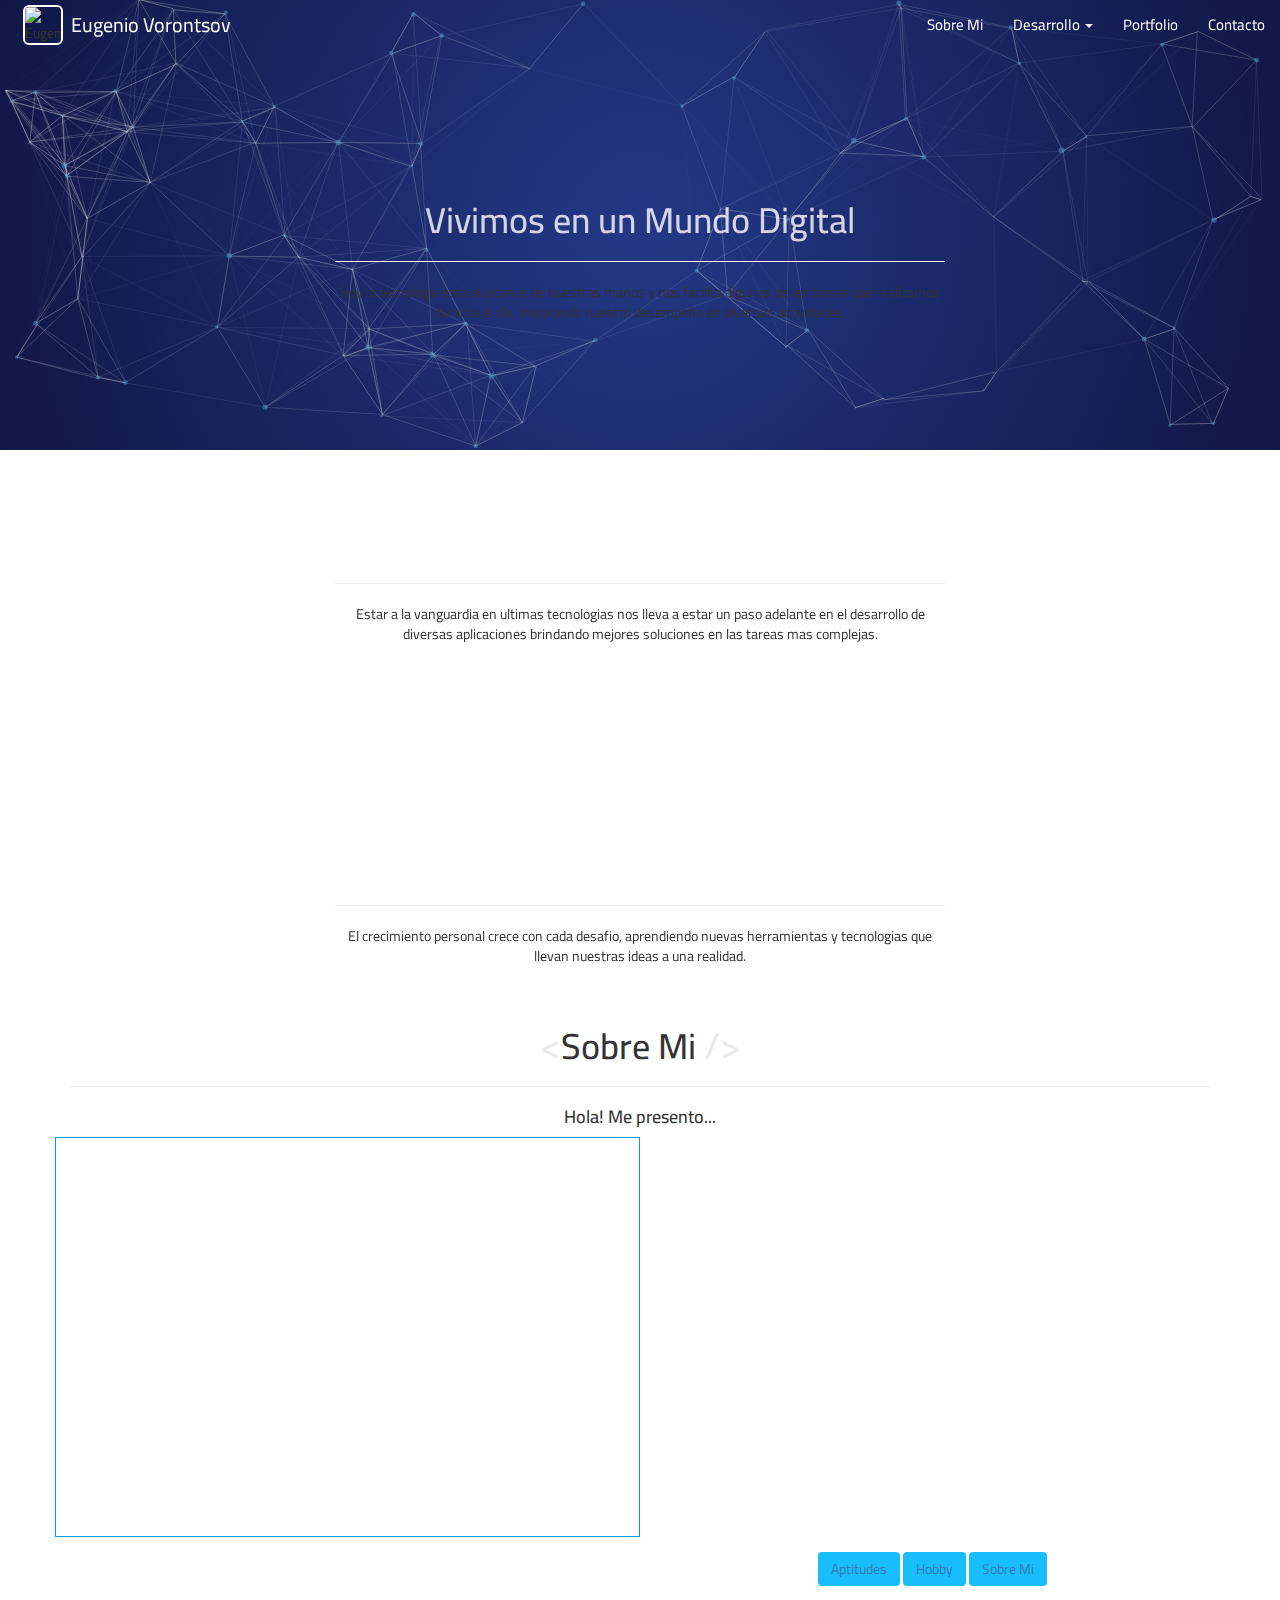
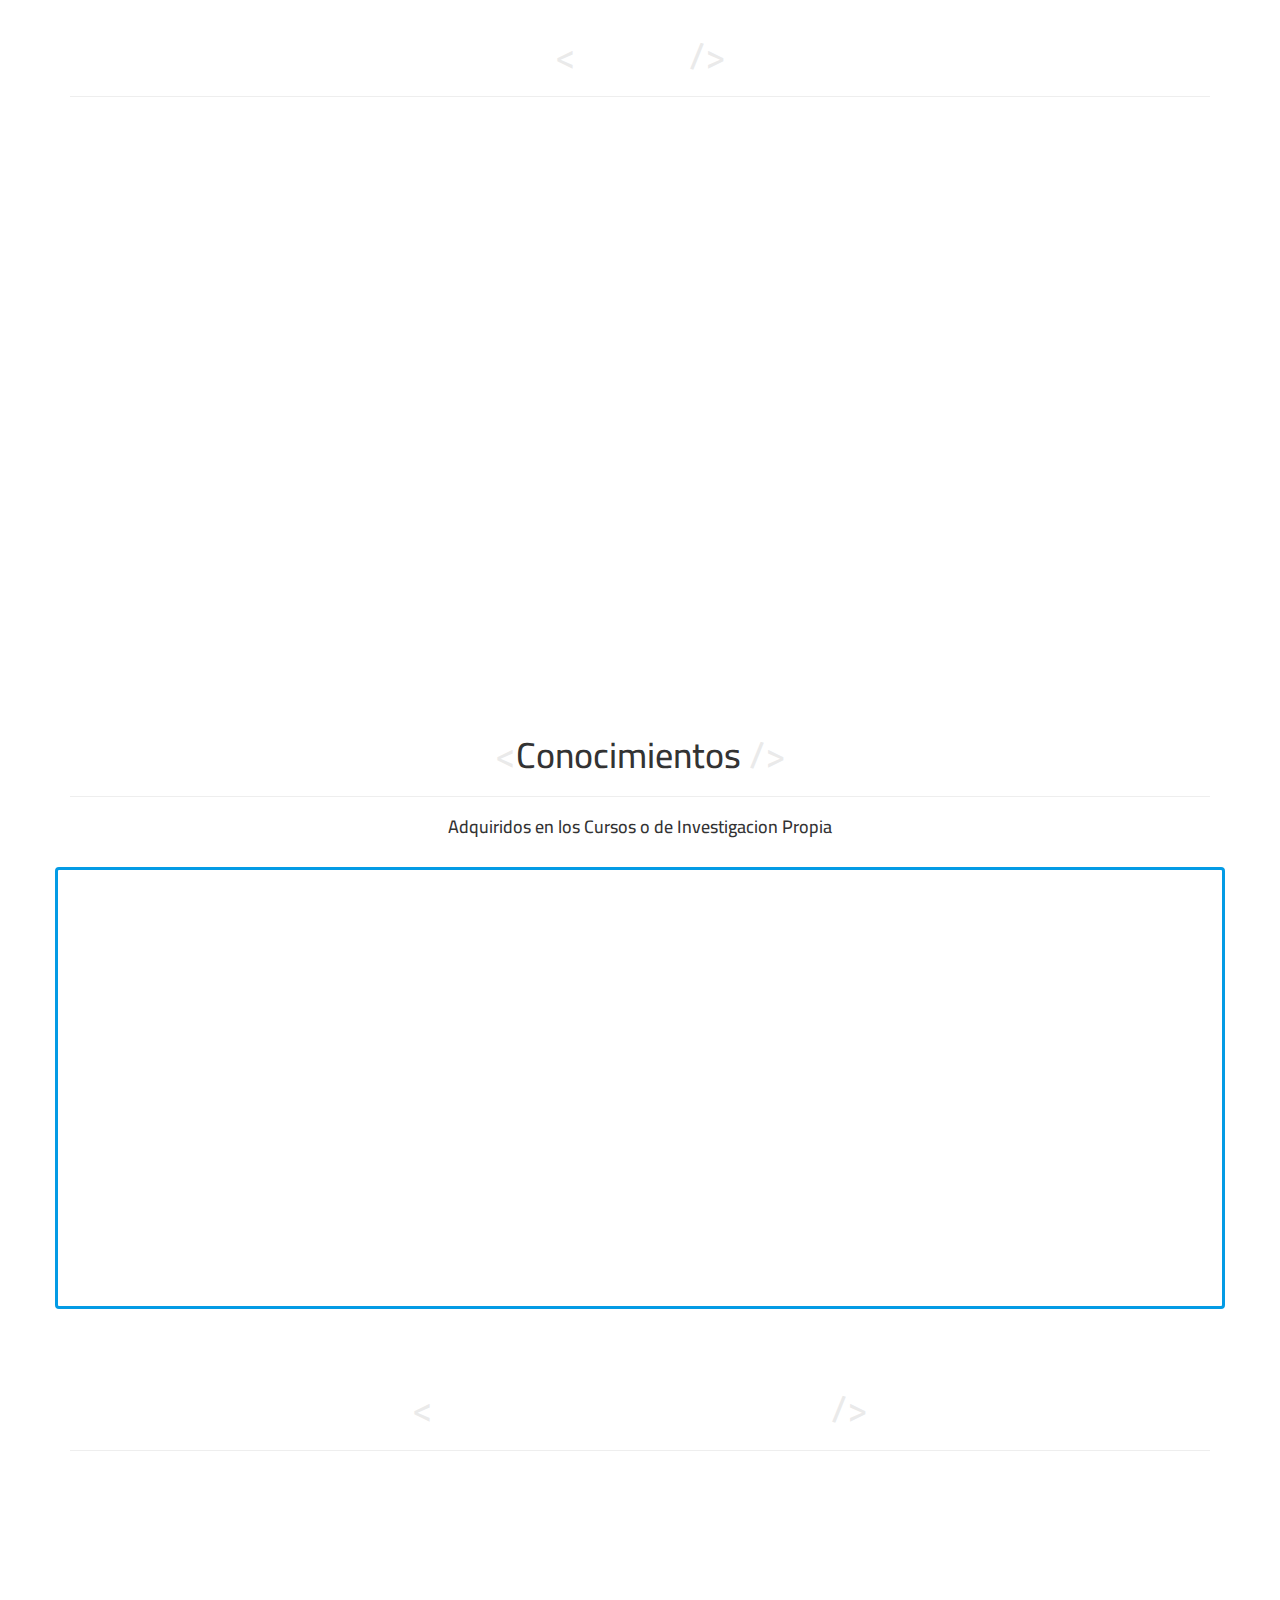
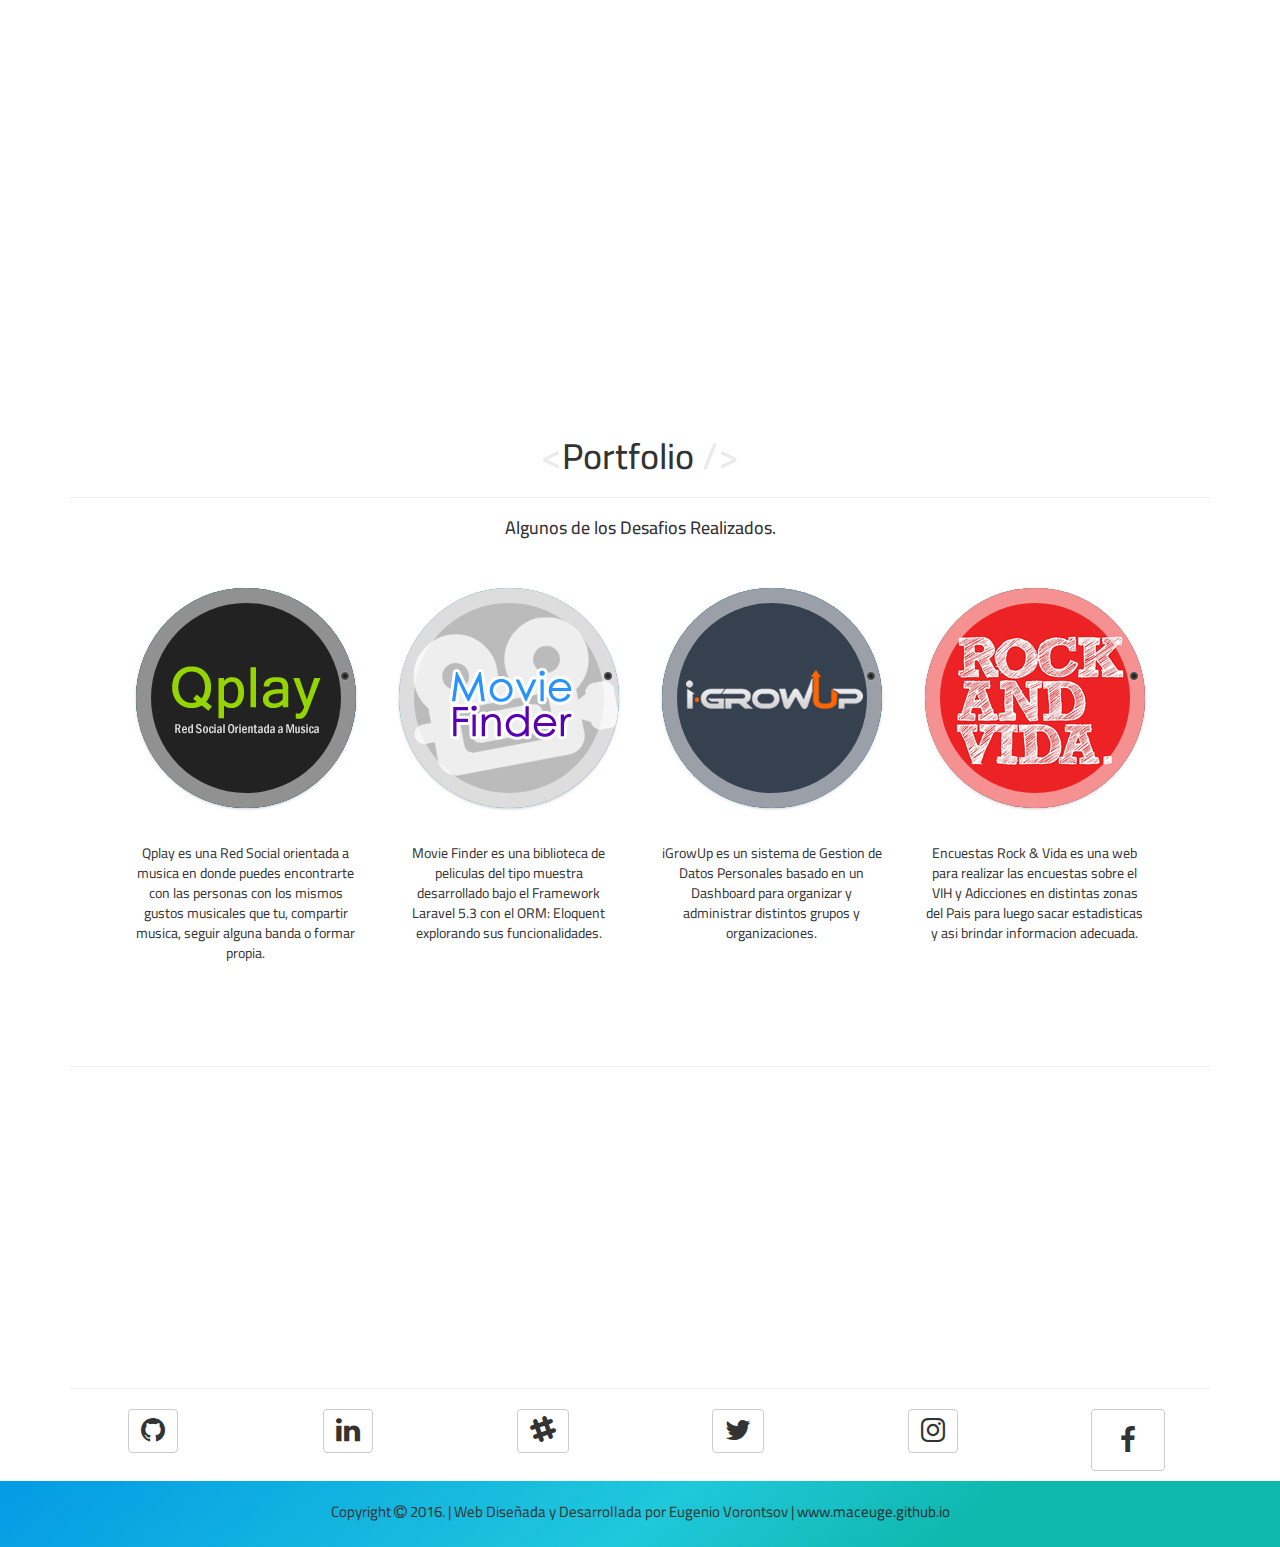
==== commit 8b4b7510: "Ajustes en el font e index" ====
--- a/index.html
+++ b/index.html
@@ -6,6 +6,7 @@
           content="width=device-width, user-scalable=no, initial-scale=1.0, maximum-scale=1.0, minimum-scale=1.0">
     <meta http-equiv="X-UA-Compatible" content="ie=edge">
     <link href="https://fonts.googleapis.com/css?family=Lato|Raleway|Actor|Exo|Hind+Vadodara|Khand|Maven+Pro|Overpass|Questrial|Rajdhani|Raleway|Teko|Titillium+Web" rel="stylesheet">
+    <link href="https://fonts.googleapis.com/css?family=Quicksand:300|Titillium+Web:300|Cairo:300" rel="stylesheet">
     <link rel="stylesheet" href="css/bootstrap.css">
     <link rel="stylesheet" href="css/font-awesome.min.css">
     <link rel="stylesheet" href="css/fonts.css">
@@ -14,6 +15,14 @@
     <link rel="stylesheet" href="css/generic.css">
     <link rel="stylesheet" href="css/particles.css">
     <link rel="stylesheet" href="css/responsive.css">
+    <link rel="stylesheet" href="css/animate.css">
+    <script type="text/javascript" src="js/scrollreveal.min.js"></script>
+    <script>
+        window.sr = ScrollReveal({
+            reset: true,
+            viewFactor: 0.3,
+        });
+    </script>
     <title>Eugenio VR</title>
 </head>
 <body>
@@ -109,7 +118,7 @@
     </div><!--/row1-->
     <div class="row">
         <div class="col-md-6 col-sm-12 foto-row">
-            <img src="img/sobremi/Working2.fw.png" class="img-thumbnail center-block img-border" alt="" width="500" height="400">
+            <img src="img/sobremi/Working2.fw.png" class="img-photo img-thumbnail center-block img-border" alt="" width="500" height="400">
         </div>
         <div class="col-md-6 col-sm-12 presentacion">
 
@@ -270,37 +279,32 @@
     <div class="row know-box">
          <ul class="galeria">
              <!--fila 1-->
-              <li><a href=""><img src="img/logoc/css3.fw.png" /></a></li>
-              <li><img src="img/grid_empty.fw.png" /></li>
-              <li><a href=""><img src="img/logoc/html5.fw.png" /></a></li>
-              <li><a href=""><img src="img/grid_empty.fw.png" /></a></li>
-              <li><a href=""><img src="img/logoc/php.fw.png" /></a></li>
-              <li><a href=""><img src="img/grid_empty.fw.png" /></a></li>
-              <li><a href=""><img src="img/logoc/laravel.fw.png" /></a></li>
-
-              <li>
-                  <a href="">
-                      <img src="img/grid_empty.fw.png" />
-                  </a>
-              </li>
+              <li class="box"><a href=""><img src="img/logoc/css3.fw.png" /></a></li>
+              <li class="box"><img src="img/grid_empty.fw.png" /></li>
+              <li class="box"><a href=""><img src="img/logoc/html5.fw.png" /></a></li>
+              <li class="box"><a href=""><img src="img/grid_empty.fw.png" /></a></li>
+              <li class="box"><a href=""><img src="img/logoc/php.fw.png" /></a></li>
+              <li class="box"><a href=""><img src="img/grid_empty.fw.png" /></a></li>
+              <li class="box"><a href=""><img src="img/logoc/laravel.fw.png" /></a></li>
+              <li class="box"><a href=""><img src="img/grid_empty.fw.png" /></a></li>
              <!--fila 2-->
-              <li><a href=""><img src="img/grid_empty.fw.png" /></a></li>
-              <li><a href=""><img src="img/logoc/bootstrap.fw.png" /></a></li>
-              <li><a href=""><img src="img/logoc/photoshop.fw.png" /></a></li>
-              <li><a href=""><img src="img/logoc/jquery.fw.png" /></a></li>
-              <li><a href=""><img src="img/logoc/fireworks.fw.png" /></a></li>
-              <li><a href=""><img src="img/logoc/mysql.fw.png" /></a></li>
-              <li><a href=""><img src="img/grid_empty.fw.png" /></a></li>
-              <li><a href=""><img src="img/logoc/json.fw.png" /></a></li>
+              <li class="box"><a href=""><img src="img/grid_empty.fw.png" /></a></li>
+              <li class="box"><a href=""><img src="img/logoc/bootstrap.fw.png" /></a></li>
+              <li class="box"><a href=""><img src="img/logoc/photoshop.fw.png" /></a></li>
+              <li class="box"><a href=""><img src="img/logoc/jquery.fw.png" /></a></li>
+              <li class="box"><a href=""><img src="img/logoc/fireworks.fw.png" /></a></li>
+              <li class="box"><a href=""><img src="img/logoc/mysql.fw.png" /></a></li>
+              <li class="box"><a href=""><img src="img/grid_empty.fw.png" /></a></li>
+              <li class="box"><a href=""><img src="img/logoc/json.fw.png" /></a></li>
              <!--fila 3-->
-              <li><a href=""><img src="img/logoc/sass.fw.png" /></a></li>
-              <li><a href=""><img src="img/grid_empty.fw.png" /></a></li>
-              <li><a href=""><img src="img/logoc/js.fw.png" /></a></li>
-              <li><a href=""><img src="img/grid_empty.fw.png" /></a></li>
-              <li><a href=""><img src="img/logoc/ajax.fw.png" /></a></li>
-              <li><a href=""><img src="img/grid_empty.fw.png" /></a></li>
-              <li><a href=""><img src="img/logoc/react.fw.png" /></a></li>
-              <li><a href=""><img src="img/logoc/github.fw.png" /></a></li>
+              <li class="box"><a href=""><img src="img/logoc/sass.fw.png" /></a></li>
+              <li class="box"><a href=""><img src="img/grid_empty.fw.png" /></a></li>
+              <li class="box"><a href=""><img src="img/logoc/js.fw.png" /></a></li>
+              <li class="box"><a href=""><img src="img/grid_empty.fw.png" /></a></li>
+              <li class="box"><a href=""><img src="img/logoc/ajax.fw.png" /></a></li>
+              <li class="box"><a href=""><img src="img/grid_empty.fw.png" /></a></li>
+              <li class="box"><a href=""><img src="img/logoc/react.fw.png" /></a></li>
+              <li class="box"><a href=""><img src="img/logoc/github.fw.png" /></a></li>
          </ul>
     </div><!--/row2-->
 </div><!--/container-->
@@ -474,7 +478,7 @@
         <div class="row">
             <div class="col-xs-12 col-md-3 col-lg-3">
                 <h4><!--i class="fa fa-book"></i--> Libros Recomendados</h4>
-                <div class="list-footer">
+                <div class="list-footer footer-items">
                     <ul>
                         <li>
                             <a href="https://www.casadellibro.com/libro-codigo-limpio/9788441532106/2007424" class="foot-link" target="_blank">
@@ -516,7 +520,7 @@
             </div>
             <div class="col-xs-12 col-md-2 col-lg-2">
                 <h4><!--i class="fa fa-link"></i--> Links Interesantes</h4>
-                <div class="list-footer">
+                <div class="list-footer footer-items">
                     <ul>
                         <li><a href="http://bootsnipp.com/" class="foot-link" target="_blank">Bootsnipp</a></li>
                         <li><a href="http://www.material-ui.com/#/" class="foot-link" target="_blank">Material UI</a></li>
@@ -532,6 +536,7 @@
 
             <div class="col-xs-12 col-md-4 col-lg-4 contact">
                 <h4><!--i class="fa fa-envelope-o"--></i> Contacto</h4>
+                <div class="footer-items">
                 <form class="form" action="" method="post" id="sendmail">
                     <div class="form-group">
                         <span class="help-block"></span>
@@ -554,15 +559,18 @@
                     </div>
 
                 </form>
+                </div>
             </div>
 
             <div class="col-xs-12 col-md-3 col-lg-3">
+                <div class="footer-items">
                 <h4><!--i class="fa fa-envelope-o"--></i> Perfil LinkedIn</h4>
                 <!--<div class="LI-profile-badge"  data-version="v1" data-size="medium" data-locale="es_ES" data-type="horizontal" data-theme="light" data-vanity="eugenio-vorontsov-8319a248"><a class="LI-simple-link" href='https://ar.linkedin.com/in/eugenio-vorontsov-8319a248?trk=profile-badge'>Eugenio Vorontsov</a></div>-->
                 <!--<div class="text-center">-->
                     <div class="LI-profile-badge"  data-version="v1" data-size="medium" data-locale="es_ES" data-type="horizontal" data-theme="dark" data-vanity="eugenio-vorontsov-8319a248"><a class="LI-simple-link" href='https://ar.linkedin.com/in/eugenio-vorontsov-8319a248?trk=profile-badge'>Eugenio Vorontsov</a></div>
                 <!--</div>-->
                 <!--<div class="LI-profile-badge"  data-version="v1" data-size="medium" data-locale="es_ES" data-type="vertical" data-theme="dark" data-vanity="eugenio-vorontsov-8319a248"><a class="LI-simple-link" href='https://ar.linkedin.com/in/eugenio-vorontsov-8319a248?trk=profile-badge'>Eugenio Vorontsov</a></div>-->
+                </div>
             </div>
 
         </div><!--/row2-->
@@ -573,15 +581,15 @@
                     <div class="col-md-6">
                         <div class="row separe">
                             <div class="col-xs-4 col-md-4 col-lg-4 text-center">
-                                <a class="btn btn-default github" href="https://github.com/search?utf8=%E2%9C%93&q=maceuge%2F&type=Repositories&ref=searchresults" target="_blank"><i class="fa fa-github fa-2x"></i></a>
+                                <a class="btn btn-default github social" href="https://github.com/search?utf8=%E2%9C%93&q=maceuge%2F&type=Repositories&ref=searchresults" target="_blank"><i class="fa fa-github fa-2x"></i></a>
                             </div>
 
                             <div class="col-xs-4 col-md-4 col-lg-4 text-center">
-                                <a class="btn btn-default linkedin" href="https://www.linkedin.com/in/eugenio-vorontsov-8319a248/" target="_blank"><i class="fa fa-linkedin fa-2x"></i></a>
+                                <a class="btn btn-default linkedin social" href="https://www.linkedin.com/in/eugenio-vorontsov-8319a248/" target="_blank"><i class="fa fa-linkedin fa-2x"></i></a>
                             </div>
 
                             <div class="col-xs-4 col-md-4 col-lg-4 text-center">
-                                <button type="button" class="btn btn-default slack" data-toggle="modal" data-target="#slackModal">
+                                <button type="button" class="btn btn-default slack social" data-toggle="modal" data-target="#slackModal">
                                     <i class="fa fa-slack fa-2x"></i>
                                 </button>
                             </div>
@@ -592,14 +600,14 @@
                     <div class="col-md-6">
                         <div class="row separe">
                             <div class="col-xs-4 col-md-4 col-lg-4 text-center">
-                                <a class="btn btn-default twitter" href="https://twitter.com/eugenio_vr" target="_blank"><i class="fa fa-twitter fa-2x"></i></a>
+                                <a class="btn btn-default twitter social" href="https://twitter.com/eugenio_vr" target="_blank"><i class="fa fa-twitter fa-2x"></i></a>
                             </div>
                             <div class="col-xs-4 col-md-4 col-lg-4 text-center">
-                                <a class="btn btn-default instagram" href="https://www.instagram.com/evgenivr/" target="_blank"><i class="fa fa-instagram fa-2x"></i></a>
+                                <a class="btn btn-default instagram social" href="https://www.instagram.com/evgenivr/" target="_blank"><i class="fa fa-instagram fa-2x"></i></a>
                             </div>
                             <div class="col-xs-4 col-md-4 col-lg-4 text-center">
 
-                                <button type="button" class="btn btn-default face" data-container="body" data-toggle="popover"
+                                <button type="button" class="btn btn-default face social" data-container="body" data-toggle="popover"
                                 data-placement="top" data-content="Proximamente...">
                                     <i class="fa fa-facebook fa-2x"></i>
                                 </button>
@@ -734,6 +742,7 @@
 <script type="text/javascript" src="js/slacktome.js"></script>
 <script type="text/javascript" src="js/popover-init.js"></script>
 <script type="text/javascript" src="https://platform.linkedin.com/badges/js/profile.js" async defer></script>
+<script type="text/javascript" src="js/reveal-set.js"></script>
 
 <!--Fin de JavaScript Plugins-->
 
--- a/css/fonts.css
+++ b/css/fonts.css
@@ -0,0 +1,14 @@
+
+body {
+    /*font-family: 'Lato', sans-serif;*/
+    /*font-family: 'Raleway', sans-serif;*/
+    /*font-family: 'Titillium Web', sans-serif;*/
+    /*font-family: 'Maven Pro', sans-serif;*/
+    /*font-family: 'Titillium Web', sans-serif;*/
+    /*font-family: 'Quicksand', sans-serif;*/
+    font-family: 'Cairo', sans-serif;
+}
+
+.footer-section {
+    font-family: 'Rajdhani', sans-serif;
+}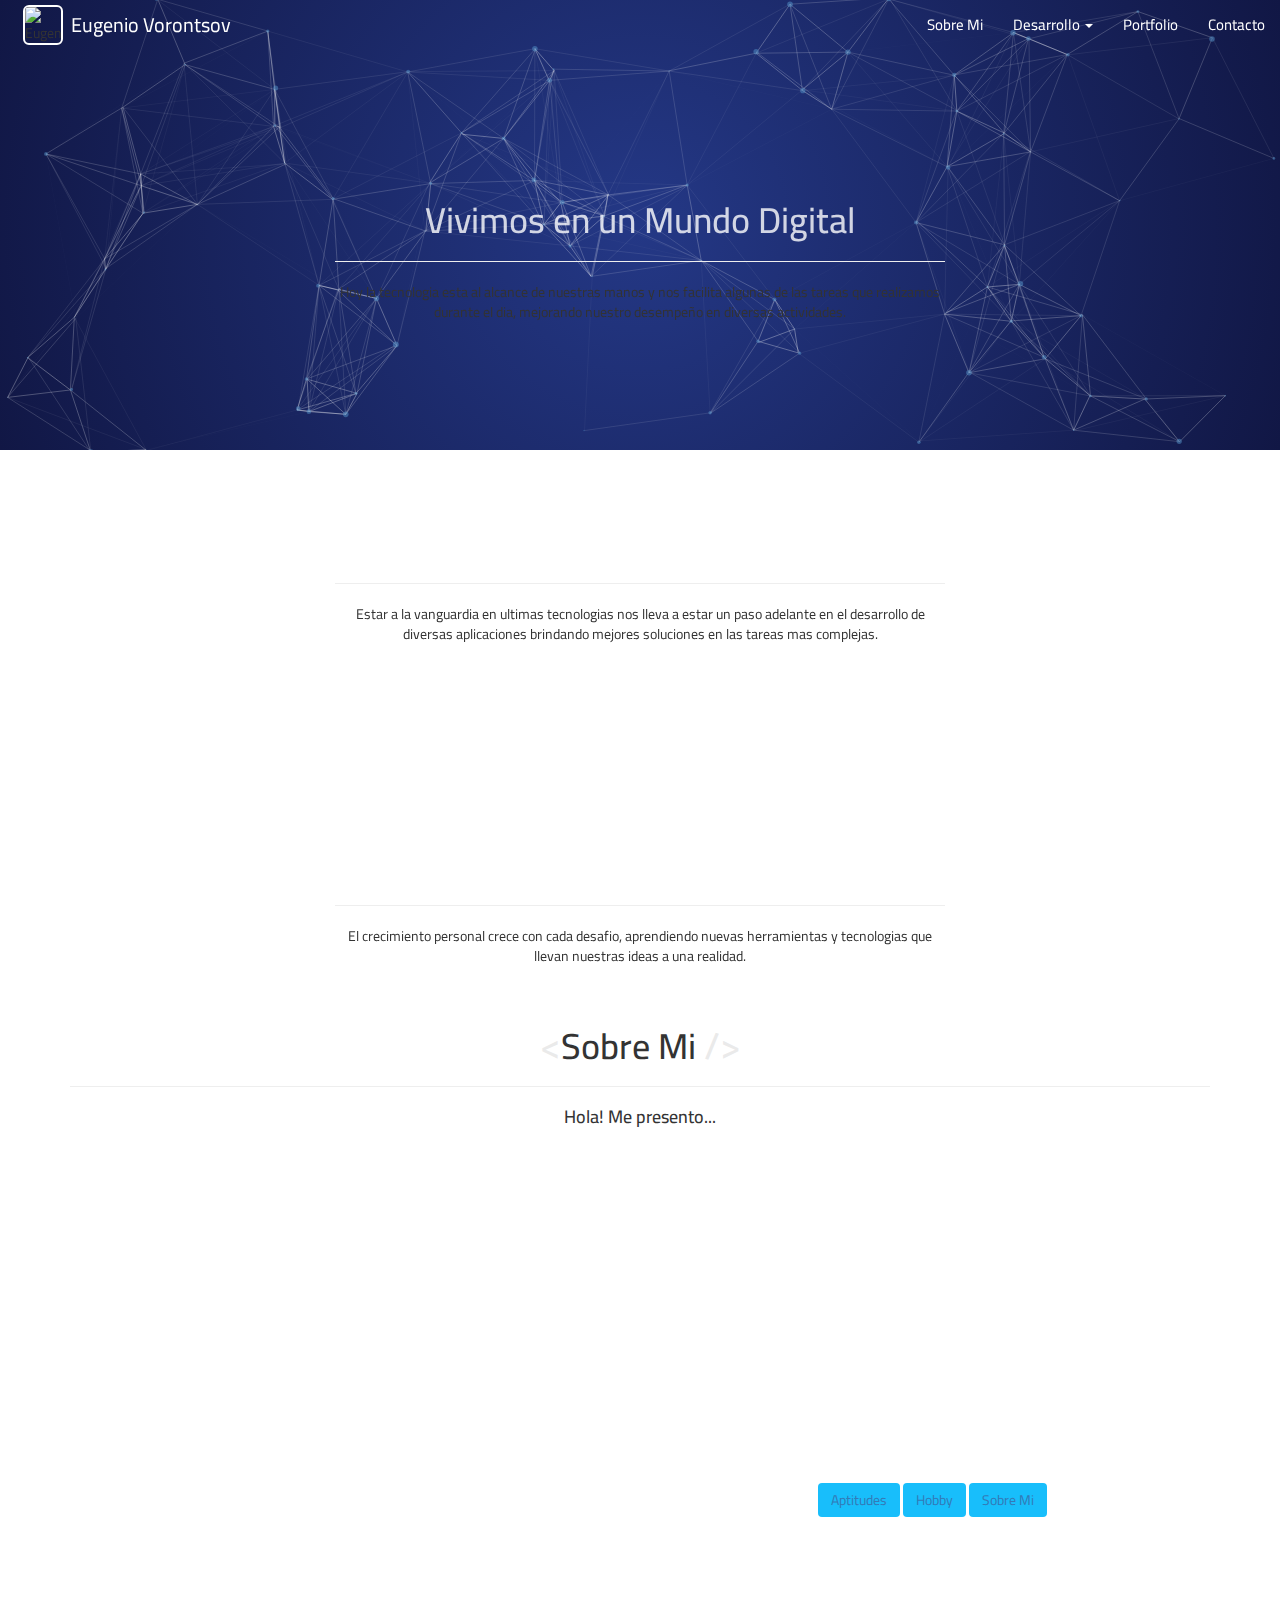
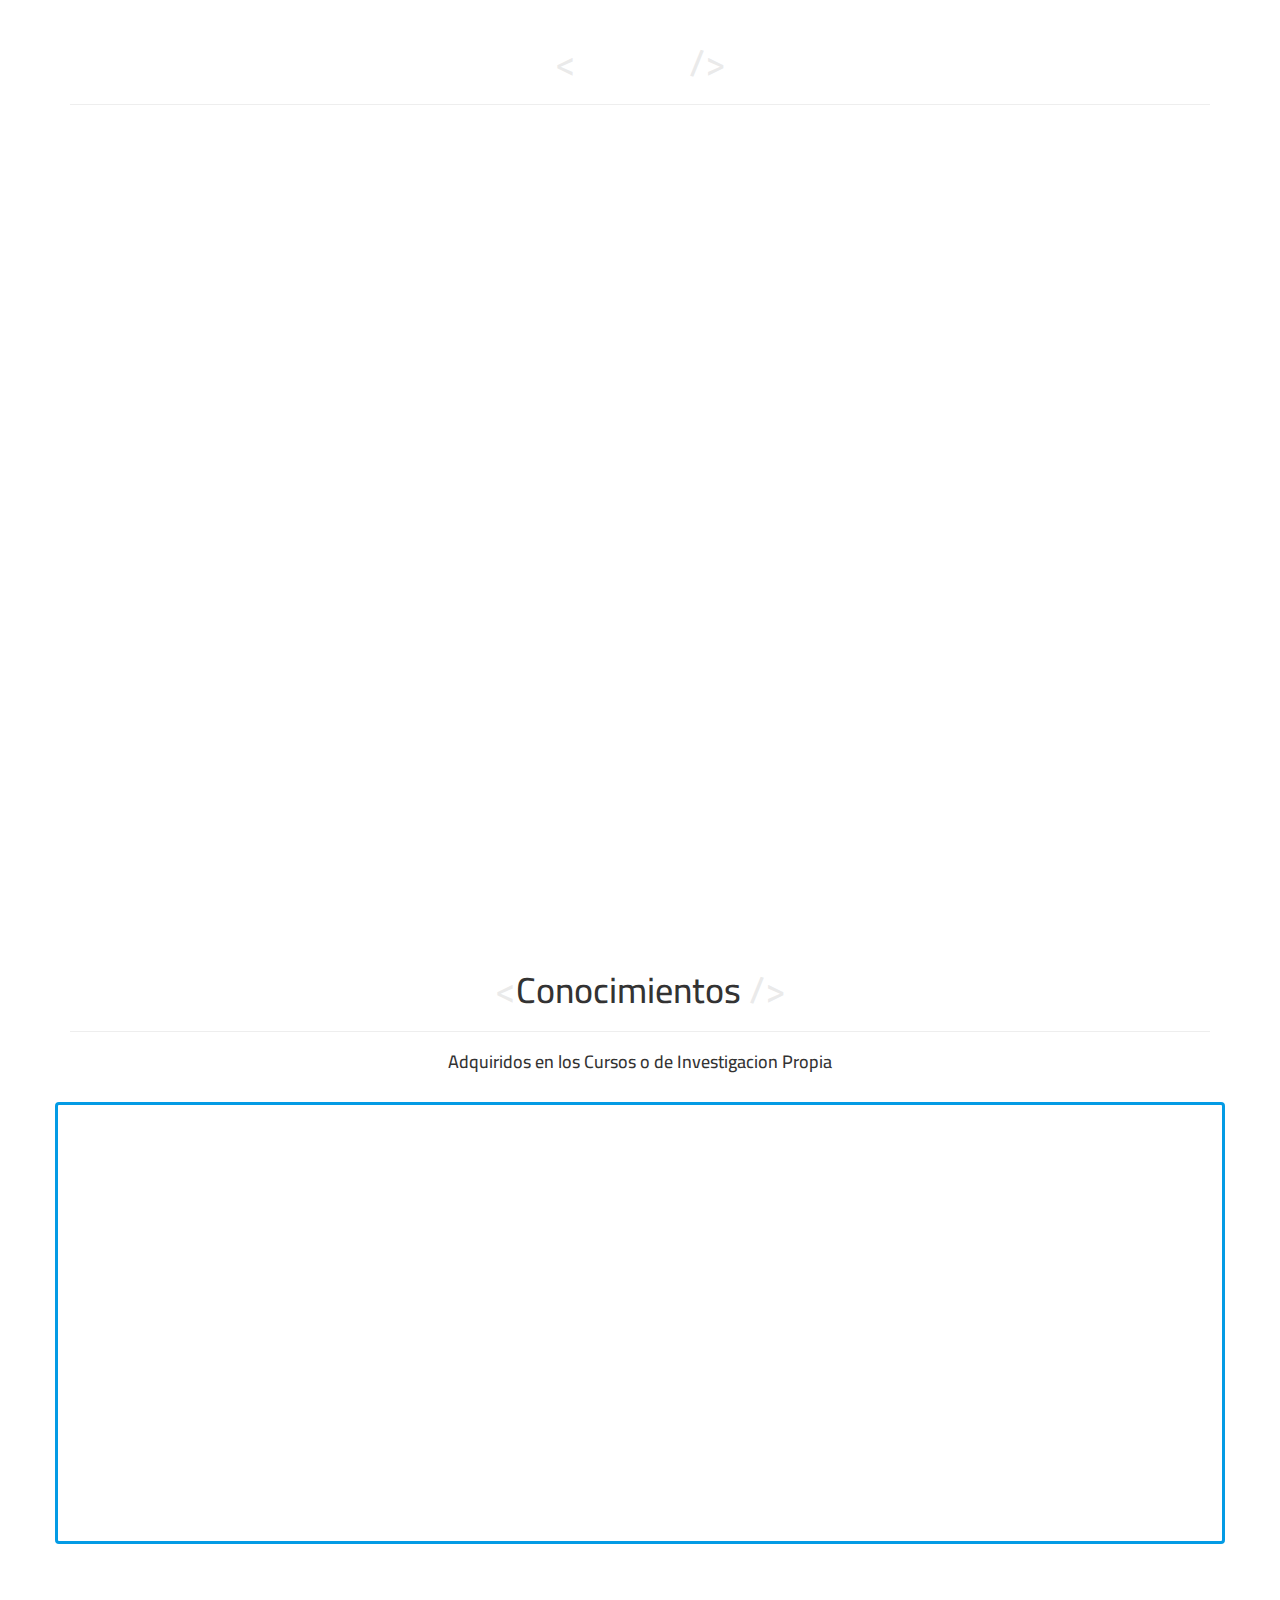
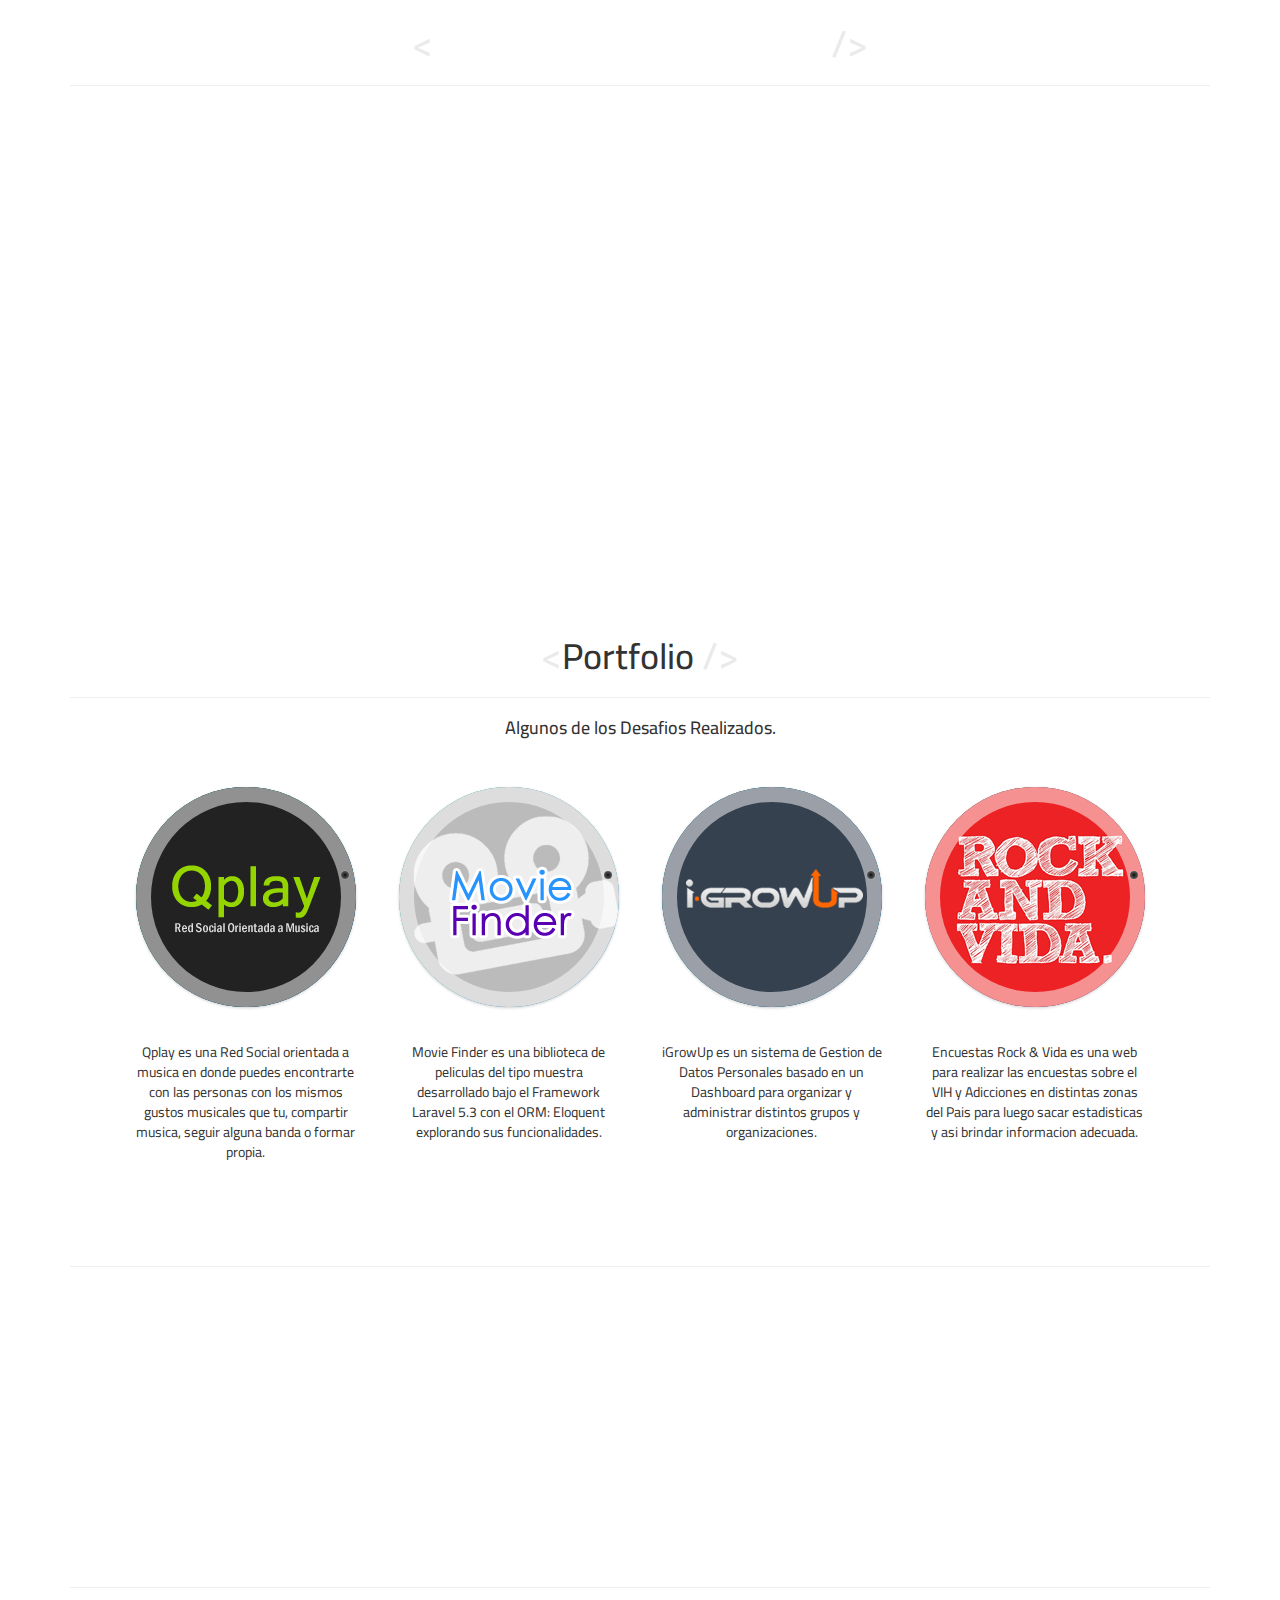
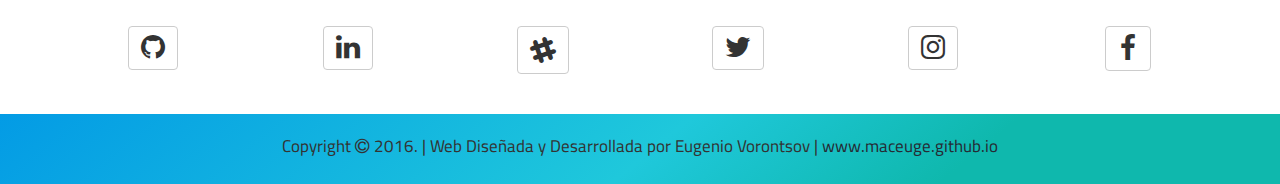
==== commit b5a78c22: "Se agregaron cursos, conocimientos y investigacion" ====
--- a/index.html
+++ b/index.html
@@ -1,12 +1,11 @@
 <!doctype html>
 <html lang="en">
+
 <head>
     <meta charset="UTF-8">
-    <meta name="viewport"
-          content="width=device-width, user-scalable=no, initial-scale=1.0, maximum-scale=1.0, minimum-scale=1.0">
+    <meta name="viewport" content="width=device-width, user-scalable=no, initial-scale=1.0, maximum-scale=1.0, minimum-scale=1.0">
     <meta http-equiv="X-UA-Compatible" content="ie=edge">
-    <link href="https://fonts.googleapis.com/css?family=Lato|Raleway|Actor|Exo|Hind+Vadodara|Khand|Maven+Pro|Overpass|Questrial|Rajdhani|Raleway|Teko|Titillium+Web" rel="stylesheet">
-    <link href="https://fonts.googleapis.com/css?family=Quicksand:300|Titillium+Web:300|Cairo:300" rel="stylesheet">
+    <link href="https://fonts.googleapis.com/css?family=Lato|Rajdhani|Quicksand:300|Cairo:300" rel="stylesheet">
     <link rel="stylesheet" href="css/bootstrap.css">
     <link rel="stylesheet" href="css/font-awesome.min.css">
     <link rel="stylesheet" href="css/fonts.css">
@@ -25,105 +24,106 @@
     </script>
     <title>Eugenio VR</title>
 </head>
+
 <body>
 
 
-<!--Comienzo de Navbar-->
-<div class="nav-background"></div> <!--Color de fondo de Navbar q aparece al scrolling-->
-<nav class="navbar navbar-default navbar-fixed-top">
-    <div class="container-fluid">
-        <!-- Brand and toggle get grouped for better mobile display -->
-        <div class="navbar-header">
-            <button type="button" class="navbar-toggle collapsed" data-toggle="collapse" data-target="#bs-example-navbar-collapse-1" aria-expanded="false">
+    <!--Comienzo de Navbar-->
+    <div class="nav-background"></div>
+    <!--Color de fondo de Navbar q aparece al scrolling-->
+    <nav class="navbar navbar-default navbar-fixed-top">
+        <div class="container-fluid">
+            <!-- Brand and toggle get grouped for better mobile display -->
+            <div class="navbar-header">
+                <button type="button" class="navbar-toggle collapsed" data-toggle="collapse" data-target="#bs-example-navbar-collapse-1" aria-expanded="false">
                 <span class="sr-only">Toggle navigation</span>
                 <span class="icon-bar"></span>
                 <span class="icon-bar"></span>
                 <span class="icon-bar"></span>
             </button>
-            <img src="img/avatar.png" class="img-rounded navavatar" alt="Eugenio Vorontsov" width="40" height="40">
-            <a class="navbar-brand" id="nav-titpage"> Eugenio Vorontsov</a>
-            <!--<span class="recon"> < Web Full Stack Developer /> </span>-->
-        </div>
-
-        <!-- Collect the nav links, forms, and other content for toggling -->
-        <div class="collapse navbar-collapse" id="bs-example-navbar-collapse-1">
-            <ul class="nav navbar-nav navbar-right">
-                <li><a href="#" id="sobremi"><!--i class="fa fa-user-circle-o"></i--> Sobre Mi</a></li>
-                <li class="dropdown">
-                    <a href="#" class="dropdown-toggle" data-toggle="dropdown" role="button" aria-haspopup="true" aria-expanded="false">
-                        <!--i class="fa fa-flask"></i--> Desarrollo <span class="caret"></span></a>
-                    <ul class="dropdown-menu">
-                        <li><a href="#" id="cursos">Cursos</a></li>
-                        <li><a href="#" id="conocim">Conocimientos</a></li>
-                        <li><a href="#" id="desarrollo">Investigacion y Desarrollo</a></li>
-                        <li><a href="#" id="libros">Libros Recomendados</a></li>
-                        <li><a href="#" id="links">Links Interesantes</a></li>
-                        <li role="separator" class="divider"></li>
-                        <li><a href="https://github.com/maceuge/BlueMind" target="_blank">Ver Proyecto en GitHub <i class="fa fa-github-alt"></i></a></li>
-                        <!--<li><a href="#">Pasatiempos</a></li>-->
-                    </ul>
-                </li>
-                <li><a href="#" id="portfolio"><!--i class="fa fa-th-large"></i--> Portfolio</a></li>
-                <li><a href="#" id="contacto"><!--i class="fa fa-vcard"></i--> Contacto</a></li>
-            </ul>
-        </div><!-- /.navbar-collapse -->
-    </div><!-- /.container-fluid -->
-</nav>
-<!--Fin del Navbar-->
-
-<!--Particle-->
-<div class="container-fluid partcontainer">
-    <div class="row">
-        <div id="particles-js"></div>
-        <div class="col-md-6 col-md-offset-3">
-            <div class="carucel-tit" id="slideone">
-                <h1 class="particle-h1 text-center white-txt">Vivimos en un Mundo Digital</h1>
-                <hr class="particle-hr">
-                <p class="particle-p text-center white-txt">
-                    Hoy la tecnologia esta al alcance de nuestras manos y nos facilita
-                    algunas de las tareas que realizamos durante el dia, mejorando nuestro
-                    desempeño en diversas actividades.
-                </p>
-            </div>
-            <div class="carucel-tit hidedown" id="slidetwo">
-                <h1 class="particle-h1 text-center white-txt">Investigacion y Desarrollo Constante</h1>
-                <hr class="particle-hr">
-                <p class="particle-p text-center white-txt">
-                    Estar a la vanguardia en ultimas tecnologias nos lleva a estar un
-                    paso adelante en el desarrollo de diversas aplicaciones brindando
-                    mejores soluciones en las tareas mas complejas.
-                </p>
-            </div>
-            <div class="carucel-tit hidedown" id="slidethree">
-                <h1 class="particle-h1 text-center white-txt">Enfrentado Desafios a Cada Paso</h1>
-                <hr class="particle-hr">
-                <p class="particle-p text-center white-txt">
-                    El crecimiento personal crece con cada desafio, aprendiendo nuevas
-                    herramientas y tecnologias que llevan nuestras ideas a una realidad.
-                </p>
-            </div>
-        </div>
-    </div>
-</div><!--/container-->
-<!--Fin de particle-->
-
-<!--Sobre mi-->
-<div class="container homepage" id="bymi">
-    <div class="row">
-        <div class="col-md-12">
-            <h1 class="text-center"><span class="tag">&lt;</span>Sobre Mi<span class="tag"> /&gt;</span></h1>
-            <hr>
-            <h4 class="text-center">Hola! Me presento...</h4>
-        </div>
-    </div><!--/row1-->
-    <div class="row">
-        <div class="col-md-6 col-sm-12 foto-row">
-            <img src="img/sobremi/Working2.fw.png" class="img-photo img-thumbnail center-block img-border" alt="" width="500" height="400">
-        </div>
-        <div class="col-md-6 col-sm-12 presentacion">
-
-            <p class="present" id="allbymi">
-                <em>
+                <img src="img/avatar.png" class="img-rounded navavatar" alt="Eugenio Vorontsov" width="40" height="40">
+                <a class="navbar-brand" id="nav-titpage"> Eugenio Vorontsov</a>
+                <!--<span class="recon"> < Web Full Stack Developer /> </span>-->
+            </div>
+
+            <!-- Collect the nav links, forms, and other content for toggling -->
+            <div class="collapse navbar-collapse" id="bs-example-navbar-collapse-1">
+                <ul class="nav navbar-nav navbar-right">
+                    <li><a href="#" id="sobremi"><!--i class="fa fa-user-circle-o"></i--> Sobre Mi</a></li>
+                    <li class="dropdown">
+                        <a href="#" class="dropdown-toggle" data-toggle="dropdown" role="button" aria-haspopup="true" aria-expanded="false">
+                            <!--i class="fa fa-flask"></i-->Desarrollo <span class="caret"></span></a>
+                        <ul class="dropdown-menu">
+                            <li><a href="#" id="cursos">Cursos</a></li>
+                            <li><a href="#" id="conocim">Conocimientos</a></li>
+                            <li><a href="#" id="desarrollo">Investigacion y Desarrollo</a></li>
+                            <li><a href="#" id="libros">Libros Recomendados</a></li>
+                            <li><a href="#" id="links">Links Interesantes</a></li>
+                            <li role="separator" class="divider"></li>
+                            <li><a href="https://github.com/maceuge/BlueMind" target="_blank">Ver Proyecto en GitHub <i class="fa fa-github-alt"></i></a></li>
+                            <!--<li><a href="#">Pasatiempos</a></li>-->
+                        </ul>
+                    </li>
+                    <li><a href="#" id="portfolio"><!--i class="fa fa-th-large"></i--> Portfolio</a></li>
+                    <li><a href="#" id="contacto"><!--i class="fa fa-vcard"></i--> Contacto</a></li>
+                </ul>
+            </div>
+            <!-- /.navbar-collapse -->
+        </div>
+        <!-- /.container-fluid -->
+    </nav>
+    <!--Fin del Navbar-->
+
+    <!--Particle-->
+    <div class="container-fluid partcontainer">
+        <div class="row">
+            <div id="particles-js"></div>
+            <div class="col-md-6 col-md-offset-3">
+                <div class="carucel-tit" id="slideone">
+                    <h1 class="particle-h1 text-center white-txt">Vivimos en un Mundo Digital</h1>
+                    <hr class="particle-hr">
+                    <p class="particle-p text-center white-txt">
+                        Hoy la tecnologia esta al alcance de nuestras manos y nos facilita algunas de las tareas que realizamos durante el dia, mejorando nuestro desempeño en diversas actividades.
+                    </p>
+                </div>
+                <div class="carucel-tit hidedown" id="slidetwo">
+                    <h1 class="particle-h1 text-center white-txt">Investigacion y Desarrollo Constante</h1>
+                    <hr class="particle-hr">
+                    <p class="particle-p text-center white-txt">
+                        Estar a la vanguardia en ultimas tecnologias nos lleva a estar un paso adelante en el desarrollo de diversas aplicaciones brindando mejores soluciones en las tareas mas complejas.
+                    </p>
+                </div>
+                <div class="carucel-tit hidedown" id="slidethree">
+                    <h1 class="particle-h1 text-center white-txt">Enfrentado Desafios a Cada Paso</h1>
+                    <hr class="particle-hr">
+                    <p class="particle-p text-center white-txt">
+                        El crecimiento personal crece con cada desafio, aprendiendo nuevas herramientas y tecnologias que llevan nuestras ideas a una realidad.
+                    </p>
+                </div>
+            </div>
+        </div>
+    </div>
+    <!--/container-->
+    <!--Fin de particle-->
+
+    <!--Sobre mi-->
+    <div class="container homepage" id="bymi">
+        <div class="row">
+            <div class="col-md-12">
+                <h1 class="text-center"><span class="tag">&lt;</span>Sobre Mi<span class="tag"> /&gt;</span></h1>
+                <hr>
+                <h4 class="text-center">Hola! Me presento...</h4>
+            </div>
+        </div>
+        <!--/row1-->
+        <div class="row">
+            <div class="col-md-6 col-sm-12 foto-row">
+                <img src="img/sobremi/Working2.fw.png" class="img-photo img-thumbnail center-block img-border" alt="" width="500" height="400">
+            </div>
+            <div class="col-md-6 col-sm-12 presentacion">
+
+                <p class="present" id="allbymi">
+                    <em>
                     Desde hace 15 años empece a desarrollarme en el área técnica al nivel hardware
                     realizando reparaciones y configuración de pc´s y redes. Hace tiempo empece a
                     investigar y explorar el mundo del software aprendiendo desarrollar paginas web
@@ -135,18 +135,18 @@
                     los pasos en determinadas tareas mas complejas. Al ser autodidáctico investigo
                     y desarrollo constantemente, eso me permite innovar y progresar a cada paso.
                     No tengo ninguna complejidad en aprender nuevas herramientas de trabajo y
-                    adaptarme +                    adaptarme
  a las nuevas tecnologías. Soy muy compañero y trato ayudar en lo que pueda.
                     Apuesto a un entorno de trabajo que me permita fortalecer mis conocimientos y
                     seguir desarrollándome profesionalmente dentro del área digital.
                 </em>
-            </p>
-
-            <p class="present hide text-justify" id="aptitud">
+                </p>
+
+                <p class="present hide text-justify" id="aptitud">
                     <span class="tit-hobby bluelight-txt">Aptitudes</span>
-                <br><br>
+                    <br><br>
                     <span class="badge">Reparacion de PC</span>
-                <span class="badge">Redes Inalámbricas</span>
+                    <span class="badge">Redes Inalámbricas</span>
                     <span class="badge">Microsoft Word</span>
                     <span class="badge">Microsoft Excel</span>
                     <span class="badge">Microsoft Power Point</span>
@@ -164,7 +164,7 @@
                     <span class="badge">CSS3</span>
                     <span class="badge">JavaScript</span>
                     <span class="badge">PHP</span>
-                <span class="badge">Planificacion Estrategica</span>
+                    <span class="badge">Planificacion Estrategica</span>
                     <span class="badge">Laravel</span>
                     <span class="badge">Swift 3</span>
                     <span class="badge">Test de Hardware</span>
@@ -179,23 +179,23 @@
                     <span class="badge">Web Full Stack</span>
                     <span class="badge">Logic Pro X</span>
                     <span class="badge">Traktor</span>
-                <span class="badge">Soporte Técnico</span>
-                <span class="badge">Lenguaje SASS</span>
-                <span class="badge">Redes</span>
-                <span class="badge">Diseño Web</span>
-
-                <span class="badge">Metodologias Agiles SCRUM</span>
-                <span class="badge">Orientacion a Objetos POO</span>
-                <!--<span class="badge"></span>-->
-                <!--<span class="badge"></span>-->
-                <!--<span class="badge"></span>-->
-                <!--<span class="badge"></span>-->
-                <!--<span class="badge"></span>-->
-                <br>
-            </p>
-
-            <p class="present hide" id="hobby">
-                <em>
+                    <span class="badge">Soporte Técnico</span>
+                    <span class="badge">Lenguaje SASS</span>
+                    <span class="badge">Redes</span>
+                    <span class="badge">Diseño Web</span>
+
+                    <span class="badge">Metodologias Agiles SCRUM</span>
+                    <span class="badge">Orientacion a Objetos POO</span>
+                    <!--<span class="badge"></span>-->
+                    <!--<span class="badge"></span>-->
+                    <!--<span class="badge"></span>-->
+                    <!--<span class="badge"></span>-->
+                    <!--<span class="badge"></span>-->
+                    <br>
+                </p>
+
+                <p class="present hide" id="hobby">
+                    <em>
                     <span class="tit-hobby bluelight-txt">Iluminacion Escenica</span><br>
                     Desde hace 5 años formo parte del movimiento Rock & Vida en el area de iluminacion
                     en donde me desempeño en diseño, programacion y operacion tanto por consola como
@@ -210,541 +210,619 @@
                     <a href="https://soundcloud.com/ruber-valtinjam/dj-qplay-set-dance-130-latidos" class="soundcloud" target="_blank">aqui</a>
                     <i class="fa fa-soundcloud fa-lg soundcloud"></i>.
                 </em>
-            </p>
-
+                </p>
+
+                <div class="row">
+                    <div class="col-xs-12 col-md-12 col-lg-12">
+                        <div class="col-md-6 col-md-offset-3 text-center">
+                            <a href="" class="btn bluelight" id="btn-aptitud">Aptitudes</a>
+                            <a href="" class="btn bluelight" id="btn-hobby">Hobby</a>
+                            <a href="" class="btn bluelight" id="btn-allbymi">Sobre Mi</a>
+                        </div>
+                    </div>
+                </div>
+
+            </div>
+        </div>
+        <!--/row2-->
+    </div>
+    <!--/container-->
+    <!--Fin de Sobre Mi-->
+
+    <!--parallax 1 Estudios -->
+    <section class="bg-1" id="estudios">
+        <div class="container">
+            <div class="row">
+                <div class="col-md-12">
+                    <h1 class="text-center"><span class="tag">&lt;</span>Cursos<span class="tag"> /&gt;</span></h1>
+                    <hr>
+                    <h4 class="text-center">Cursos Finalizados y Certificados</h4>
+                </div>
+            </div>
+            <!--/row1-->
+            <div class="row">
+                <div class="col-md-6">
+                    <div class="study">
+                        <a class="conocim-link" href="" data-toggle="modal" data-target="#dhModal">
+                            <img class="img-responsive center-block img-middle" src="img/cursos/dh_log.fw.png" alt="" width="552" height="197">
+                        </a>
+                    </div>
+                </div>
+                <div class="col-md-6">
+                    <div class="study">
+                        <a class="conocim-link" href="" data-toggle="modal" data-target="#utnModal">
+                            <img class="img-responsive center-block" src="img/cursos/utn_log.fw.png" alt="" width="552" height="197">
+                        </a>
+                    </div>
+                </div>
+            </div>
+            <div class="row">
+                <div class="col-md-6">
+                    <div class="study">
+                        <a class="conocim-link" href="" data-toggle="modal" data-target="#ubaModal">
+                            <img class="img-responsive center-block" src="img/cursos/uba_log.fw.png" alt="" width="552" height="197">
+                        </a>
+                    </div>
+                </div>
+                <div class="col-md-6">
+                    <div class="study">
+                        <a class="conocim-link" href="" data-toggle="modal" data-target="#cpiModal">
+                            <img class="img-responsive center-block" src="img/cursos/ipc_log.fw.png" alt="" width="552" height="197">
+                        </a>
+                    </div>
+                </div>
+            </div>
+            <div class="row">
+                <div class="col-md-6">
+                    <div class="study">
+                        <a class="conocim-link" href="" data-toggle="modal" data-target="">
+                            <img class="img-responsive center-block" src="img/cursos/udemy_log.fw.png" alt="" width="552" height="197">
+                        </a>
+                    </div>
+                </div>
+                <div class="col-md-6">
+                    <div class="study">
+                        <a class="conocim-link" href="" data-toggle="modal" data-target="">
+                            <img class="img-responsive center-block" src="img/cursos/plural_log.fw.png" alt="" width="552" height="197">
+                        </a>
+                    </div>
+                </div>
+            </div>
+        </div>
+    </section>
+    <!--/parallax 1-->
+
+    <!--Conocimientos-->
+    <div class="container homepage" id="conocimientos">
+        <div class="row">
+            <div class="col-md-12">
+                <h1 class="text-center"><span class="tag">&lt;</span>Conocimientos<span class="tag"> /&gt;</span></h1>
+                <hr>
+                <h4 class="text-center">Adquiridos en los Cursos o de Investigacion Propia</h4>
+            </div>
+        </div>
+        <!--/row1-->
+        <div class="row know-box">
+            <ul class="galeria">
+                <!--fila 1-->
+                <li class="box">
+                    <a href=""><img src="img/logoc/css3.fw.png" /></a>
+                </li>
+                <li class="box">
+                    <a href=""><img src="img/grid_empty.fw.png" /></a>
+                </li>
+                <li class="box">
+                    <a href=""><img src="img/logoc/html5.fw.png" /></a>
+                </li>
+                <li class="box">
+                    <a href=""><img src="img/logoc/types.fw.png" /></a>
+                </li>
+                <li class="box">
+                    <a href=""><img src="img/logoc/php.fw.png" /></a>
+                </li>
+                <li class="box">
+                    <a href=""><img src="img/grid_empty.fw.png" /></a>
+                </li>
+                <li class="box">
+                    <a href=""><img src="img/logoc/laravel.fw.png" /></a>
+                </li>
+                <li class="box">
+                    <a href=""><img src="img/grid_empty.fw.png" /></a>
+                </li>
+                <!--fila 2-->
+                <li class="box">
+                    <a href=""><img src="img/logoc/materialize.fw.png" /></a>
+                </li>
+                <li class="box">
+                    <a href=""><img src="img/logoc/bootstrap.fw.png" /></a>
+                </li>
+                <li class="box">
+                    <a href=""><img src="img/logoc/photoshop.fw.png" /></a>
+                </li>
+                <li class="box">
+                    <a href=""><img src="img/logoc/jquery.fw.png" /></a>
+                </li>
+                <li class="box">
+                    <a href=""><img src="img/logoc/fireworks.fw.png" /></a>
+                </li>
+                <li class="box">
+                    <a href=""><img src="img/logoc/mysql.fw.png" /></a>
+                </li>
+                <li class="box">
+                    <a href=""><img src="img/grid_empty.fw.png" /></a>
+                </li>
+                <li class="box">
+                    <a href=""><img src="img/logoc/json.fw.png" /></a>
+                </li>
+                <!--fila 3-->
+                <li class="box">
+                    <a href=""><img src="img/logoc/sass.fw.png" /></a>
+                </li>
+                <li class="box">
+                    <a href=""><img src="img/logoc/material.fw.png" /></a>
+                </li>
+                <li class="box">
+                    <a href=""><img src="img/logoc/js.fw.png" /></a>
+                </li>
+                <li class="box">
+                    <a href=""><img src="img/grid_empty.fw.png" /></a>
+                </li>
+                <li class="box">
+                    <a href=""><img src="img/logoc/ajax.fw.png" /></a>
+                </li>
+                <li class="box">
+                    <a href=""><img src="img/logoc/angular.fw.png" /></a>
+                </li>
+                <li class="box">
+                    <a href=""><img src="img/logoc/react.fw.png" /></a>
+                </li>
+                <li class="box">
+                    <a href=""><img src="img/logoc/github.fw.png" /></a>
+                </li>
+            </ul>
+        </div>
+        <!--/row2-->
+    </div>
+    <!--/container-->
+    <!--Fin de Conocimientos-->
+
+    <!--parallax 2 Desarrollo -->
+    <section class="bg-2" id="desarollo">
+        <div class="container">
+            <div class="row">
+                <div class="col-md-12">
+                    <h1 class="text-center"><span class="tag">&lt;</span>Investigacion y Desarrollo<span class="tag"> /&gt;</span></h1>
+                    <hr>
+                    <h4 class="text-center">Tecnologias que estoy investigando actualmente para aplicaciones varias.</h4>
+                </div>
+            </div>
+            <!--/row1-->
+            <div class="row">
+                <div class="col-md-4">
+                    <a href="http://semantic-ui.com/" target="_blank">
+                        <div class="invest invest-semantic">
+                            <div class="invest-logo">
+                                <img class="img-responsive center-block img-border" src="img/desarrollo/ionic.fw.png" alt="" width="120" height="120">
+                            </div>
+                            <div class="invest-title">
+                                <h1 class="text-center">Ionic</h1>
+                            </div>
+                            <div class="invest-coment">
+                                <p class="text-center">
+                                    Ionic es una herramienta, gratuita y open source, para el desarrollo de aplicaciones híbridas basadas en HTML5, CSS y JS. Está construido con Sass y optimizado con Angular.
+                                </p>
+                            </div>
+                        </div>
+                    </a>
+                </div>
+                <div class="col-md-4">
+                    <a href="https://firebase.google.com/?hl=es-419" target="_blank">
+                        <div class="invest invest-firebase">
+                            <div class="invest-logo">
+                                <img class="img-responsive center-block img-border" src="img/desarrollo/node.fw.png" alt="" width="120" height="120">
+                            </div>
+                            <div class="invest-title">
+                                <h1 class="text-center">Node JS</h1>
+                            </div>
+                            <div class="invest-coment">
+                                <p class="text-center">
+                                    Node.js es una librería y entorno de ejecución de E/S dirigida por eventos y por lo tanto asíncrona que se ejecuta sobre el intérprete de JavaScript creado por Google V8.
+                                </p>
+                            </div>
+                        </div>
+                    </a>
+                </div>
+                <div class="col-md-4">
+                    <a href="http://www.apple.com/es/swift/" target="_blank">
+                        <div class="invest invest-swift">
+                            <div class="invest-logo">
+                                <img class="img-responsive center-block img-border" src="img/desarrollo/angular.fw.png" alt="" width="120" height="120">
+                            </div>
+                            <div class="invest-title">
+                                <h1 class="text-center">Angular</h1>
+                            </div>
+                            <div class="invest-coment">
+                                <p class="text-center">
+                                    Angular es uno de los frameworks Javascript más utilizados para crear aplicaciones Web. Entre sus virtudes se destaca la posibilidad de utilizar templates declarativos, aplicar inyecciones de dependencias y crear componentes reutilizables.
+                                </p>
+                            </div>
+                        </div>
+                    </a>
+                </div>
+            </div>
+            <!--/row2-->
+        </div>
+    </section>
+    <!--/parallax 2-->
+
+    <!--Portfolio-->
+    <div class="container homepage" id="pfolio">
+        <div class="row">
+            <div class="col-md-12">
+                <h1 class="text-center"><span class="tag">&lt;</span>Portfolio<span class="tag"> /&gt;</span></h1>
+                <hr>
+                <h4 class="text-center">Algunos de los Desafios Realizados.</h4>
+            </div>
+        </div>
+        <!--/row1-->
+        <div class="row">
+            <div class="col-md-12">
+                <ul class="ch-grid">
+                    <li>
+                        <div class="ch-item ch-img-1">
+                            <div class="ch-info">
+                                <h3>Qplay</h3>
+                                <p>Eugenio Vorontsov<a href="https://github.com/maceuge/qplayLaravel" target="_blank">Ver Proyecto en GitHub</a></p>
+                            </div>
+                            <div class="ch-thumb ch-img-1" id="portf-moveblk"></div>
+                        </div>
+                        <div class="portfolio-coment">
+                            <p class="text-center">
+                                Qplay es una Red Social orientada a musica en donde puedes encontrarte con las personas con los mismos gustos musicales que tu, compartir musica, seguir alguna banda o formar propia.
+                            </p>
+                        </div>
+                    </li>
+                    <li>
+                        <div class="ch-item ch-img-2">
+                            <div class="ch-info">
+                                <h3>Movie Finder</h3>
+                                <p>Eugenio Vorontsov <a href="https://github.com/maceuge/movieFinder" target="_blank">Ver Proyecto en GitHub</a></p>
+                            </div>
+                            <div class="ch-thumb ch-img-2"></div>
+                        </div>
+                        <div class="portfolio-coment">
+                            <p class="text-center">
+                                Movie Finder es una biblioteca de peliculas del tipo muestra desarrollado bajo el Framework Laravel 5.3 con el ORM: Eloquent explorando sus funcionalidades.
+                            </p>
+                        </div>
+                    </li>
+                    <li>
+                        <div class="ch-item ch-img-3">
+                            <div class="ch-info">
+                                <h3>iGrowup</h3>
+                                <p>Ivan Vitali y Eugenio Vorontsov <a href="http://www.igrowup.com.ar" target="_blank">Ver Pagina WEB</a></p>
+                            </div>
+                            <div class="ch-thumb ch-img-3"></div>
+                        </div>
+                        <div class="portfolio-coment">
+                            <p class="text-center">
+                                iGrowUp es un sistema de Gestion de Datos Personales basado en un Dashboard para organizar y administrar distintos grupos y organizaciones.
+                            </p>
+                        </div>
+                    </li>
+                    <li>
+                        <div class="ch-item ch-img-4">
+                            <div class="ch-info">
+                                <h3>Encuestas R&V</h3>
+                                <p>Ivan Vitali y Eugenio Vorontsov <a href="https://encuesta-ryv.firebaseapp.com/index.html" target="_blank">Ver Pagina Web</a></p>
+                            </div>
+                            <div class="ch-thumb ch-img-4"></div>
+                        </div>
+                        <div class="portfolio-coment">
+                            <p class="text-center">
+                                Encuestas Rock & Vida es una web para realizar las encuestas sobre el VIH y Adicciones en distintas zonas del Pais para luego sacar estadisticas y asi brindar informacion adecuada.
+                            </p>
+                        </div>
+                    </li>
+                </ul>
+            </div>
+        </div>
+        <!--/row2-->
+    </div>
+    <!--/container-->
+    <!--Fin de Portfolio-->
+
+    <!--parallax 3 Footer -->
+    <section class="bg-3 footer-section">
+        <div class="container">
+            <div class="row">
+                <div class="col-md-12 col-xs-12">
+                    <h4 class="text-center">Si te gusto el sitio aqui podes encontrar algunos links interesantes o podes contactarte conmigo.</h4>
+                    <hr>
+                </div>
+            </div>
+            <!--/row1-->
+            <div class="row">
+                <div class="col-xs-12 col-md-3 col-lg-3">
+                    <h4>
+                        <!--i class="fa fa-book"></i-->Libros Recomendados</h4>
+                    <div class="list-footer footer-items">
+                        <ul>
+                            <li>
+                                <a href="https://www.casadellibro.com/libro-codigo-limpio/9788441532106/2007424" class="foot-link" target="_blank">
+                                Codigo Limpio
+                            </a>
+                            </li>
+                            <li>
+                                <a href="http://www.disenomovil.mobi/multimedia_un/01_intro_ux/no_me_hagas_pensar_steve%20_krug_2da%20ed.pdf" class="foot-link" target="_blank">
+                                No Me Hagas Pensar
+                            </a>
+                            </li>
+                            <li>
+                                <a href="http://shop.oreilly.com/product/9780596517748.do" class="foot-link" target="_blank">
+                                JavaScript: The Good Parts
+                            </a>
+                            </li>
+
+                            <li>
+                                <a href="http://eloquentjavascript.net/" class="foot-link" target="_blank">Eloquent JavaScript</a>
+                            </li>
+
+                            <li>
+                                <a href="https://www.amazon.com/exec/obidos/ISBN=0201633612/portlandpatternrA/" class="foot-link" target="_blank">Design Patterns</a>
+                            </li>
+
+                            <li>
+                                <a href="http://shop.oreilly.com/product/0636920022251.do" class="foot-link" target="_blank">Code Simplicity</a>
+                            </li>
+
+                            <li>
+                                <a href="http://shop.oreilly.com/product/0636920033868.do" class="foot-link" target="_blank">Modern PHP</a>
+                            </li>
+
+                            <li>
+                                <a href="Photoshop Secrets of the Pros" class="foot-link" target="_blank">Photoshop Secrets</a>
+                            </li>
+                        </ul>
+                    </div>
+                </div>
+                <div class="col-xs-12 col-md-2 col-lg-2">
+                    <h4>
+                        <!--i class="fa fa-link"></i-->Links Interesantes</h4>
+                    <div class="list-footer footer-items">
+                        <ul>
+                            <li><a href="http://bootsnipp.com/" class="foot-link" target="_blank">Bootsnipp</a></li>
+                            <li><a href="http://www.material-ui.com/#/" class="foot-link" target="_blank">Material UI</a></li>
+                            <li><a href="https://mailtrap.io/" class="foot-link" target="_blank">Mailtrap</a></li>
+                            <li><a href="https://datatables.net/" class="foot-link" target="_blank">Data Tables</a></li>
+                            <li><a href="http://javimarcos.com/front-end/25-trucos-css/" class="foot-link" target="_blank">CSS Trucos</a></li>
+                            <li><a href="http://www.flaticon.com/" class="foot-link" target="_blank">Flat Icon</a></li>
+                            <li><a href="http://www.ajaxshake.com/es/JS.html" class="foot-link" target="_blank">JS Animaciones</a></li>
+                            <li><a href="https://laracasts.com/" class="foot-link" target="_blank">Laracasts</a></li>
+                        </ul>
+                    </div>
+                </div>
+
+                <div class="col-xs-12 col-md-4 col-lg-4 contact">
+                    <h4>
+                        <!--i class="fa fa-envelope-o"-->
+                        </i> Contacto</h4>
+                    <div class="footer-items">
+                        <form class="form" action="" method="post" id="sendmail">
+                            <div class="form-group">
+                                <span class="help-block"></span>
+                                <input type="text" class="form-control cont-form" name="asunto" id="about" placeholder="Asunto" maxlength="30">
+                            </div>
+                            <div class="form-group">
+                                <span class="help-block"></span>
+                                <input type="text" class="form-control cont-form" name="email" id="emailsender" placeholder="Email">
+                            </div>
+                            <div class="form-group">
+                                <span class="help-block"></span>
+                                <textarea class="form-control cont-form" name="comentario" id="comment" placeholder="Comentario..." rows="4" maxlength="250"></textarea>
+                            </div>
+
+                            <div class="row">
+                                <div class="col-xs-12 col-md-6 col-md-offset-3 text-center">
+                                    <button type="submit" class="btn bluemiddle" id="enviar">Enviar <i class="fa fa-paper-plane"></i></button>
+                                    <button class="btn btn-danger erease animated" id="borrar"><i class="fa fa-times"></i></button>
+                                </div>
+                            </div>
+
+                        </form>
+                    </div>
+                </div>
+
+                <div class="col-xs-12 col-md-3 col-lg-3">
+                    <div class="footer-items">
+                        <h4>
+                            <!--i class="fa fa-envelope-o"-->
+                            </i> Perfil LinkedIn</h4>
+                        <!--<div class="LI-profile-badge"  data-version="v1" data-size="medium" data-locale="es_ES" data-type="horizontal" data-theme="light" data-vanity="eugenio-vorontsov-8319a248"><a class="LI-simple-link" href='https://ar.linkedin.com/in/eugenio-vorontsov-8319a248?trk=profile-badge'>Eugenio Vorontsov</a></div>-->
+                        <!--<div class="text-center">-->
+                        <div class="LI-profile-badge" data-version="v1" data-size="medium" data-locale="es_ES" data-type="horizontal" data-theme="dark" data-vanity="eugenio-vorontsov-8319a248"><a class="LI-simple-link" href='https://ar.linkedin.com/in/eugenio-vorontsov-8319a248?trk=profile-badge'>Eugenio Vorontsov</a></div>
+                        <!--</div>-->
+                        <!--<div class="LI-profile-badge"  data-version="v1" data-size="medium" data-locale="es_ES" data-type="vertical" data-theme="dark" data-vanity="eugenio-vorontsov-8319a248"><a class="LI-simple-link" href='https://ar.linkedin.com/in/eugenio-vorontsov-8319a248?trk=profile-badge'>Eugenio Vorontsov</a></div>-->
+                    </div>
+                </div>
+
+            </div>
+            <!--/row2-->
             <div class="row">
                 <div class="col-xs-12 col-md-12 col-lg-12">
-                    <div class="col-md-6 col-md-offset-3 text-center">
-                        <a href="" class="btn bluelight" id="btn-aptitud">Aptitudes</a>
-                        <a href="" class="btn bluelight" id="btn-hobby">Hobby</a>
-                        <a href="" class="btn bluelight" id="btn-allbymi">Sobre Mi</a>
-                    </div>
-                </div>
-            </div>
-
-        </div>
-    </div><!--/row2-->
-</div><!--/container-->
-<!--Fin de Sobre Mi-->
-
-<!--parallax 1 Estudios -->
-<section class="bg-1" id="estudios">
-    <div class="container">
-        <div class="row">
-            <div class="col-md-12">
-                <h1 class="text-center"><span class="tag">&lt;</span>Cursos<span class="tag"> /&gt;</span></h1>
-                <hr>
-                <h4 class="text-center">Cursos Finalizados y Certificados</h4>
-            </div>
-        </div><!--/row1-->
-        <div class="row">
-            <div class="col-md-6">
-                <div class="study">
-                    <a class="conocim-link" href="" data-toggle="modal" data-target="#dhModal">
-                        <img class="img-responsive center-block" src="img/cursos/dh_log.fw.png" alt="" width="552" height="197">
-                    </a>
-                </div>
-                <div class="study">
-                    <a class="conocim-link" href="" data-toggle="modal" data-target="#ubaModal">
-                        <img class="img-responsive center-block" src="img/cursos/uba_log.fw.png" alt="" width="552" height="197">
-                    </a>
-                </div>
-            </div>
-            <div class="col-md-6">
-                <div class="study">
-                    <a class="conocim-link" href="" data-toggle="modal" data-target="#utnModal">
-                        <img class="img-responsive center-block" src="img/cursos/utn_log.fw.png" alt="" width="552" height="197">
-                    </a>
-                </div>
-                <div class="study">
-                    <a class="conocim-link" href="" data-toggle="modal" data-target="#cpiModal">
-                        <img class="img-responsive center-block" src="img/cursos/ipc_log.fw.png" alt="" width="552" height="197">
-                    </a>
-                </div>
-            </div>
-        </div>
-    </div>
-</section>
-<!--/parallax 1-->
-
-<!--Conocimientos-->
-<div class="container homepage" id="conocimientos">
-    <div class="row">
-        <div class="col-md-12">
-            <h1 class="text-center"><span class="tag">&lt;</span>Conocimientos<span class="tag"> /&gt;</span></h1>
-            <hr>
-            <h4 class="text-center">Adquiridos en los Cursos o de Investigacion Propia</h4>
-        </div>
-    </div><!--/row1-->
-    <div class="row know-box">
-         <ul class="galeria">
-             <!--fila 1-->
-              <li class="box"><a href=""><img src="img/logoc/css3.fw.png" /></a></li>
-              <li class="box"><img src="img/grid_empty.fw.png" /></li>
-              <li class="box"><a href=""><img src="img/logoc/html5.fw.png" /></a></li>
-              <li class="box"><a href=""><img src="img/grid_empty.fw.png" /></a></li>
-              <li class="box"><a href=""><img src="img/logoc/php.fw.png" /></a></li>
-              <li class="box"><a href=""><img src="img/grid_empty.fw.png" /></a></li>
-              <li class="box"><a href=""><img src="img/logoc/laravel.fw.png" /></a></li>
-              <li class="box"><a href=""><img src="img/grid_empty.fw.png" /></a></li>
-             <!--fila 2-->
-              <li class="box"><a href=""><img src="img/grid_empty.fw.png" /></a></li>
-              <li class="box"><a href=""><img src="img/logoc/bootstrap.fw.png" /></a></li>
-              <li class="box"><a href=""><img src="img/logoc/photoshop.fw.png" /></a></li>
-              <li class="box"><a href=""><img src="img/logoc/jquery.fw.png" /></a></li>
-              <li class="box"><a href=""><img src="img/logoc/fireworks.fw.png" /></a></li>
-              <li class="box"><a href=""><img src="img/logoc/mysql.fw.png" /></a></li>
-              <li class="box"><a href=""><img src="img/grid_empty.fw.png" /></a></li>
-              <li class="box"><a href=""><img src="img/logoc/json.fw.png" /></a></li>
-             <!--fila 3-->
-              <li class="box"><a href=""><img src="img/logoc/sass.fw.png" /></a></li>
-              <li class="box"><a href=""><img src="img/grid_empty.fw.png" /></a></li>
-              <li class="box"><a href=""><img src="img/logoc/js.fw.png" /></a></li>
-              <li class="box"><a href=""><img src="img/grid_empty.fw.png" /></a></li>
-              <li class="box"><a href=""><img src="img/logoc/ajax.fw.png" /></a></li>
-              <li class="box"><a href=""><img src="img/grid_empty.fw.png" /></a></li>
-              <li class="box"><a href=""><img src="img/logoc/react.fw.png" /></a></li>
-              <li class="box"><a href=""><img src="img/logoc/github.fw.png" /></a></li>
-         </ul>
-    </div><!--/row2-->
-</div><!--/container-->
-<!--Fin de Conocimientos-->
-
-<!--parallax 2 Desarrollo -->
-<section class="bg-2" id="desarollo">
-    <div class="container">
-        <div class="row">
-            <div class="col-md-12">
-                <h1 class="text-center"><span class="tag">&lt;</span>Investigacion y Desarrollo<span class="tag"> /&gt;</span></h1>
-                <hr>
-                <h4 class="text-center">Tecnologias que estoy investigando actualmente para aplicaciones varias.</h4>
-            </div>
-        </div><!--/row1-->
-        <div class="row">
-            <div class="col-md-4">
-                <a href="http://semantic-ui.com/" target="_blank">
-                <div class="invest invest-semantic">
-                    <div class="invest-logo">
-                        <img class="img-responsive center-block img-border" src="img/desarrollo/semantic.png" alt="" width="120" height="120">
-                    </div>
-                    <div class="invest-title">
-                        <h1 class="text-center">Semantic UI</h1>
-                    </div>
-                    <div class="invest-coment">
-                        <p class="text-center">
-                            Semantic UI es un framework para crear el diseño de interfaces de manera
-                            responsive utilizando HTML/CSS legible. Empezó su andadura en 2013 y actualmente
-                            va por la versión 2.2.  Viene integrado con otros frameworks o librerías como
-                            son Angular, React, Ember o Meteor.
-                        </p>
-                    </div>
-                </div>
-                </a>
-            </div>
-            <div class="col-md-4">
-                <a href="https://firebase.google.com/?hl=es-419" target="_blank">
-                <div class="invest invest-firebase">
-                    <div class="invest-logo">
-                        <img class="img-responsive center-block img-border" src="img/desarrollo/firebase.fw.png" alt="" width="120" height="120">
-                    </div>
-                    <div class="invest-title">
-                        <h1 class="text-center">Firebase</h1>
-                    </div>
-                    <div class="invest-coment">
-                        <p class="text-center">
-                            Firebase es la nueva y mejorada plataforma de desarrollo móvil en la nube
-                            de Google. Se trata de una plataforma disponible para diferentes plataformas
-                            (Android, iOS, web), con lo que de esta forma presentan una alternativa
-                            seria a otras opciones para ahorro de tiempo en el desarrollo como Xamarin.
-                        </p>
-                    </div>
-                </div>
-                </a>
-            </div>
-            <div class="col-md-4">
-                <a href="http://www.apple.com/es/swift/" target="_blank">
-                    <div class="invest invest-swift">
-                        <div class="invest-logo">
-                            <img class="img-responsive center-block img-border" src="img/desarrollo/swift3.fw.png" alt="" width="120" height="120">
-                        </div>
-                        <div class="invest-title">
-                            <h1 class="text-center">Swift 3</h1>
-                        </div>
-                        <div class="invest-coment">
-                            <p class="text-center">
-                                Swift es un intuitivo lenguaje de programación creado por Apple que permite
-                                diseñar apps para iOS, Mac, el Apple TV y el Apple Watch. Está pensado para
-                                dar a los desarrolladores más libertad que nunca. Como es de código abierto
-                                y tan fácil de usar, con Swift cualquiera puede hacer realidad sus ideas.
-                            </p>
-                        </div>
-                    </div>
-                </a>
-            </div>
-        </div><!--/row2-->
-    </div>
-</section>
-<!--/parallax 2-->
-
-<!--Portfolio-->
-<div class="container homepage" id="pfolio">
-    <div class="row">
-        <div class="col-md-12">
-            <h1 class="text-center"><span class="tag">&lt;</span>Portfolio<span class="tag"> /&gt;</span></h1>
-            <hr>
-            <h4 class="text-center">Algunos de los Desafios Realizados.</h4>
-        </div>
-    </div><!--/row1-->
-    <div class="row">
-        <div class="col-md-12">
-            <ul class="ch-grid">
-                <li>
-                    <div class="ch-item ch-img-1">
-                        <div class="ch-info">
-                            <h3>Qplay</h3>
-                            <p>Eugenio Vorontsov<a href="https://github.com/maceuge/qplayLaravel" target="_blank">Ver Proyecto en GitHub</a></p>
-                        </div>
-                        <div class="ch-thumb ch-img-1" id="portf-moveblk"></div>
-                    </div>
-                    <div class="portfolio-coment">
-                        <p class="text-center">
-                            Qplay es una Red Social orientada a musica en donde puedes encontrarte con las
-                            personas con los mismos gustos musicales que tu, compartir musica, seguir alguna
-                            banda o formar propia.
-                        </p>
-                    </div>
-                </li>
-                <li>
-                    <div class="ch-item ch-img-2">
-                        <div class="ch-info">
-                            <h3>Movie Finder</h3>
-                            <p>Eugenio Vorontsov <a href="https://github.com/maceuge/movieFinder" target="_blank">Ver Proyecto en GitHub</a></p>
-                        </div>
-                        <div class="ch-thumb ch-img-2"></div>
-                    </div>
-                    <div class="portfolio-coment">
-                        <p class="text-center">
-                            Movie Finder es una biblioteca de peliculas del tipo muestra desarrollado bajo el
-                            Framework Laravel 5.3 con el ORM: Eloquent explorando sus funcionalidades.
-                        </p>
-                    </div>
-                </li>
-                <li>
-                    <div class="ch-item ch-img-3">
-                        <div class="ch-info">
-                            <h3>iGrowup</h3>
-                            <p>Ivan Vitali y Eugenio Vorontsov <a href="http://www.igrowup.com.ar" target="_blank">Ver Pagina WEB</a></p>
-                        </div>
-                        <div class="ch-thumb ch-img-3"></div>
-                    </div>
-                    <div class="portfolio-coment">
-                        <p class="text-center">
-                            iGrowUp es un sistema de Gestion de Datos Personales basado en un Dashboard
-                            para organizar y administrar distintos grupos y organizaciones.
-                        </p>
-                    </div>
-                </li>
-                <li>
-                    <div class="ch-item ch-img-4">
-                        <div class="ch-info">
-                            <h3>Encuestas R&V</h3>
-                            <p>Ivan Vitali y Eugenio Vorontsov <a href="https://encuesta-ryv.firebaseapp.com/index.html" target="_blank">Ver Pagina Web</a></p>
-                        </div>
-                        <div class="ch-thumb ch-img-4"></div>
-                    </div>
-                    <div class="portfolio-coment">
-                        <p class="text-center">
-                            Encuestas Rock & Vida es una web para realizar las encuestas sobre el VIH
-                            y Adicciones en distintas zonas del Pais para luego sacar estadisticas y asi
-                            brindar informacion adecuada.
-                        </p>
-                    </div>
-                </li>
-            </ul>
-        </div>
-    </div><!--/row2-->
-</div><!--/container-->
-<!--Fin de Portfolio-->
-
-<!--parallax 3 Footer -->
-<section class="bg-3 footer-section">
-    <div class="container">
-        <div class="row">
-            <div class="col-md-12 col-xs-12">
-                <h4 class="text-center">Si te gusto el sitio aqui podes encontrar algunos links interesantes o podes contactarte conmigo.</h4>
-                <hr>
-            </div>
-        </div><!--/row1-->
-        <div class="row">
-            <div class="col-xs-12 col-md-3 col-lg-3">
-                <h4><!--i class="fa fa-book"></i--> Libros Recomendados</h4>
-                <div class="list-footer footer-items">
-                    <ul>
-                        <li>
-                            <a href="https://www.casadellibro.com/libro-codigo-limpio/9788441532106/2007424" class="foot-link" target="_blank">
-                                Codigo Limpio
-                            </a>
-                        </li>
-                        <li>
-                            <a href="http://www.disenomovil.mobi/multimedia_un/01_intro_ux/no_me_hagas_pensar_steve%20_krug_2da%20ed.pdf" class="foot-link" target="_blank">
-                                No Me Hagas Pensar
-                            </a>
-                        </li>
-                        <li>
-                            <a href="http://shop.oreilly.com/product/9780596517748.do" class="foot-link" target="_blank">
-                                JavaScript: The Good Parts
-                            </a>
-                        </li>
-
-                        <li>
-                            <a href="http://eloquentjavascript.net/" class="foot-link" target="_blank">Eloquent JavaScript</a>
-                        </li>
-
-                        <li>
-                            <a href="https://www.amazon.com/exec/obidos/ISBN=0201633612/portlandpatternrA/" class="foot-link" target="_blank">Design Patterns</a>
-                        </li>
-
-                        <li>
-                            <a href="http://shop.oreilly.com/product/0636920022251.do" class="foot-link" target="_blank">Code Simplicity</a>
-                        </li>
-
-                        <li>
-                            <a href="http://shop.oreilly.com/product/0636920033868.do" class="foot-link" target="_blank">Modern PHP</a>
-                        </li>
-
-                        <li>
-                            <a href="Photoshop Secrets of the Pros" class="foot-link" target="_blank">Photoshop Secrets</a>
-                        </li>
-                    </ul>
-                </div>
-            </div>
-            <div class="col-xs-12 col-md-2 col-lg-2">
-                <h4><!--i class="fa fa-link"></i--> Links Interesantes</h4>
-                <div class="list-footer footer-items">
-                    <ul>
-                        <li><a href="http://bootsnipp.com/" class="foot-link" target="_blank">Bootsnipp</a></li>
-                        <li><a href="http://www.material-ui.com/#/" class="foot-link" target="_blank">Material UI</a></li>
-                        <li><a href="https://mailtrap.io/" class="foot-link" target="_blank">Mailtrap</a></li>
-                        <li><a href="https://datatables.net/" class="foot-link" target="_blank">Data Tables</a></li>
-                        <li><a href="http://javimarcos.com/front-end/25-trucos-css/" class="foot-link" target="_blank">CSS Trucos</a></li>
-                        <li><a href="http://www.flaticon.com/" class="foot-link" target="_blank">Flat Icon</a></li>
-                        <li><a href="http://www.ajaxshake.com/es/JS.html" class="foot-link" target="_blank">JS Animaciones</a></li>
-                        <li><a href="https://laracasts.com/" class="foot-link" target="_blank">Laracasts</a></li>
-                    </ul>
-                </div>
-            </div>
-
-            <div class="col-xs-12 col-md-4 col-lg-4 contact">
-                <h4><!--i class="fa fa-envelope-o"--></i> Contacto</h4>
-                <div class="footer-items">
-                <form class="form" action="" method="post" id="sendmail">
-                    <div class="form-group">
-                        <span class="help-block"></span>
-                        <input type="text" class="form-control cont-form" name="asunto" id="about" placeholder="Asunto" maxlength="30">
-                    </div>
-                    <div class="form-group">
-                        <span class="help-block"></span>
-                        <input type="text" class="form-control cont-form" name="email" id="emailsender" placeholder="Email">
-                    </div>
-                    <div class="form-group">
-                        <span class="help-block"></span>
-                        <textarea class="form-control cont-form" name="comentario" id="comment" placeholder="Comentario..." rows="4" maxlength="250"></textarea>
-                    </div>
-
+                    <hr>
                     <div class="row">
-                        <div class="col-xs-12 col-md-6 col-md-offset-3 text-center">
-                            <button type="submit" class="btn bluemiddle" id="enviar">Enviar <i class="fa fa-paper-plane"></i></button>
-                            <button class="btn btn-danger erease" id="borrar"><i class="fa fa-times"></i></button>
-                        </div>
-                    </div>
-
-                </form>
-                </div>
-            </div>
-
-            <div class="col-xs-12 col-md-3 col-lg-3">
-                <div class="footer-items">
-                <h4><!--i class="fa fa-envelope-o"--></i> Perfil LinkedIn</h4>
-                <!--<div class="LI-profile-badge"  data-version="v1" data-size="medium" data-locale="es_ES" data-type="horizontal" data-theme="light" data-vanity="eugenio-vorontsov-8319a248"><a class="LI-simple-link" href='https://ar.linkedin.com/in/eugenio-vorontsov-8319a248?trk=profile-badge'>Eugenio Vorontsov</a></div>-->
-                <!--<div class="text-center">-->
-                    <div class="LI-profile-badge"  data-version="v1" data-size="medium" data-locale="es_ES" data-type="horizontal" data-theme="dark" data-vanity="eugenio-vorontsov-8319a248"><a class="LI-simple-link" href='https://ar.linkedin.com/in/eugenio-vorontsov-8319a248?trk=profile-badge'>Eugenio Vorontsov</a></div>
-                <!--</div>-->
-                <!--<div class="LI-profile-badge"  data-version="v1" data-size="medium" data-locale="es_ES" data-type="vertical" data-theme="dark" data-vanity="eugenio-vorontsov-8319a248"><a class="LI-simple-link" href='https://ar.linkedin.com/in/eugenio-vorontsov-8319a248?trk=profile-badge'>Eugenio Vorontsov</a></div>-->
-                </div>
-            </div>
-
-        </div><!--/row2-->
-        <div class="row">
-            <div class="col-xs-12 col-md-12 col-lg-12">
-                <hr>
-                <div class="row">
-                    <div class="col-md-6">
-                        <div class="row separe">
-                            <div class="col-xs-4 col-md-4 col-lg-4 text-center">
-                                <a class="btn btn-default github social" href="https://github.com/search?utf8=%E2%9C%93&q=maceuge%2F&type=Repositories&ref=searchresults" target="_blank"><i class="fa fa-github fa-2x"></i></a>
-                            </div>
-
-                            <div class="col-xs-4 col-md-4 col-lg-4 text-center">
-                                <a class="btn btn-default linkedin social" href="https://www.linkedin.com/in/eugenio-vorontsov-8319a248/" target="_blank"><i class="fa fa-linkedin fa-2x"></i></a>
-                            </div>
-
-                            <div class="col-xs-4 col-md-4 col-lg-4 text-center">
-                                <button type="button" class="btn btn-default slack social" data-toggle="modal" data-target="#slackModal">
+                        <div class="col-md-6">
+                            <div class="row separe">
+                                <div class="col-xs-4 col-md-4 col-lg-4 text-center">
+                                    <a class="btn btn-default github social" href="https://github.com/search?utf8=%E2%9C%93&q=maceuge%2F&type=Repositories&ref=searchresults" target="_blank"><i class="fa fa-github fa-2x"></i></a>
+                                </div>
+
+                                <div class="col-xs-4 col-md-4 col-lg-4 text-center">
+                                    <a class="btn btn-default linkedin social" href="https://www.linkedin.com/in/eugenio-vorontsov-8319a248/" target="_blank"><i class="fa fa-linkedin fa-2x"></i></a>
+                                </div>
+
+                                <div class="col-xs-4 col-md-4 col-lg-4 text-center">
+                                    <button type="button" class="btn btn-default slack social" data-toggle="modal" data-target="#slackModal">
                                     <i class="fa fa-slack fa-2x"></i>
                                 </button>
-                            </div>
-
-                        </div>
-                    </div>
-
-                    <div class="col-md-6">
-                        <div class="row separe">
-                            <div class="col-xs-4 col-md-4 col-lg-4 text-center">
-                                <a class="btn btn-default twitter social" href="https://twitter.com/eugenio_vr" target="_blank"><i class="fa fa-twitter fa-2x"></i></a>
-                            </div>
-                            <div class="col-xs-4 col-md-4 col-lg-4 text-center">
-                                <a class="btn btn-default instagram social" href="https://www.instagram.com/evgenivr/" target="_blank"><i class="fa fa-instagram fa-2x"></i></a>
-                            </div>
-                            <div class="col-xs-4 col-md-4 col-lg-4 text-center">
-
-                                <button type="button" class="btn btn-default face social" data-container="body" data-toggle="popover"
-                                data-placement="top" data-content="Proximamente...">
+                                </div>
+
+                            </div>
+                        </div>
+
+                        <div class="col-md-6">
+                            <div class="row separe">
+                                <div class="col-xs-4 col-md-4 col-lg-4 text-center">
+                                    <a class="btn btn-default twitter social" href="https://twitter.com/eugenio_vr" target="_blank"><i class="fa fa-twitter fa-2x"></i></a>
+                                </div>
+                                <div class="col-xs-4 col-md-4 col-lg-4 text-center">
+                                    <a class="btn btn-default instagram social" href="https://www.instagram.com/evgenivr/" target="_blank"><i class="fa fa-instagram fa-2x"></i></a>
+                                </div>
+                                <div class="col-xs-4 col-md-4 col-lg-4 text-center">
+
+                                    <button type="button" class="btn btn-default face social" data-container="body" data-toggle="popover" data-placement="top" data-content="Proximamente...">
                                     <i class="fa fa-facebook fa-2x"></i>
                                 </button>
 
-                            </div>
-                        </div>
-                    </div>
-
-                </div>
-            </div>
-        </div><!--/row3-->
-
-    </div>
-</section>
-<!--/parallax 3-->
-
-<!--Footer Bar-->
-<div class="footerbar-color text-center" id="footer">
-    <div class="container">
-        <p class="footer-bar">Copyright <i class="fa fa-copyright"></i>
-            2016. | Web Diseñada y Desarrollada por Eugenio Vorontsov |
-            <a href="https://maceuge.github.io/"> www.maceuge.github.io</a>
-        </p>
-    </div>
-</div>
-<!--/footer bar-->
-
-<!--Boton Scroll Top-->
-<div class="top-button">
-    <a class="btn-rolltop" href=""><i class="fa fa-arrow-up fa-lg"></i></a>
-</div>
-<!--/Boton Scroll Top-->
-
-
-<!--Modal Section-->
-<div class="modal fade" tabindex="-1" role="dialog" id="dhModal">
-    <div class="slider" id="slider">
-        <ul>
-            <li><img class="img-responsive" src="img/titulos/DigitalHouse.jpg" alt=""></li>
-        </ul>
-    </div>
-</div><!-- /.modal -->
-
-<div class="modal fade" tabindex="-1" role="dialog" id="ubaModal">
-    <div class="slider" id="slider1">
-        <a href="#" class="control_next1">
-        <i class="fa fa-arrow-circle-o-right fa-2x"></i>
-        </a>
-        <a href="#" class="control_prev1">
-        <i class="fa fa-arrow-circle-o-left fa-2x"></i>
-        </a>
-        <ul>
-            <li><img class="img-responsive" src="img/titulos/UBA_i.jpg" alt=""></li>
-            <li><img class="img-responsive" src="img/titulos/UBA_1.jpg" alt=""></li>
-            <li><img class="img-responsive" src="img/titulos/UBA_2.jpg" alt=""></li>
-            <li><img class="img-responsive" src="img/titulos/UBA_3.jpg" alt=""></li>
-            <li><img class="img-responsive" src="img/titulos/UBA_4.jpg" alt=""></li>
-        </ul>
-    </div>
-</div><!-- /.modal -->
-
-<div class="modal fade" tabindex="-1" role="dialog" id="utnModal">
-    <div class="slider" id="slider2">
-        <a href="#" class="control_next2">
-        <i class="fa fa-arrow-circle-o-right fa-2x"></i>
-        </a>
-        <a href="#" class="control_prev2">
-        <i class="fa fa-arrow-circle-o-left fa-2x"></i>
-        </a>
-        <ul>
-            <li><img class="img-responsive" src="img/titulos/UtnBControlF.jpg" alt=""></li>
-            <li><img class="img-responsive" src="img/titulos/BControlF_1.jpg" alt=""></li>
-            <li><img class="img-responsive" src="img/titulos/BControlF_2.jpg" alt=""></li>
-            <li><img class="img-responsive" src="img/titulos/BControlF_3.jpg" alt=""></li>
-        </ul>
-    </div>
-</div><!-- /.modal -->
-
-<div class="modal fade" tabindex="-1" role="dialog" id="cpiModal">
-    <div class="slider" id="slider3">
-        <ul>
-            <li><img class="img-responsive" src="img/titulos/CPI.jpg" alt=""></li>
-        </ul>
-    </div>
-</div><!-- /.modal -->
-
-<!--Formulario Slack-->
-<div class="modal fade" id="slackModal" tabindex="-1" role="dialog" aria-labelledby="myModalLabel">
-    <div class="modal-dialog" role="document">
-        <div class="modal-content">
-            <div class="modal-header">
-                <button type="button" class="close" data-dismiss="modal" aria-label="Close"><span aria-hidden="true">&times;</span></button>
-                <h4 class="modal-title bluelight-txt text-center" id="myModalLabel">Slackeame!</h4>
-            </div>
-            <form class="form" method="post" id="slackform">
-            <div class="modal-body">
-                <div class="form-group">
-                    <input type="text" class="form-control form-slack" id="asunto" placeholder="Asunto" maxlength="30">
-                </div>
-                <div class="form-group">
-                    <textarea class="form-control form-slack" id="comentario" placeholder="Comentario..." rows="4" maxlength="250"></textarea>
-                </div>
-            </div>
-            <div class="modal-footer">
-                <button type="submit" class="btn bluemiddle center-block" id="sendslack">Slackear <i class="fa fa-slack"></i> </button>
-            </div>
-            </form>
-        </div>
-    </div>
-</div>
-<!--/Formulario Slack-->
-
-<!-- /Modal Section-->
-
-<!--JavaScript Plugin-->
-<script type="text/javascript" src="js/jquery-3.1.1.js"></script>
-<script type="text/javascript" src="js/bootstrap.js"></script>
-<script type="text/javascript" src="js/email.min.js"></script>
-<script type="text/javascript" src="js/email-init.js"></script>
-<script type="text/javascript" src="js/form-validate.js"></script>
-<script type="text/javascript" src="js/notifIt.js"></script>
-<script type="text/javascript" src="js/parallax.js"></script>
-<script type="text/javascript" src="js/navanim.js"></script>
-<script type="text/javascript" src="js/rolltop.js"></script>
-<script type="text/javascript" src="js/certifslider2.js"></script>
-<script type="text/javascript" src="js/pagenav.js"></script>
-<script type="text/javascript" src="js/particles.min.js"></script>
-<script type="text/javascript" src="js/partic-start.js"></script>
-<script type="text/javascript" src="js/carucel-particle.js"></script>
-<script type="text/javascript" src="js/sobremi.js"></script>
-<script type="text/javascript" src="js/randomcolor.js"></script>
-<script type="text/javascript" src="js/slacktome.js"></script>
-<script type="text/javascript" src="js/popover-init.js"></script>
-<script type="text/javascript" src="https://platform.linkedin.com/badges/js/profile.js" async defer></script>
-<script type="text/javascript" src="js/reveal-set.js"></script>
-
-<!--Fin de JavaScript Plugins-->
+                                </div>
+                            </div>
+                        </div>
+
+                    </div>
+                </div>
+            </div>
+            <!--/row3-->
+
+        </div>
+    </section>
+    <!--/parallax 3-->
+
+    <!--Footer Bar-->
+    <div class="footerbar-color text-center" id="footer">
+        <div class="container">
+            <p class="footer-bar">Copyright <i class="fa fa-copyright"></i> 2016. | Web Diseñada y Desarrollada por Eugenio Vorontsov |
+                <a href="https://maceuge.github.io/"> www.maceuge.github.io</a>
+            </p>
+        </div>
+    </div>
+    <!--/footer bar-->
+
+    <!--Boton Scroll Top-->
+    <div class="top-button">
+        <a class="btn-rolltop" href=""><i class="fa fa-arrow-up fa-lg"></i></a>
+    </div>
+    <!--/Boton Scroll Top-->
+
+
+    <!--Modal Section-->
+    <div class="modal fade" tabindex="-1" role="dialog" id="dhModal">
+        <div class="slider" id="slider">
+            <ul>
+                <li><img class="img-responsive" src="img/titulos/DigitalHouse.jpg" alt=""></li>
+            </ul>
+        </div>
+    </div>
+    <!-- /.modal -->
+
+    <div class="modal fade" tabindex="-1" role="dialog" id="ubaModal">
+        <div class="slider" id="slider1">
+            <a href="#" class="control_next1">
+                <i class="fa fa-arrow-circle-o-right fa-2x"></i>
+            </a>
+            <a href="#" class="control_prev1">
+                <i class="fa fa-arrow-circle-o-left fa-2x"></i>
+            </a>
+            <ul>
+                <li><img class="img-responsive" src="img/titulos/UBA_i.jpg" alt=""></li>
+                <li><img class="img-responsive" src="img/titulos/UBA_1.jpg" alt=""></li>
+                <li><img class="img-responsive" src="img/titulos/UBA_2.jpg" alt=""></li>
+                <li><img class="img-responsive" src="img/titulos/UBA_3.jpg" alt=""></li>
+                <li><img class="img-responsive" src="img/titulos/UBA_4.jpg" alt=""></li>
+            </ul>
+        </div>
+    </div>
+    <!-- /.modal -->
+
+    <div class="modal fade" tabindex="-1" role="dialog" id="utnModal">
+        <div class="slider" id="slider2">
+            <a href="#" class="control_next2">
+                <i class="fa fa-arrow-circle-o-right fa-2x"></i>
+            </a>
+            <a href="#" class="control_prev2">
+                <i class="fa fa-arrow-circle-o-left fa-2x"></i>
+            </a>
+            <ul>
+                <li><img class="img-responsive" src="img/titulos/UtnBControlF.jpg" alt=""></li>
+                <li><img class="img-responsive" src="img/titulos/BControlF_1.jpg" alt=""></li>
+                <li><img class="img-responsive" src="img/titulos/BControlF_2.jpg" alt=""></li>
+                <li><img class="img-responsive" src="img/titulos/BControlF_3.jpg" alt=""></li>
+            </ul>
+        </div>
+    </div>
+    <!-- /.modal -->
+
+    <div class="modal fade" tabindex="-1" role="dialog" id="cpiModal">
+        <div class="slider" id="slider3">
+            <ul>
+                <li><img class="img-responsive" src="img/titulos/CPI.jpg" alt=""></li>
+            </ul>
+        </div>
+    </div>
+    <!-- /.modal -->
+
+    <!--Formulario Slack-->
+    <div class="modal fade" id="slackModal" tabindex="-1" role="dialog" aria-labelledby="myModalLabel">
+        <div class="modal-dialog" role="document">
+            <div class="modal-content">
+                <div class="modal-header">
+                    <button type="button" class="close" data-dismiss="modal" aria-label="Close"><span aria-hidden="true">&times;</span></button>
+                    <h4 class="modal-title bluelight-txt text-center" id="myModalLabel">Slackeame!</h4>
+                </div>
+                <form class="form" method="post" id="slackform">
+                    <div class="modal-body">
+                        <div class="form-group">
+                            <input type="text" class="form-control form-slack" id="asunto" placeholder="Asunto" maxlength="30">
+                        </div>
+                        <div class="form-group">
+                            <textarea class="form-control form-slack" id="comentario" placeholder="Comentario..." rows="4" maxlength="250"></textarea>
+                        </div>
+                    </div>
+                    <div class="modal-footer">
+                        <button type="submit" class="btn bluemiddle center-block" id="sendslack">Slackear <i class="fa fa-slack"></i> </button>
+                    </div>
+                </form>
+            </div>
+        </div>
+    </div>
+    <!--/Formulario Slack-->
+
+    <!-- /Modal Section-->
+
+    <!--JavaScript Plugin-->
+    <script type="text/javascript" src="js/jquery-3.1.1.js"></script>
+    <script type="text/javascript" src="js/bootstrap.js"></script>
+    <script type="text/javascript" src="js/email.min.js"></script>
+    <script type="text/javascript" src="js/email-init.js"></script>
+    <script type="text/javascript" src="js/form-validate.js"></script>
+    <script type="text/javascript" src="js/notifIt.js"></script>
+    <script type="text/javascript" src="js/parallax.js"></script>
+    <script type="text/javascript" src="js/navanim.js"></script>
+    <script type="text/javascript" src="js/rolltop.js"></script>
+    <script type="text/javascript" src="js/certifslider2.js"></script>
+    <script type="text/javascript" src="js/pagenav.js"></script>
+    <script type="text/javascript" src="js/particles.min.js"></script>
+    <script type="text/javascript" src="js/partic-start.js"></script>
+    <script type="text/javascript" src="js/carucel-particle.js"></script>
+    <script type="text/javascript" src="js/sobremi.js"></script>
+    <script type="text/javascript" src="js/randomcolor.js"></script>
+    <script type="text/javascript" src="js/slacktome.js"></script>
+    <script type="text/javascript" src="js/popover-init.js"></script>
+    <script type="text/javascript" src="https://platform.linkedin.com/badges/js/profile.js" async defer></script>
+    <script type="text/javascript" src="js/reveal-set.js"></script>
+
+    <!--Fin de JavaScript Plugins-->
 
 </body>
+
 </html>--- a/css/home.css
+++ b/css/home.css
@@ -30,6 +30,7 @@
 .navbar-default .navbar-brand {
     font-size: 20px;
     color: #ffffff;
+    cursor: pointer;
 }
 
 .navbar-default .navbar-brand:hover {
@@ -66,6 +67,22 @@
 
 .navbar-default .navbar-toggle {
     background-color: #fff;
+}
+
+
+.navbar-default .navbar-toggle .icon-bar {
+    background-color: #039be5;
+}
+
+@media (max-width: 767px) {
+    .navbar-default .navbar-nav .open .dropdown-menu > li > a {
+        color: #ffffff;
+    }
+}
+
+.dropdown-menu {
+    background-color: rgba(255,255,255,0.82);
+    border-radius: 3px 3px;
 }
 
 /*Fin Navbar*/
@@ -120,18 +137,21 @@
     color:#fff;
     background-size:auto;
     margin-top: 0px;
+    overflow: hidden;
 }
 
 .bg-2 {
     background: url('../img/parallax/desarrollo.jpg') no-repeat top center fixed;
     color:#fff;
     background-size:auto;
+    overflow: hidden;
 }
 
 .bg-3 {
     background: url('../img/parallax/footerbluedark.jpg') no-repeat top center fixed;
     color:#fff;
     background-size:auto;
+    overflow: hidden;
 }
 
 .footer-section {
@@ -151,8 +171,9 @@
 .present {
     margin-top: 13px;
     margin-bottom: 13px;
-    font-size: 17px;
+    font-size: 16px;
     color: #4a4a4a;
+    transition: all 0.5s ease-in-out;
 }
 
 .tag {
@@ -162,8 +183,28 @@
 }
 
 .foto-row {
-    border: 1px solid #039be5;
-    height: 400px;
+    margin-top: 14px;
+    margin-bottom: 40px;
+    /*border: 1px solid #039be5;*/
+    /*height: 400px;*/
+}
+
+.tit-hobby {
+    font-size: 22px;
+}
+
+.soundcloud {
+    color: #f50;
+}
+
+.soundcloud:hover, .soundcloud:focus{
+    color: #963d00;
+}
+
+.badge {
+    font-size: 14px;
+    margin-bottom: 10px;
+    margin-right: 7px;
 }
 
 /*Fin de Seccion SOBRE MI*/
@@ -182,12 +223,11 @@
     border: 3px solid rgba(255, 255, 255, 0.4);
     border-radius: 4px;
     background-color: rgba(255, 255, 255, 0.6);
-    padding: 45px 60px 20px 60px;
     transition: all 0.3s ease-in-out;
 }
 
 .study:hover {
-    background-color: rgba(255, 255, 255, 0.9);
+    background-color: rgba(255, 255, 255, 0.95);
     border: 3px solid #039be5;
 }
 
@@ -195,9 +235,9 @@
     min-height: 390px;
     margin-top: 20px;
     margin-bottom: 30px;
-    border: 3px solid rgba(255, 255, 255, 0.4);
+    /*border: 3px solid rgba(255, 255, 255, 0.4);*/
     border-radius: 4px;
-    background-color: rgba(255, 255, 255, 0.2);
+    /*background-color: rgba(255, 255, 255, 0.2);*/
     transition: all 0.3s ease-in-out;
 }
 
@@ -207,9 +247,20 @@
 }
 
 .invest-firebase:hover {
-    background-color: rgba(0, 97, 172, 1);
+    background-color: rgb(0, 71, 141);
     /*background-color: rgba(3, 155, 229, 0.93);*/
     border: 3px solid #ffffff;
+}
+
+.invest-swift:hover {
+    background-color: #b95d30;
+    /*background-color: rgba(0, 97, 172, 1);*/
+    /*background-color: rgba(3, 155, 229, 0.93);*/
+    border: 3px solid #ffffff;
+}
+
+.img-border {
+    border-radius: 20px;
 }
 
 .invest-logo {
@@ -265,6 +316,7 @@
 
 
 /*Footer*/
+
 #footer {
     min-height: 60px;
     background-color:#585858;
@@ -304,49 +356,147 @@
     transition: all 0.2s ease-in-out;
 }
 
-.circle {
-    display: inline;
-}
-
-.circle i{
-    padding: 10px 12px;
-    border-radius: 7px;
-    border: 1px solid #fff;
-    transition: all 0.3s ease-in-out;
-}
-
 .face i {
-    padding: 10px 16px;
-}
-
-.twitter i:hover {
+    padding: 1px 2px;
+}
+
+
+.twitter:hover {
     background-color: #00aced;
-}
-
-.instagram i:hover {
+    color: #ffffff;
+}
+
+.instagram:hover {
     background-color: #bc2a8d;
-}
-
-.github i:hover {
-    background-color: #333333;
-}
-
-.linkedin i:hover {
+    color: #ffffff;
+}
+
+.github:hover {
+    background-color: #24292e;
+    color: #ffffff;
+}
+
+.linkedin:hover {
     background-color: #007bb6;
-}
-
-.slack i:hover {
+    color: #ffffff;
+}
+
+.slack:hover {
     background-color: #78D4B6;
-}
-
-.face i:hover {
+    color: #ffffff;
+}
+
+.face:hover {
     background-color: #0061ac;
+    color: #ffffff;
 }
 
 
 .footer-bar {
-    font-size: 15px;
-}
+    font-size: 17px;
+}
+
+.separe {
+    margin-top: 18px;
+    margin-bottom: 30px;
+}
+
+.popover-title {
+    background-color: #0061ac;
+}
+
+.popover {
+    background-color: rgb(232, 230, 232);
+}
+
+.fa-times {
+    padding: 3px 0px;
+}
+
+
+/*Boton Erease que limpia el formulario*/
+
+#enviar {
+    z-index: 10;
+}
+
+.erease {
+    display: none;
+    border-radius: 50%;
+    /*margin-left: -62px;*/
+    margin-left: 12px;
+    /*z-index: -99999;*/
+}
+
+.rollin {
+    animation-name: getout;
+    animation-duration: 2s;
+}
+
+.rollout {
+    animation-name: getin;
+    animation-duration: 2s;
+}
+
+@keyframes getout {
+
+    0% {
+        transform: rotate(0deg);
+        left: 0px;
+    }
+
+    25% {
+        transform: rotate(20deg);
+        left: 10px;
+    }
+
+    50% {
+        transform: rotate(40deg);
+        left: 25px;
+    }
+
+    60% {
+        transform: rotate(80deg);
+        left: 25px;
+    }
+
+    70% {
+        transform: rotate(110deg);
+        left: 20px;
+    }
+
+    100% {
+        transform: rotate(180deg);
+        left: 10px;
+    }
+
+}
+
+/*Fin del Boton Erease*/
+
+
+/*Boton Slack*/
+
+.fa-slack {
+    padding-top: 4px;
+}
+
+.modal-header {
+    /*background-color: #78D4B6;*/
+    /*border-radius: 5px 5px 0px 0px;*/
+}
+
+.modal-body {
+    /*background-color: #78D4B6;*/
+    background-color: #039be5;
+}
+
+.slack-form {
+    color: #039be5;
+    background-color: #fff;
+}
+
+/*Fin Boton Slack*/
 
 /*Fin del Footer*/
 
@@ -369,7 +519,7 @@
     padding: 9px 10px;
     margin-bottom: 0;
     cursor: pointer;
-    border-radius: 4px;
+    border-radius: 50%;
     transition: all 0.5s ease-in-out;
 }
 
@@ -386,19 +536,29 @@
 
 
 
+
 /*Contacto*/
 
 .form-control {
     border: 1px solid #aaaaaa;
     border-radius: 3px;
-    background-color: rgba(255, 255, 255, 0.20);
-    color: #ffffff;
+
     transition: all 0.4s ease-in-out;
 }
 
 .form-control:focus {
     background-color: rgba(255, 255, 255, 1);
     color: #5c5c5c;
+}
+
+.help-block {
+    margin-top: 3px;
+    margin-bottom: 1px;
+}
+
+.cont-form {
+    background-color: rgba(255, 255, 255, 0.20);
+    color: #ffffff;
 }
 
 /*Fin de contacto*/
